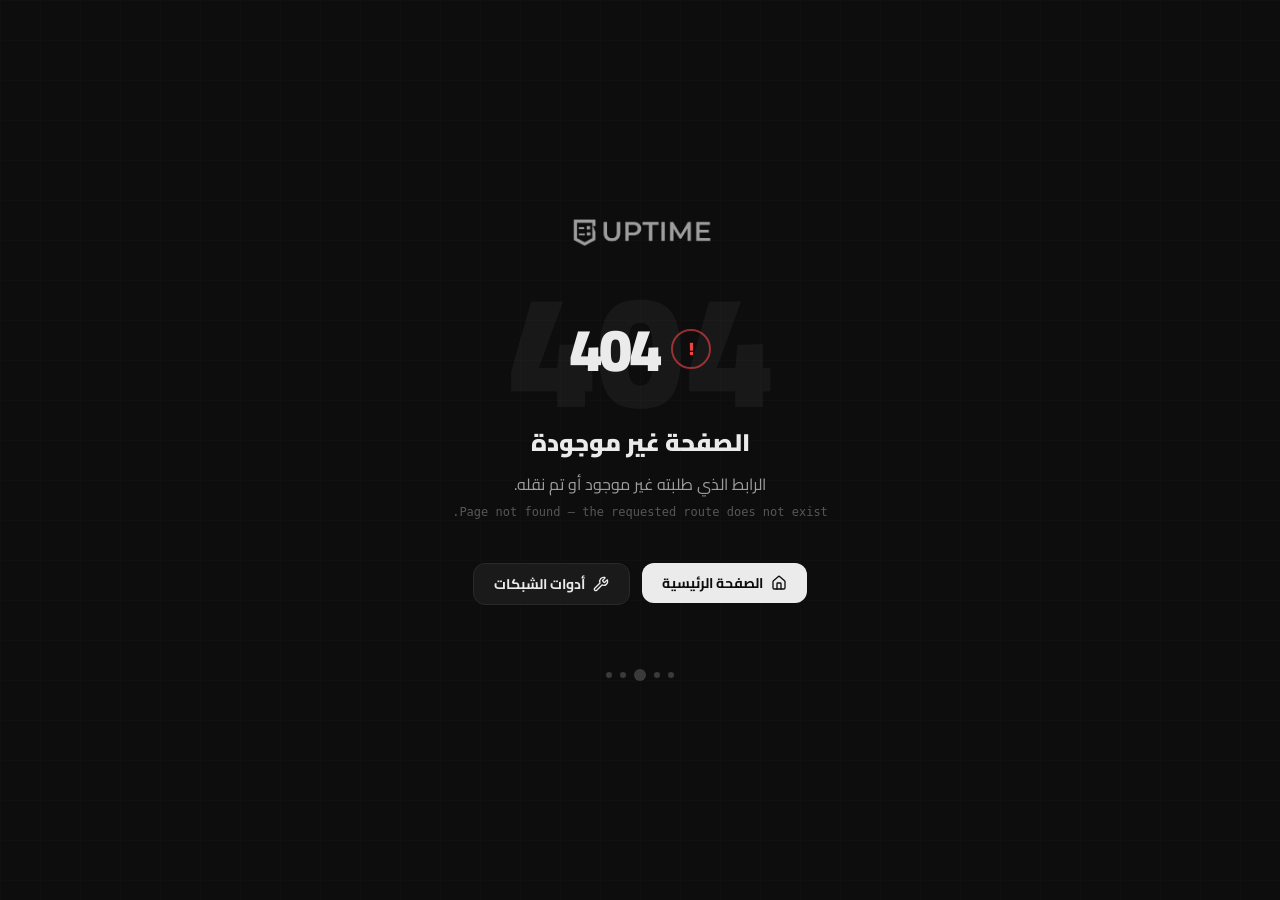
==== index.html @ 29bc4cac "deploy frontend" ====
<!DOCTYPE html>
<html lang="ar" dir="rtl" class="dark">
  <head>
    <meta charset="UTF-8" />
    <meta name="viewport" content="width=device-width, initial-scale=1.0, maximum-scale=1" />
    <title>UPTIME - منصة الوعي الأمني</title>
    <link rel="icon" type="image/png" href="/favicon.png" />
    <link rel="preconnect" href="https://fonts.googleapis.com">
    <link rel="preconnect" href="https://fonts.gstatic.com" crossorigin>
    <link href="https://fonts.googleapis.com/css2?family=Cairo:wght@400;500;600;700;800&display=swap" rel="stylesheet">
    <script type="module" crossorigin src="/assets/index-OGfJSnSc.js"></script>
    <link rel="stylesheet" crossorigin href="/assets/index-B_9f4sny.css">
  </head>
  <body>
    <div id="root"></div>
  </body>
</html>
---- assets/index-B_9f4sny.css ----
@import"https://fonts.googleapis.com/css2?family=Cairo:wght@400;500;600;700;800;900&display=swap";.leaflet-pane,.leaflet-tile,.leaflet-marker-icon,.leaflet-marker-shadow,.leaflet-tile-container,.leaflet-pane>svg,.leaflet-pane>canvas,.leaflet-zoom-box,.leaflet-image-layer,.leaflet-layer{position:absolute;left:0;top:0}.leaflet-container{overflow:hidden}.leaflet-tile,.leaflet-marker-icon,.leaflet-marker-shadow{-webkit-user-select:none;-moz-user-select:none;user-select:none;-webkit-user-drag:none}.leaflet-tile::selection{background:transparent}.leaflet-safari .leaflet-tile{image-rendering:-webkit-optimize-contrast}.leaflet-safari .leaflet-tile-container{width:1600px;height:1600px;-webkit-transform-origin:0 0}.leaflet-marker-icon,.leaflet-marker-shadow{display:block}.leaflet-container .leaflet-overlay-pane svg{max-width:none!important;max-height:none!important}.leaflet-container .leaflet-marker-pane img,.leaflet-container .leaflet-shadow-pane img,.leaflet-container .leaflet-tile-pane img,.leaflet-container img.leaflet-image-layer,.leaflet-container .leaflet-tile{max-width:none!important;max-height:none!important;width:auto;padding:0}.leaflet-container img.leaflet-tile{mix-blend-mode:plus-lighter}.leaflet-container.leaflet-touch-zoom{-ms-touch-action:pan-x pan-y;touch-action:pan-x pan-y}.leaflet-container.leaflet-touch-drag{-ms-touch-action:pinch-zoom;touch-action:none;touch-action:pinch-zoom}.leaflet-container.leaflet-touch-drag.leaflet-touch-zoom{-ms-touch-action:none;touch-action:none}.leaflet-container{-webkit-tap-highlight-color:transparent}.leaflet-container a{-webkit-tap-highlight-color:rgba(51,181,229,.4)}.leaflet-tile{filter:inherit;visibility:hidden}.leaflet-tile-loaded{visibility:inherit}.leaflet-zoom-box{width:0;height:0;-moz-box-sizing:border-box;box-sizing:border-box;z-index:800}.leaflet-overlay-pane svg{-moz-user-select:none}.leaflet-pane{z-index:400}.leaflet-tile-pane{z-index:200}.leaflet-overlay-pane{z-index:400}.leaflet-shadow-pane{z-index:500}.leaflet-marker-pane{z-index:600}.leaflet-tooltip-pane{z-index:650}.leaflet-popup-pane{z-index:700}.leaflet-map-pane canvas{z-index:100}.leaflet-map-pane svg{z-index:200}.leaflet-vml-shape{width:1px;height:1px}.lvml{behavior:url(#default#VML);display:inline-block;position:absolute}.leaflet-control{position:relative;z-index:800;pointer-events:visiblePainted;pointer-events:auto}.leaflet-top,.leaflet-bottom{position:absolute;z-index:1000;pointer-events:none}.leaflet-top{top:0}.leaflet-right{right:0}.leaflet-bottom{bottom:0}.leaflet-left{left:0}.leaflet-control{float:left;clear:both}.leaflet-right .leaflet-control{float:right}.leaflet-top .leaflet-control{margin-top:10px}.leaflet-bottom .leaflet-control{margin-bottom:10px}.leaflet-left .leaflet-control{margin-left:10px}.leaflet-right .leaflet-control{margin-right:10px}.leaflet-fade-anim .leaflet-popup{opacity:0;-webkit-transition:opacity .2s linear;-moz-transition:opacity .2s linear;transition:opacity .2s linear}.leaflet-fade-anim .leaflet-map-pane .leaflet-popup{opacity:1}.leaflet-zoom-animated{-webkit-transform-origin:0 0;-ms-transform-origin:0 0;transform-origin:0 0}svg.leaflet-zoom-animated{will-change:transform}.leaflet-zoom-anim .leaflet-zoom-animated{-webkit-transition:-webkit-transform .25s cubic-bezier(0,0,.25,1);-moz-transition:-moz-transform .25s cubic-bezier(0,0,.25,1);transition:transform .25s cubic-bezier(0,0,.25,1)}.leaflet-zoom-anim .leaflet-tile,.leaflet-pan-anim .leaflet-tile{-webkit-transition:none;-moz-transition:none;transition:none}.leaflet-zoom-anim .leaflet-zoom-hide{visibility:hidden}.leaflet-interactive{cursor:pointer}.leaflet-grab{cursor:-webkit-grab;cursor:-moz-grab;cursor:grab}.leaflet-crosshair,.leaflet-crosshair .leaflet-interactive{cursor:crosshair}.leaflet-popup-pane,.leaflet-control{cursor:auto}.leaflet-dragging .leaflet-grab,.leaflet-dragging .leaflet-grab .leaflet-interactive,.leaflet-dragging .leaflet-marker-draggable{cursor:move;cursor:-webkit-grabbing;cursor:-moz-grabbing;cursor:grabbing}.leaflet-marker-icon,.leaflet-marker-shadow,.leaflet-image-layer,.leaflet-pane>svg path,.leaflet-tile-container{pointer-events:none}.leaflet-marker-icon.leaflet-interactive,.leaflet-image-layer.leaflet-interactive,.leaflet-pane>svg path.leaflet-interactive,svg.leaflet-image-layer.leaflet-interactive path{pointer-events:visiblePainted;pointer-events:auto}.leaflet-container{background:#ddd;outline-offset:1px}.leaflet-container a{color:#0078a8}.leaflet-zoom-box{border:2px dotted #38f;background:#ffffff80}.leaflet-container{font-family:Helvetica Neue,Arial,Helvetica,sans-serif;font-size:12px;font-size:.75rem;line-height:1.5}.leaflet-bar{box-shadow:0 1px 5px #000000a6;border-radius:4px}.leaflet-bar a{background-color:#fff;border-bottom:1px solid #ccc;width:26px;height:26px;line-height:26px;display:block;text-align:center;text-decoration:none;color:#000}.leaflet-bar a,.leaflet-control-layers-toggle{background-position:50% 50%;background-repeat:no-repeat;display:block}.leaflet-bar a:hover,.leaflet-bar a:focus{background-color:#f4f4f4}.leaflet-bar a:first-child{border-top-left-radius:4px;border-top-right-radius:4px}.leaflet-bar a:last-child{border-bottom-left-radius:4px;border-bottom-right-radius:4px;border-bottom:none}.leaflet-bar a.leaflet-disabled{cursor:default;background-color:#f4f4f4;color:#bbb}.leaflet-touch .leaflet-bar a{width:30px;height:30px;line-height:30px}.leaflet-touch .leaflet-bar a:first-child{border-top-left-radius:2px;border-top-right-radius:2px}.leaflet-touch .leaflet-bar a:last-child{border-bottom-left-radius:2px;border-bottom-right-radius:2px}.leaflet-control-zoom-in,.leaflet-control-zoom-out{font:700 18px Lucida Console,Monaco,monospace;text-indent:1px}.leaflet-touch .leaflet-control-zoom-in,.leaflet-touch .leaflet-control-zoom-out{font-size:22px}.leaflet-control-layers{box-shadow:0 1px 5px #0006;background:#fff;border-radius:5px}.leaflet-control-layers-toggle{background-image:url([data-uri]);width:36px;height:36px}.leaflet-retina .leaflet-control-layers-toggle{background-image:url([data-uri]);background-size:26px 26px}.leaflet-touch .leaflet-control-layers-toggle{width:44px;height:44px}.leaflet-control-layers .leaflet-control-layers-list,.leaflet-control-layers-expanded .leaflet-control-layers-toggle{display:none}.leaflet-control-layers-expanded .leaflet-control-layers-list{display:block;position:relative}.leaflet-control-layers-expanded{padding:6px 10px 6px 6px;color:#333;background:#fff}.leaflet-control-layers-scrollbar{overflow-y:scroll;overflow-x:hidden;padding-right:5px}.leaflet-control-layers-selector{margin-top:2px;position:relative;top:1px}.leaflet-control-layers label{display:block;font-size:13px;font-size:1.08333em}.leaflet-control-layers-separator{height:0;border-top:1px solid #ddd;margin:5px -10px 5px -6px}.leaflet-default-icon-path{background-image:url([data-uri])}.leaflet-container .leaflet-control-attribution{background:#fff;background:#fffc;margin:0}.leaflet-control-attribution,.leaflet-control-scale-line{padding:0 5px;color:#333;line-height:1.4}.leaflet-control-attribution a{text-decoration:none}.leaflet-control-attribution a:hover,.leaflet-control-attribution a:focus{text-decoration:underline}.leaflet-attribution-flag{display:inline!important;vertical-align:baseline!important;width:1em;height:.6669em}.leaflet-left .leaflet-control-scale{margin-left:5px}.leaflet-bottom .leaflet-control-scale{margin-bottom:5px}.leaflet-control-scale-line{border:2px solid #777;border-top:none;line-height:1.1;padding:2px 5px 1px;white-space:nowrap;-moz-box-sizing:border-box;box-sizing:border-box;background:#fffc;text-shadow:1px 1px #fff}.leaflet-control-scale-line:not(:first-child){border-top:2px solid #777;border-bottom:none;margin-top:-2px}.leaflet-control-scale-line:not(:first-child):not(:last-child){border-bottom:2px solid #777}.leaflet-touch .leaflet-control-attribution,.leaflet-touch .leaflet-control-layers,.leaflet-touch .leaflet-bar{box-shadow:none}.leaflet-touch .leaflet-control-layers,.leaflet-touch .leaflet-bar{border:2px solid rgba(0,0,0,.2);background-clip:padding-box}.leaflet-popup{position:absolute;text-align:center;margin-bottom:20px}.leaflet-popup-content-wrapper{padding:1px;text-align:left;border-radius:12px}.leaflet-popup-content{margin:13px 24px 13px 20px;line-height:1.3;font-size:13px;font-size:1.08333em;min-height:1px}.leaflet-popup-content p{margin:1.3em 0}.leaflet-popup-tip-container{width:40px;height:20px;position:absolute;left:50%;margin-top:-1px;margin-left:-20px;overflow:hidden;pointer-events:none}.leaflet-popup-tip{width:17px;height:17px;padding:1px;margin:-10px auto 0;pointer-events:auto;-webkit-transform:rotate(45deg);-moz-transform:rotate(45deg);-ms-transform:rotate(45deg);transform:rotate(45deg)}.leaflet-popup-content-wrapper,.leaflet-popup-tip{background:#fff;color:#333;box-shadow:0 3px 14px #0006}.leaflet-container a.leaflet-popup-close-button{position:absolute;top:0;right:0;border:none;text-align:center;width:24px;height:24px;font:16px/24px Tahoma,Verdana,sans-serif;color:#757575;text-decoration:none;background:transparent}.leaflet-container a.leaflet-popup-close-button:hover,.leaflet-container a.leaflet-popup-close-button:focus{color:#585858}.leaflet-popup-scrolled{overflow:auto}.leaflet-oldie .leaflet-popup-content-wrapper{-ms-zoom:1}.leaflet-oldie .leaflet-popup-tip{width:24px;margin:0 auto;-ms-filter:"progid:DXImageTransform.Microsoft.Matrix(M11=0.70710678, M12=0.70710678, M21=-0.70710678, M22=0.70710678)";filter:progid:DXImageTransform.Microsoft.Matrix(M11=.70710678,M12=.70710678,M21=-.70710678,M22=.70710678)}.leaflet-oldie .leaflet-control-zoom,.leaflet-oldie .leaflet-control-layers,.leaflet-oldie .leaflet-popup-content-wrapper,.leaflet-oldie .leaflet-popup-tip{border:1px solid #999}.leaflet-div-icon{background:#fff;border:1px solid #666}.leaflet-tooltip{position:absolute;padding:6px;background-color:#fff;border:1px solid #fff;border-radius:3px;color:#222;white-space:nowrap;-webkit-user-select:none;-moz-user-select:none;-ms-user-select:none;user-select:none;pointer-events:none;box-shadow:0 1px 3px #0006}.leaflet-tooltip.leaflet-interactive{cursor:pointer;pointer-events:auto}.leaflet-tooltip-top:before,.leaflet-tooltip-bottom:before,.leaflet-tooltip-left:before,.leaflet-tooltip-right:before{position:absolute;pointer-events:none;border:6px solid transparent;background:transparent;content:""}.leaflet-tooltip-bottom{margin-top:6px}.leaflet-tooltip-top{margin-top:-6px}.leaflet-tooltip-bottom:before,.leaflet-tooltip-top:before{left:50%;margin-left:-6px}.leaflet-tooltip-top:before{bottom:0;margin-bottom:-12px;border-top-color:#fff}.leaflet-tooltip-bottom:before{top:0;margin-top:-12px;margin-left:-6px;border-bottom-color:#fff}.leaflet-tooltip-left{margin-left:-6px}.leaflet-tooltip-right{margin-left:6px}.leaflet-tooltip-left:before,.leaflet-tooltip-right:before{top:50%;margin-top:-6px}.leaflet-tooltip-left:before{right:0;margin-right:-12px;border-left-color:#fff}.leaflet-tooltip-right:before{left:0;margin-left:-12px;border-right-color:#fff}@media print{.leaflet-control{-webkit-print-color-adjust:exact;print-color-adjust:exact}}@layer components;@layer properties{@supports (((-webkit-hyphens:none)) and (not (margin-trim:inline))) or ((-moz-orient:inline) and (not (color:rgb(from red r g b)))){*,:before,:after,::backdrop{--tw-translate-x:0;--tw-translate-y:0;--tw-translate-z:0;--tw-scale-x:1;--tw-scale-y:1;--tw-scale-z:1;--tw-rotate-x:initial;--tw-rotate-y:initial;--tw-rotate-z:initial;--tw-skew-x:initial;--tw-skew-y:initial;--tw-space-y-reverse:0;--tw-space-x-reverse:0;--tw-divide-y-reverse:0;--tw-border-style:solid;--tw-gradient-position:initial;--tw-gradient-from:#0000;--tw-gradient-via:#0000;--tw-gradient-to:#0000;--tw-gradient-stops:initial;--tw-gradient-via-stops:initial;--tw-gradient-from-position:0%;--tw-gradient-via-position:50%;--tw-gradient-to-position:100%;--tw-leading:initial;--tw-font-weight:initial;--tw-tracking:initial;--tw-ordinal:initial;--tw-slashed-zero:initial;--tw-numeric-figure:initial;--tw-numeric-spacing:initial;--tw-numeric-fraction:initial;--tw-shadow:0 0 #0000;--tw-shadow-color:initial;--tw-shadow-alpha:100%;--tw-inset-shadow:0 0 #0000;--tw-inset-shadow-color:initial;--tw-inset-shadow-alpha:100%;--tw-ring-color:initial;--tw-ring-shadow:0 0 #0000;--tw-inset-ring-color:initial;--tw-inset-ring-shadow:0 0 #0000;--tw-ring-inset:initial;--tw-ring-offset-width:0px;--tw-ring-offset-color:#fff;--tw-ring-offset-shadow:0 0 #0000;--tw-outline-style:solid;--tw-blur:initial;--tw-brightness:initial;--tw-contrast:initial;--tw-grayscale:initial;--tw-hue-rotate:initial;--tw-invert:initial;--tw-opacity:initial;--tw-saturate:initial;--tw-sepia:initial;--tw-drop-shadow:initial;--tw-drop-shadow-color:initial;--tw-drop-shadow-alpha:100%;--tw-drop-shadow-size:initial;--tw-backdrop-blur:initial;--tw-backdrop-brightness:initial;--tw-backdrop-contrast:initial;--tw-backdrop-grayscale:initial;--tw-backdrop-hue-rotate:initial;--tw-backdrop-invert:initial;--tw-backdrop-opacity:initial;--tw-backdrop-saturate:initial;--tw-backdrop-sepia:initial;--tw-duration:initial;--tw-ease:initial;--tw-content:"";--tw-animation-delay:0s;--tw-animation-direction:normal;--tw-animation-duration:initial;--tw-animation-fill-mode:none;--tw-animation-iteration-count:1;--tw-enter-blur:0;--tw-enter-opacity:1;--tw-enter-rotate:0;--tw-enter-scale:1;--tw-enter-translate-x:0;--tw-enter-translate-y:0;--tw-exit-blur:0;--tw-exit-opacity:1;--tw-exit-rotate:0;--tw-exit-scale:1;--tw-exit-translate-x:0;--tw-exit-translate-y:0}}}@layer theme{:root,:host{--color-red-50:oklch(97.1% .013 17.38);--color-red-300:oklch(80.8% .114 19.571);--color-red-400:oklch(70.4% .191 22.216);--color-red-500:oklch(63.7% .237 25.331);--color-red-600:oklch(57.7% .245 27.325);--color-red-900:oklch(39.6% .141 25.723);--color-red-950:oklch(25.8% .092 26.042);--color-orange-300:oklch(83.7% .128 66.29);--color-orange-400:oklch(75% .183 55.934);--color-orange-500:oklch(70.5% .213 47.604);--color-amber-200:oklch(92.4% .12 95.746);--color-amber-300:oklch(87.9% .169 91.605);--color-amber-400:oklch(82.8% .189 84.429);--color-amber-500:oklch(76.9% .188 70.08);--color-amber-600:oklch(66.6% .179 58.318);--color-yellow-400:oklch(85.2% .199 91.936);--color-yellow-500:oklch(79.5% .184 86.047);--color-green-400:oklch(79.2% .209 151.711);--color-green-500:oklch(72.3% .219 149.579);--color-emerald-200:oklch(90.5% .093 164.15);--color-emerald-300:oklch(84.5% .143 164.978);--color-emerald-400:oklch(76.5% .177 163.223);--color-emerald-500:oklch(69.6% .17 162.48);--color-emerald-600:oklch(59.6% .145 163.225);--color-emerald-700:oklch(50.8% .118 165.612);--color-emerald-950:oklch(26.2% .051 172.552);--color-cyan-400:oklch(78.9% .154 211.53);--color-cyan-500:oklch(71.5% .143 215.221);--color-sky-300:oklch(82.8% .111 230.318);--color-sky-400:oklch(74.6% .16 232.661);--color-sky-500:oklch(68.5% .169 237.323);--color-sky-600:oklch(58.8% .158 241.966);--color-blue-300:oklch(80.9% .105 251.813);--color-blue-400:oklch(70.7% .165 254.624);--color-blue-500:oklch(62.3% .214 259.815);--color-blue-600:oklch(54.6% .245 262.881);--color-blue-700:oklch(48.8% .243 264.376);--color-blue-900:oklch(37.9% .146 265.522);--color-violet-300:oklch(81.1% .111 293.571);--color-violet-400:oklch(70.2% .183 293.541);--color-violet-500:oklch(60.6% .25 292.717);--color-purple-400:oklch(71.4% .203 305.504);--color-purple-500:oklch(62.7% .265 303.9);--color-purple-600:oklch(55.8% .288 302.321);--color-rose-200:oklch(89.2% .058 10.001);--color-rose-300:oklch(81% .117 11.638);--color-rose-400:oklch(71.2% .194 13.428);--color-rose-500:oklch(64.5% .246 16.439);--color-rose-600:oklch(58.6% .253 17.585);--color-rose-950:oklch(27.1% .105 12.094);--color-slate-100:oklch(96.8% .007 247.896);--color-slate-200:oklch(92.9% .013 255.508);--color-slate-300:oklch(86.9% .022 252.894);--color-slate-400:oklch(70.4% .04 256.788);--color-slate-500:oklch(55.4% .046 257.417);--color-slate-600:oklch(44.6% .043 257.281);--color-slate-700:oklch(37.2% .044 257.287);--color-slate-800:oklch(27.9% .041 260.031);--color-slate-900:oklch(20.8% .042 265.755);--color-gray-400:oklch(70.7% .022 261.325);--color-black:#000;--color-white:#fff;--spacing:.25rem;--container-xs:20rem;--container-sm:24rem;--container-md:28rem;--container-lg:32rem;--container-xl:36rem;--container-2xl:42rem;--container-4xl:56rem;--container-5xl:64rem;--text-xs:.75rem;--text-xs--line-height:calc(1 / .75);--text-sm:.875rem;--text-sm--line-height:calc(1.25 / .875);--text-base:1rem;--text-base--line-height: 1.5 ;--text-lg:1.125rem;--text-lg--line-height:calc(1.75 / 1.125);--text-xl:1.25rem;--text-xl--line-height:calc(1.75 / 1.25);--text-2xl:1.5rem;--text-2xl--line-height:calc(2 / 1.5);--text-3xl:1.875rem;--text-3xl--line-height: 1.2 ;--text-5xl:3rem;--text-5xl--line-height:1;--text-6xl:3.75rem;--text-6xl--line-height:1;--text-7xl:4.5rem;--text-7xl--line-height:1;--font-weight-normal:400;--font-weight-medium:500;--font-weight-semibold:600;--font-weight-bold:700;--font-weight-black:900;--tracking-tighter:-.05em;--tracking-tight:-.025em;--tracking-wider:.05em;--tracking-widest:.1em;--leading-tight:1.25;--leading-snug:1.375;--leading-normal:1.5;--leading-relaxed:1.625;--radius-2xl:1rem;--radius-3xl:1.5rem;--drop-shadow-lg:0 4px 4px #00000026;--ease-in-out:cubic-bezier(.4, 0, .2, 1);--animate-spin:spin 1s linear infinite;--animate-pulse:pulse 2s cubic-bezier(.4, 0, .6, 1) infinite;--animate-bounce:bounce 1s infinite;--blur-sm:8px;--aspect-video:16 / 9;--default-transition-duration:.15s;--default-transition-timing-function:cubic-bezier(.4, 0, .2, 1);--default-font-family:var(--app-font-sans);--default-mono-font-family:var(--app-font-mono);--color-border:hsl(var(--border))}}@layer base{*,:after,:before,::backdrop{box-sizing:border-box;border:0 solid;margin:0;padding:0}::file-selector-button{box-sizing:border-box;border:0 solid;margin:0;padding:0}html,:host{-webkit-text-size-adjust:100%;tab-size:4;line-height:1.5;font-family:var(--default-font-family,ui-sans-serif, system-ui, sans-serif, "Apple Color Emoji", "Segoe UI Emoji", "Segoe UI Symbol", "Noto Color Emoji");font-feature-settings:var(--default-font-feature-settings,normal);font-variation-settings:var(--default-font-variation-settings,normal);-webkit-tap-highlight-color:transparent}hr{height:0;color:inherit;border-top-width:1px}abbr:where([title]){-webkit-text-decoration:underline dotted;text-decoration:underline dotted}h1,h2,h3,h4,h5,h6{font-size:inherit;font-weight:inherit}a{color:inherit;-webkit-text-decoration:inherit;text-decoration:inherit}b,strong{font-weight:bolder}code,kbd,samp,pre{font-family:var(--default-mono-font-family,ui-monospace, SFMono-Regular, Menlo, Monaco, Consolas, "Liberation Mono", "Courier New", monospace);font-feature-settings:var(--default-mono-font-feature-settings,normal);font-variation-settings:var(--default-mono-font-variation-settings,normal);font-size:1em}small{font-size:80%}sub,sup{vertical-align:baseline;font-size:75%;line-height:0;position:relative}sub{bottom:-.25em}sup{top:-.5em}table{text-indent:0;border-color:inherit;border-collapse:collapse}:-moz-focusring{outline:auto}progress{vertical-align:baseline}summary{display:list-item}ol,ul,menu{list-style:none}img,svg,video,canvas,audio,iframe,embed,object{vertical-align:middle;display:block}img,video{max-width:100%;height:auto}button,input,select,optgroup,textarea{font:inherit;font-feature-settings:inherit;font-variation-settings:inherit;letter-spacing:inherit;color:inherit;opacity:1;background-color:#0000;border-radius:0}::file-selector-button{font:inherit;font-feature-settings:inherit;font-variation-settings:inherit;letter-spacing:inherit;color:inherit;opacity:1;background-color:#0000;border-radius:0}:where(select:is([multiple],[size])) optgroup{font-weight:bolder}:where(select:is([multiple],[size])) optgroup option{padding-inline-start:20px}::file-selector-button{margin-inline-end:4px}::placeholder{opacity:1}@supports (not ((-webkit-appearance:-apple-pay-button))) or (contain-intrinsic-size:1px){::placeholder{color:currentColor}@supports (color:color-mix(in lab,red,red)){::placeholder{color:color-mix(in oklab,currentcolor 50%,transparent)}}}textarea{resize:vertical}::-webkit-search-decoration{-webkit-appearance:none}::-webkit-date-and-time-value{min-height:1lh;text-align:inherit}::-webkit-datetime-edit{display:inline-flex}::-webkit-datetime-edit-fields-wrapper{padding:0}::-webkit-datetime-edit{padding-block:0}::-webkit-datetime-edit-year-field{padding-block:0}::-webkit-datetime-edit-month-field{padding-block:0}::-webkit-datetime-edit-day-field{padding-block:0}::-webkit-datetime-edit-hour-field{padding-block:0}::-webkit-datetime-edit-minute-field{padding-block:0}::-webkit-datetime-edit-second-field{padding-block:0}::-webkit-datetime-edit-millisecond-field{padding-block:0}::-webkit-datetime-edit-meridiem-field{padding-block:0}::-webkit-calendar-picker-indicator{line-height:1}:-moz-ui-invalid{box-shadow:none}button,input:where([type=button],[type=reset],[type=submit]){appearance:button}::file-selector-button{appearance:button}::-webkit-inner-spin-button{height:auto}::-webkit-outer-spin-button{height:auto}[hidden]:where(:not([hidden=until-found])){display:none!important}*{border-color:hsl(var(--border))}body{background-color:hsl(var(--background));font-family:var(--app-font-sans);color:hsl(var(--foreground));-webkit-font-smoothing:antialiased;-moz-osx-font-smoothing:grayscale}}@layer utilities{.\@container\/field-group{container:field-group/inline-size}.pointer-events-auto{pointer-events:auto}.pointer-events-none{pointer-events:none}.invisible{visibility:hidden}.sr-only{clip-path:inset(50%);white-space:nowrap;border-width:0;width:1px;height:1px;margin:-1px;padding:0;position:absolute;overflow:hidden}.absolute{position:absolute}.fixed{position:fixed}.relative{position:relative}.static{position:static}.sticky{position:sticky}.inset-0{inset:calc(var(--spacing) * 0)}.inset-x-0{inset-inline:calc(var(--spacing) * 0)}.inset-y-0{inset-block:calc(var(--spacing) * 0)}.start{inset-inline-start:var(--spacing)}.end-0{inset-inline-end:calc(var(--spacing) * 0)}.-top-12{top:calc(var(--spacing) * -12)}.top-0{top:calc(var(--spacing) * 0)}.top-1\.5{top:calc(var(--spacing) * 1.5)}.top-1\/2{top:50%}.top-2{top:calc(var(--spacing) * 2)}.top-3\.5{top:calc(var(--spacing) * 3.5)}.top-4{top:calc(var(--spacing) * 4)}.top-\[1px\]{top:1px}.top-\[50\%\]{top:50%}.top-\[60\%\]{top:60%}.top-full{top:100%}.-right-12{right:calc(var(--spacing) * -12)}.right-0{right:calc(var(--spacing) * 0)}.right-1{right:calc(var(--spacing) * 1)}.right-2{right:calc(var(--spacing) * 2)}.right-3{right:calc(var(--spacing) * 3)}.right-4{right:calc(var(--spacing) * 4)}.-bottom-12{bottom:calc(var(--spacing) * -12)}.bottom-0{bottom:calc(var(--spacing) * 0)}.-left-12{left:calc(var(--spacing) * -12)}.left-0{left:calc(var(--spacing) * 0)}.left-1\/2{left:50%}.left-2{left:calc(var(--spacing) * 2)}.left-3{left:calc(var(--spacing) * 3)}.left-\[50\%\]{left:50%}.z-10{z-index:10}.z-20{z-index:20}.z-40{z-index:40}.z-50{z-index:50}.z-\[1\]{z-index:1}.z-\[100\]{z-index:100}.order-first{order:-9999}.order-last{order:9999}.container{width:100%}@media(min-width:40rem){.container{max-width:40rem}}@media(min-width:48rem){.container{max-width:48rem}}@media(min-width:64rem){.container{max-width:64rem}}@media(min-width:80rem){.container{max-width:80rem}}@media(min-width:96rem){.container{max-width:96rem}}.\!m-0{margin:calc(var(--spacing) * 0)!important}.m-auto{margin:auto}.-mx-1{margin-inline:calc(var(--spacing) * -1)}.mx-1{margin-inline:calc(var(--spacing) * 1)}.mx-2{margin-inline:calc(var(--spacing) * 2)}.mx-3\.5{margin-inline:calc(var(--spacing) * 3.5)}.mx-auto{margin-inline:auto}.-my-2{margin-block:calc(var(--spacing) * -2)}.my-0{margin-block:calc(var(--spacing) * 0)}.my-0\.5{margin-block:calc(var(--spacing) * .5)}.my-1{margin-block:calc(var(--spacing) * 1)}.my-4{margin-block:calc(var(--spacing) * 4)}.my-10{margin-block:calc(var(--spacing) * 10)}.ms-1{margin-inline-start:calc(var(--spacing) * 1)}.ms-2{margin-inline-start:calc(var(--spacing) * 2)}.ms-auto{margin-inline-start:auto}.me-1{margin-inline-end:calc(var(--spacing) * 1)}.me-2{margin-inline-end:calc(var(--spacing) * 2)}.-mt-4{margin-top:calc(var(--spacing) * -4)}.mt-0\.5{margin-top:calc(var(--spacing) * .5)}.mt-1{margin-top:calc(var(--spacing) * 1)}.mt-1\.5{margin-top:calc(var(--spacing) * 1.5)}.mt-2{margin-top:calc(var(--spacing) * 2)}.mt-4{margin-top:calc(var(--spacing) * 4)}.mt-5{margin-top:calc(var(--spacing) * 5)}.mt-6{margin-top:calc(var(--spacing) * 6)}.mt-16{margin-top:calc(var(--spacing) * 16)}.mt-24{margin-top:calc(var(--spacing) * 24)}.mt-auto{margin-top:auto}.mr-1{margin-right:calc(var(--spacing) * 1)}.mr-2{margin-right:calc(var(--spacing) * 2)}.mr-auto{margin-right:auto}.mb-0\.5{margin-bottom:calc(var(--spacing) * .5)}.mb-1{margin-bottom:calc(var(--spacing) * 1)}.mb-1\.5{margin-bottom:calc(var(--spacing) * 1.5)}.mb-2{margin-bottom:calc(var(--spacing) * 2)}.mb-3{margin-bottom:calc(var(--spacing) * 3)}.mb-4{margin-bottom:calc(var(--spacing) * 4)}.mb-5{margin-bottom:calc(var(--spacing) * 5)}.mb-6{margin-bottom:calc(var(--spacing) * 6)}.mb-10{margin-bottom:calc(var(--spacing) * 10)}.mb-12{margin-bottom:calc(var(--spacing) * 12)}.-ml-4{margin-left:calc(var(--spacing) * -4)}.ml-1{margin-left:calc(var(--spacing) * 1)}.ml-4{margin-left:calc(var(--spacing) * 4)}.ml-auto{margin-left:auto}.line-clamp-2{-webkit-line-clamp:2;-webkit-box-orient:vertical;display:-webkit-box;overflow:hidden}.line-clamp-3{-webkit-line-clamp:3;-webkit-box-orient:vertical;display:-webkit-box;overflow:hidden}.block{display:block}.flex{display:flex}.grid{display:grid}.hidden{display:none}.inline{display:inline}.inline-block{display:inline-block}.inline-flex{display:inline-flex}.table{display:table}.aspect-square{aspect-ratio:1}.aspect-video{aspect-ratio:var(--aspect-video)}.size-4{width:calc(var(--spacing) * 4);height:calc(var(--spacing) * 4)}.size-6{width:calc(var(--spacing) * 6);height:calc(var(--spacing) * 6)}.size-8{width:calc(var(--spacing) * 8);height:calc(var(--spacing) * 8)}.size-10{width:calc(var(--spacing) * 10);height:calc(var(--spacing) * 10)}.size-\[--cell-size\]{width:--cell-size;height:--cell-size}.h-1{height:calc(var(--spacing) * 1)}.h-1\.5{height:calc(var(--spacing) * 1.5)}.h-2{height:calc(var(--spacing) * 2)}.h-2\.5{height:calc(var(--spacing) * 2.5)}.h-3{height:calc(var(--spacing) * 3)}.h-3\.5{height:calc(var(--spacing) * 3.5)}.h-4{height:calc(var(--spacing) * 4)}.h-5{height:calc(var(--spacing) * 5)}.h-6{height:calc(var(--spacing) * 6)}.h-7{height:calc(var(--spacing) * 7)}.h-8{height:calc(var(--spacing) * 8)}.h-9{height:calc(var(--spacing) * 9)}.h-10{height:calc(var(--spacing) * 10)}.h-12{height:calc(var(--spacing) * 12)}.h-14{height:calc(var(--spacing) * 14)}.h-16{height:calc(var(--spacing) * 16)}.h-20{height:calc(var(--spacing) * 20)}.h-28{height:calc(var(--spacing) * 28)}.h-44{height:calc(var(--spacing) * 44)}.h-64{height:calc(var(--spacing) * 64)}.h-\[--cell-size\]{height:--cell-size}.h-\[1px\]{height:1px}.h-\[300px\]{height:300px}.h-\[390px\]{height:390px}.h-\[580px\]{height:580px}.h-\[var\(--radix-navigation-menu-viewport-height\)\]{height:var(--radix-navigation-menu-viewport-height)}.h-\[var\(--radix-select-trigger-height\)\]{height:var(--radix-select-trigger-height)}.h-auto{height:auto}.h-full{height:100%}.h-px{height:1px}.h-svh{height:100svh}.max-h-\[--radix-context-menu-content-available-height\]{max-height:--radix-context-menu-content-available-height}.max-h-\[--radix-select-content-available-height\]{max-height:--radix-select-content-available-height}.max-h-\[300px\]{max-height:300px}.max-h-\[var\(--radix-dropdown-menu-content-available-height\)\]{max-height:var(--radix-dropdown-menu-content-available-height)}.max-h-screen{max-height:100vh}.min-h-0{min-height:calc(var(--spacing) * 0)}.min-h-8{min-height:calc(var(--spacing) * 8)}.min-h-9{min-height:calc(var(--spacing) * 9)}.min-h-10{min-height:calc(var(--spacing) * 10)}.min-h-\[60px\]{min-height:60px}.min-h-\[160px\]{min-height:160px}.min-h-\[200px\]{min-height:200px}.min-h-\[220px\]{min-height:220px}.min-h-\[240px\]{min-height:240px}.min-h-\[300px\]{min-height:300px}.min-h-\[310px\]{min-height:310px}.min-h-screen{min-height:100vh}.min-h-svh{min-height:100svh}.w-0{width:calc(var(--spacing) * 0)}.w-1{width:calc(var(--spacing) * 1)}.w-1\.5{width:calc(var(--spacing) * 1.5)}.w-2{width:calc(var(--spacing) * 2)}.w-2\.5{width:calc(var(--spacing) * 2.5)}.w-3{width:calc(var(--spacing) * 3)}.w-3\.5{width:calc(var(--spacing) * 3.5)}.w-3\/4{width:75%}.w-4{width:calc(var(--spacing) * 4)}.w-4\/5{width:80%}.w-5{width:calc(var(--spacing) * 5)}.w-5\/6{width:83.3333%}.w-6{width:calc(var(--spacing) * 6)}.w-7{width:calc(var(--spacing) * 7)}.w-8{width:calc(var(--spacing) * 8)}.w-9{width:calc(var(--spacing) * 9)}.w-10{width:calc(var(--spacing) * 10)}.w-12{width:calc(var(--spacing) * 12)}.w-14{width:calc(var(--spacing) * 14)}.w-16{width:calc(var(--spacing) * 16)}.w-20{width:calc(var(--spacing) * 20)}.w-24{width:calc(var(--spacing) * 24)}.w-28{width:calc(var(--spacing) * 28)}.w-36{width:calc(var(--spacing) * 36)}.w-64{width:calc(var(--spacing) * 64)}.w-72{width:calc(var(--spacing) * 72)}.w-80{width:calc(var(--spacing) * 80)}.w-\[--cell-size\]{width:--cell-size}.w-\[1px\]{width:1px}.w-\[3px\]{width:3px}.w-\[100px\]{width:100px}.w-\[var\(--sidebar-width\)\]{width:var(--sidebar-width)}.w-auto{width:auto}.w-fit{width:fit-content}.w-full{width:100%}.w-max{width:max-content}.w-px{width:1px}.max-w-2xl{max-width:var(--container-2xl)}.max-w-4xl{max-width:var(--container-4xl)}.max-w-5xl{max-width:var(--container-5xl)}.max-w-\[75\%\]{max-width:75%}.max-w-\[80\%\]{max-width:80%}.max-w-\[85\%\]{max-width:85%}.max-w-\[90\%\]{max-width:90%}.max-w-\[260px\]{max-width:260px}.max-w-\[var\(--skeleton-width\)\]{max-width:var(--skeleton-width)}.max-w-lg{max-width:var(--container-lg)}.max-w-max{max-width:max-content}.max-w-md{max-width:var(--container-md)}.max-w-sm{max-width:var(--container-sm)}.max-w-xl{max-width:var(--container-xl)}.max-w-xs{max-width:var(--container-xs)}.min-w-0{min-width:calc(var(--spacing) * 0)}.min-w-5{min-width:calc(var(--spacing) * 5)}.min-w-8{min-width:calc(var(--spacing) * 8)}.min-w-9{min-width:calc(var(--spacing) * 9)}.min-w-10{min-width:calc(var(--spacing) * 10)}.min-w-\[--cell-size\]{min-width:--cell-size}.min-w-\[8rem\]{min-width:8rem}.min-w-\[12rem\]{min-width:12rem}.min-w-\[80px\]{min-width:80px}.min-w-\[90px\]{min-width:90px}.min-w-\[140px\]{min-width:140px}.min-w-\[720px\]{min-width:720px}.min-w-\[var\(--radix-select-trigger-width\)\]{min-width:var(--radix-select-trigger-width)}.flex-1{flex:1}.flex-shrink-0,.shrink-0{flex-shrink:0}.grow{flex-grow:1}.grow-0{flex-grow:0}.basis-full{flex-basis:100%}.table-fixed{table-layout:fixed}.caption-bottom{caption-side:bottom}.border-collapse{border-collapse:collapse}.origin-\[--radix-context-menu-content-transform-origin\]{transform-origin:--radix-context-menu-content-transform-origin}.origin-\[--radix-dropdown-menu-content-transform-origin\]{transform-origin:--radix-dropdown-menu-content-transform-origin}.origin-\[--radix-hover-card-content-transform-origin\]{transform-origin:--radix-hover-card-content-transform-origin}.origin-\[--radix-menubar-content-transform-origin\]{transform-origin:--radix-menubar-content-transform-origin}.origin-\[--radix-popover-content-transform-origin\]{transform-origin:--radix-popover-content-transform-origin}.origin-\[--radix-select-content-transform-origin\]{transform-origin:--radix-select-content-transform-origin}.origin-\[--radix-tooltip-content-transform-origin\]{transform-origin:--radix-tooltip-content-transform-origin}.-translate-x-1\/2{--tw-translate-x: -50% ;translate:var(--tw-translate-x) var(--tw-translate-y)}.-translate-x-px{--tw-translate-x:-1px;translate:var(--tw-translate-x) var(--tw-translate-y)}.translate-x-\[-50\%\]{--tw-translate-x:-50%;translate:var(--tw-translate-x) var(--tw-translate-y)}.translate-x-px{--tw-translate-x:1px;translate:var(--tw-translate-x) var(--tw-translate-y)}.-translate-y-1\/2{--tw-translate-y: -50% ;translate:var(--tw-translate-x) var(--tw-translate-y)}.translate-y-\[-50\%\]{--tw-translate-y:-50%;translate:var(--tw-translate-x) var(--tw-translate-y)}.scale-100{--tw-scale-x:100%;--tw-scale-y:100%;--tw-scale-z:100%;scale:var(--tw-scale-x) var(--tw-scale-y)}.scale-105{--tw-scale-x:105%;--tw-scale-y:105%;--tw-scale-z:105%;scale:var(--tw-scale-x) var(--tw-scale-y)}.scale-110{--tw-scale-x:110%;--tw-scale-y:110%;--tw-scale-z:110%;scale:var(--tw-scale-x) var(--tw-scale-y)}.scale-\[1\.01\]{scale:1.01}.rotate-45{rotate:45deg}.rotate-90{rotate:90deg}.transform{transform:var(--tw-rotate-x,) var(--tw-rotate-y,) var(--tw-rotate-z,) var(--tw-skew-x,) var(--tw-skew-y,)}.animate-\[shake_0\.5s_ease-in-out\]{animation:.5s ease-in-out shake}.animate-bounce{animation:var(--animate-bounce)}.animate-caret-blink{animation:1.25s ease-out infinite caret-blink}.animate-in{animation:enter var(--tw-animation-duration,var(--tw-duration,.15s))var(--tw-ease,ease)var(--tw-animation-delay,0s)var(--tw-animation-iteration-count,1)var(--tw-animation-direction,normal)var(--tw-animation-fill-mode,none)}.animate-pulse{animation:var(--animate-pulse)}.animate-spin{animation:var(--animate-spin)}.cursor-default{cursor:default}.cursor-help{cursor:help}.cursor-pointer{cursor:pointer}.cursor-text{cursor:text}.touch-none{touch-action:none}.resize-none{resize:none}.list-inside{list-style-position:inside}.list-disc{list-style-type:disc}.list-none{list-style-type:none}.grid-cols-1{grid-template-columns:repeat(1,minmax(0,1fr))}.grid-cols-2{grid-template-columns:repeat(2,minmax(0,1fr))}.grid-cols-3{grid-template-columns:repeat(3,minmax(0,1fr))}.grid-cols-4{grid-template-columns:repeat(4,minmax(0,1fr))}.flex-col{flex-direction:column}.flex-col-reverse{flex-direction:column-reverse}.flex-row{flex-direction:row}.flex-row-reverse{flex-direction:row-reverse}.flex-wrap{flex-wrap:wrap}.place-content-center{place-content:center}.items-center{align-items:center}.items-end{align-items:flex-end}.items-start{align-items:flex-start}.items-stretch{align-items:stretch}.justify-between{justify-content:space-between}.justify-center{justify-content:center}.justify-end{justify-content:flex-end}.justify-start{justify-content:flex-start}.gap-0\.5{gap:calc(var(--spacing) * .5)}.gap-1{gap:calc(var(--spacing) * 1)}.gap-1\.5{gap:calc(var(--spacing) * 1.5)}.gap-2{gap:calc(var(--spacing) * 2)}.gap-2\.5{gap:calc(var(--spacing) * 2.5)}.gap-3{gap:calc(var(--spacing) * 3)}.gap-4{gap:calc(var(--spacing) * 4)}.gap-5{gap:calc(var(--spacing) * 5)}.gap-6{gap:calc(var(--spacing) * 6)}.gap-7{gap:calc(var(--spacing) * 7)}.gap-8{gap:calc(var(--spacing) * 8)}.gap-\[3px\]{gap:3px}.gap-px{gap:1px}:where(.space-y-0\.5>:not(:last-child)){--tw-space-y-reverse:0;margin-block-start:calc(calc(var(--spacing) * .5) * var(--tw-space-y-reverse));margin-block-end:calc(calc(var(--spacing) * .5) * calc(1 - var(--tw-space-y-reverse)))}:where(.space-y-1>:not(:last-child)){--tw-space-y-reverse:0;margin-block-start:calc(calc(var(--spacing) * 1) * var(--tw-space-y-reverse));margin-block-end:calc(calc(var(--spacing) * 1) * calc(1 - var(--tw-space-y-reverse)))}:where(.space-y-1\.5>:not(:last-child)){--tw-space-y-reverse:0;margin-block-start:calc(calc(var(--spacing) * 1.5) * var(--tw-space-y-reverse));margin-block-end:calc(calc(var(--spacing) * 1.5) * calc(1 - var(--tw-space-y-reverse)))}:where(.space-y-2>:not(:last-child)){--tw-space-y-reverse:0;margin-block-start:calc(calc(var(--spacing) * 2) * var(--tw-space-y-reverse));margin-block-end:calc(calc(var(--spacing) * 2) * calc(1 - var(--tw-space-y-reverse)))}:where(.space-y-3>:not(:last-child)){--tw-space-y-reverse:0;margin-block-start:calc(calc(var(--spacing) * 3) * var(--tw-space-y-reverse));margin-block-end:calc(calc(var(--spacing) * 3) * calc(1 - var(--tw-space-y-reverse)))}:where(.space-y-4>:not(:last-child)){--tw-space-y-reverse:0;margin-block-start:calc(calc(var(--spacing) * 4) * var(--tw-space-y-reverse));margin-block-end:calc(calc(var(--spacing) * 4) * calc(1 - var(--tw-space-y-reverse)))}:where(.space-y-5>:not(:last-child)){--tw-space-y-reverse:0;margin-block-start:calc(calc(var(--spacing) * 5) * var(--tw-space-y-reverse));margin-block-end:calc(calc(var(--spacing) * 5) * calc(1 - var(--tw-space-y-reverse)))}:where(.space-y-6>:not(:last-child)){--tw-space-y-reverse:0;margin-block-start:calc(calc(var(--spacing) * 6) * var(--tw-space-y-reverse));margin-block-end:calc(calc(var(--spacing) * 6) * calc(1 - var(--tw-space-y-reverse)))}.gap-x-4{column-gap:calc(var(--spacing) * 4)}:where(.space-x-1>:not(:last-child)){--tw-space-x-reverse:0;margin-inline-start:calc(calc(var(--spacing) * 1) * var(--tw-space-x-reverse));margin-inline-end:calc(calc(var(--spacing) * 1) * calc(1 - var(--tw-space-x-reverse)))}:where(.space-x-4>:not(:last-child)){--tw-space-x-reverse:0;margin-inline-start:calc(calc(var(--spacing) * 4) * var(--tw-space-x-reverse));margin-inline-end:calc(calc(var(--spacing) * 4) * calc(1 - var(--tw-space-x-reverse)))}.gap-y-1{row-gap:calc(var(--spacing) * 1)}:where(.divide-y>:not(:last-child)){--tw-divide-y-reverse:0;border-bottom-style:var(--tw-border-style);border-top-style:var(--tw-border-style);border-top-width:calc(1px * var(--tw-divide-y-reverse));border-bottom-width:calc(1px * calc(1 - var(--tw-divide-y-reverse)))}:where(.divide-slate-800\/50>:not(:last-child)){border-color:#1d293d80}@supports (color:color-mix(in lab,red,red)){:where(.divide-slate-800\/50>:not(:last-child)){border-color:color-mix(in oklab,var(--color-slate-800) 50%,transparent)}}.self-center{align-self:center}.self-start{align-self:flex-start}.self-stretch{align-self:stretch}.truncate{text-overflow:ellipsis;white-space:nowrap;overflow:hidden}.overflow-auto{overflow:auto}.overflow-hidden{overflow:hidden}.overflow-x-auto{overflow-x:auto}.overflow-x-hidden{overflow-x:hidden}.overflow-y-auto{overflow-y:auto}.rounded{border-radius:.25rem}.rounded-2xl{border-radius:var(--radius-2xl)}.rounded-3xl{border-radius:var(--radius-3xl)}.rounded-\[2\.2rem\]{border-radius:2.2rem}.rounded-\[2\.8rem\]{border-radius:2.8rem}.rounded-\[2px\]{border-radius:2px}.rounded-\[calc\(var\(--radius\)-5px\)\]{border-radius:calc(var(--radius) - 5px)}.rounded-\[inherit\]{border-radius:inherit}.rounded-full{border-radius:3.40282e38px}.rounded-lg{border-radius:var(--radius)}.rounded-md{border-radius:calc(var(--radius) - 2px)}.rounded-none{border-radius:0}.rounded-sm{border-radius:calc(var(--radius) - 4px)}.rounded-xl{border-radius:calc(var(--radius) + 4px)}.rounded-t-\[10px\]{border-top-left-radius:10px;border-top-right-radius:10px}.rounded-t-md{border-top-left-radius:calc(var(--radius) - 2px);border-top-right-radius:calc(var(--radius) - 2px)}.rounded-t-xl{border-top-left-radius:calc(var(--radius) + 4px);border-top-right-radius:calc(var(--radius) + 4px)}.rounded-l-md{border-top-left-radius:calc(var(--radius) - 2px);border-bottom-left-radius:calc(var(--radius) - 2px)}.rounded-tl-sm{border-top-left-radius:calc(var(--radius) - 4px)}.rounded-r-md{border-top-right-radius:calc(var(--radius) - 2px);border-bottom-right-radius:calc(var(--radius) - 2px)}.rounded-tr-sm{border-top-right-radius:calc(var(--radius) - 4px)}.rounded-b-xl{border-bottom-right-radius:calc(var(--radius) + 4px);border-bottom-left-radius:calc(var(--radius) + 4px)}.rounded-br-sm{border-bottom-right-radius:calc(var(--radius) - 4px)}.rounded-bl-sm{border-bottom-left-radius:calc(var(--radius) - 4px)}.border{border-style:var(--tw-border-style);border-width:1px}.border-0{border-style:var(--tw-border-style);border-width:0}.border-2{border-style:var(--tw-border-style);border-width:2px}.border-4{border-style:var(--tw-border-style);border-width:4px}.border-\[1\.5px\]{border-style:var(--tw-border-style);border-width:1.5px}.border-\[5px\]{border-style:var(--tw-border-style);border-width:5px}.border-\[6px\]{border-style:var(--tw-border-style);border-width:6px}.border-x{border-inline-style:var(--tw-border-style);border-inline-width:1px}.border-y{border-block-style:var(--tw-border-style);border-block-width:1px}.border-s-\[3px\]{border-inline-start-style:var(--tw-border-style);border-inline-start-width:3px}.border-t{border-top-style:var(--tw-border-style);border-top-width:1px}.border-r{border-right-style:var(--tw-border-style);border-right-width:1px}.border-b{border-bottom-style:var(--tw-border-style);border-bottom-width:1px}.border-l{border-left-style:var(--tw-border-style);border-left-width:1px}.border-l-2{border-left-style:var(--tw-border-style);border-left-width:2px}.border-dashed{--tw-border-style:dashed;border-style:dashed}.\[border-color\:var\(--badge-outline\)\]{border-color:var(--badge-outline)}.\[border-color\:var\(--button-outline\)\]{border-color:var(--button-outline)}.border-\[\#1e2029\]{border-color:#1e2029}.border-\[\#3a3a3a\]{border-color:#3a3a3a}.border-\[\#4a4a4a\]{border-color:#4a4a4a}.border-\[\#3478f6\]\/20{border-color:#3478f633}.border-\[\#3478f6\]\/30{border-color:#3478f64d}.border-\[\#3478f6\]\/40{border-color:#3478f666}.border-\[\#16181f\]{border-color:#16181f}.border-\[\#38434f\]{border-color:#38434f}.border-\[\#334155\]{border-color:#334155}.border-\[--color-border\]{border-color:--color-border}.border-amber-500\/20{border-color:#f99c0033}@supports (color:color-mix(in lab,red,red)){.border-amber-500\/20{border-color:color-mix(in oklab,var(--color-amber-500) 20%,transparent)}}.border-amber-500\/25{border-color:#f99c0040}@supports (color:color-mix(in lab,red,red)){.border-amber-500\/25{border-color:color-mix(in oklab,var(--color-amber-500) 25%,transparent)}}.border-amber-500\/30{border-color:#f99c004d}@supports (color:color-mix(in lab,red,red)){.border-amber-500\/30{border-color:color-mix(in oklab,var(--color-amber-500) 30%,transparent)}}.border-amber-500\/40{border-color:#f99c0066}@supports (color:color-mix(in lab,red,red)){.border-amber-500\/40{border-color:color-mix(in oklab,var(--color-amber-500) 40%,transparent)}}.border-amber-600\/30{border-color:#dd74004d}@supports (color:color-mix(in lab,red,red)){.border-amber-600\/30{border-color:color-mix(in oklab,var(--color-amber-600) 30%,transparent)}}.border-blue-500\/20{border-color:#3080ff33}@supports (color:color-mix(in lab,red,red)){.border-blue-500\/20{border-color:color-mix(in oklab,var(--color-blue-500) 20%,transparent)}}.border-border,.border-border\/40{border-color:hsl(var(--border))}@supports (color:color-mix(in lab,red,red)){.border-border\/40{border-color:color-mix(in oklab,hsl(var(--border)) 40%,transparent)}}.border-border\/50{border-color:hsl(var(--border))}@supports (color:color-mix(in lab,red,red)){.border-border\/50{border-color:color-mix(in oklab,hsl(var(--border)) 50%,transparent)}}.border-cyan-500\/20{border-color:#00b7d733}@supports (color:color-mix(in lab,red,red)){.border-cyan-500\/20{border-color:color-mix(in oklab,var(--color-cyan-500) 20%,transparent)}}.border-destructive,.border-destructive\/20{border-color:hsl(var(--destructive))}@supports (color:color-mix(in lab,red,red)){.border-destructive\/20{border-color:color-mix(in oklab,hsl(var(--destructive)) 20%,transparent)}}.border-destructive\/30{border-color:hsl(var(--destructive))}@supports (color:color-mix(in lab,red,red)){.border-destructive\/30{border-color:color-mix(in oklab,hsl(var(--destructive)) 30%,transparent)}}.border-destructive\/50{border-color:hsl(var(--destructive))}@supports (color:color-mix(in lab,red,red)){.border-destructive\/50{border-color:color-mix(in oklab,hsl(var(--destructive)) 50%,transparent)}}.border-destructive\/60{border-color:hsl(var(--destructive))}@supports (color:color-mix(in lab,red,red)){.border-destructive\/60{border-color:color-mix(in oklab,hsl(var(--destructive)) 60%,transparent)}}.border-emerald-500\/20{border-color:#00bb7f33}@supports (color:color-mix(in lab,red,red)){.border-emerald-500\/20{border-color:color-mix(in oklab,var(--color-emerald-500) 20%,transparent)}}.border-emerald-500\/25{border-color:#00bb7f40}@supports (color:color-mix(in lab,red,red)){.border-emerald-500\/25{border-color:color-mix(in oklab,var(--color-emerald-500) 25%,transparent)}}.border-emerald-500\/30{border-color:#00bb7f4d}@supports (color:color-mix(in lab,red,red)){.border-emerald-500\/30{border-color:color-mix(in oklab,var(--color-emerald-500) 30%,transparent)}}.border-emerald-500\/40{border-color:#00bb7f66}@supports (color:color-mix(in lab,red,red)){.border-emerald-500\/40{border-color:color-mix(in oklab,var(--color-emerald-500) 40%,transparent)}}.border-emerald-500\/80{border-color:#00bb7fcc}@supports (color:color-mix(in lab,red,red)){.border-emerald-500\/80{border-color:color-mix(in oklab,var(--color-emerald-500) 80%,transparent)}}.border-emerald-600\/30{border-color:#0097674d}@supports (color:color-mix(in lab,red,red)){.border-emerald-600\/30{border-color:color-mix(in oklab,var(--color-emerald-600) 30%,transparent)}}.border-emerald-600\/40{border-color:#00976766}@supports (color:color-mix(in lab,red,red)){.border-emerald-600\/40{border-color:color-mix(in oklab,var(--color-emerald-600) 40%,transparent)}}.border-foreground\/15{border-color:hsl(var(--foreground))}@supports (color:color-mix(in lab,red,red)){.border-foreground\/15{border-color:color-mix(in oklab,hsl(var(--foreground)) 15%,transparent)}}.border-green-500\/20{border-color:#00c75833}@supports (color:color-mix(in lab,red,red)){.border-green-500\/20{border-color:color-mix(in oklab,var(--color-green-500) 20%,transparent)}}.border-green-500\/30{border-color:#00c7584d}@supports (color:color-mix(in lab,red,red)){.border-green-500\/30{border-color:color-mix(in oklab,var(--color-green-500) 30%,transparent)}}.border-input{border-color:hsl(var(--input))}.border-orange-500\/30{border-color:#fe6e004d}@supports (color:color-mix(in lab,red,red)){.border-orange-500\/30{border-color:color-mix(in oklab,var(--color-orange-500) 30%,transparent)}}.border-primary,.border-primary\/20{border-color:hsl(var(--primary))}@supports (color:color-mix(in lab,red,red)){.border-primary\/20{border-color:color-mix(in oklab,hsl(var(--primary)) 20%,transparent)}}.border-primary\/50{border-color:hsl(var(--primary))}@supports (color:color-mix(in lab,red,red)){.border-primary\/50{border-color:color-mix(in oklab,hsl(var(--primary)) 50%,transparent)}}.border-purple-500\/20{border-color:#ac4bff33}@supports (color:color-mix(in lab,red,red)){.border-purple-500\/20{border-color:color-mix(in oklab,var(--color-purple-500) 20%,transparent)}}.border-red-500\/20{border-color:#fb2c3633}@supports (color:color-mix(in lab,red,red)){.border-red-500\/20{border-color:color-mix(in oklab,var(--color-red-500) 20%,transparent)}}.border-red-500\/30{border-color:#fb2c364d}@supports (color:color-mix(in lab,red,red)){.border-red-500\/30{border-color:color-mix(in oklab,var(--color-red-500) 30%,transparent)}}.border-red-500\/40{border-color:#fb2c3666}@supports (color:color-mix(in lab,red,red)){.border-red-500\/40{border-color:color-mix(in oklab,var(--color-red-500) 40%,transparent)}}.border-red-500\/50{border-color:#fb2c3680}@supports (color:color-mix(in lab,red,red)){.border-red-500\/50{border-color:color-mix(in oklab,var(--color-red-500) 50%,transparent)}}.border-rose-500{border-color:var(--color-rose-500)}.border-rose-500\/30{border-color:#ff23574d}@supports (color:color-mix(in lab,red,red)){.border-rose-500\/30{border-color:color-mix(in oklab,var(--color-rose-500) 30%,transparent)}}.border-rose-500\/40{border-color:#ff235766}@supports (color:color-mix(in lab,red,red)){.border-rose-500\/40{border-color:color-mix(in oklab,var(--color-rose-500) 40%,transparent)}}.border-rose-500\/60{border-color:#ff235799}@supports (color:color-mix(in lab,red,red)){.border-rose-500\/60{border-color:color-mix(in oklab,var(--color-rose-500) 60%,transparent)}}.border-rose-600\/30{border-color:#e700444d}@supports (color:color-mix(in lab,red,red)){.border-rose-600\/30{border-color:color-mix(in oklab,var(--color-rose-600) 30%,transparent)}}.border-sky-500\/20{border-color:#00a5ef33}@supports (color:color-mix(in lab,red,red)){.border-sky-500\/20{border-color:color-mix(in oklab,var(--color-sky-500) 20%,transparent)}}.border-sky-500\/30{border-color:#00a5ef4d}@supports (color:color-mix(in lab,red,red)){.border-sky-500\/30{border-color:color-mix(in oklab,var(--color-sky-500) 30%,transparent)}}.border-sky-500\/40{border-color:#00a5ef66}@supports (color:color-mix(in lab,red,red)){.border-sky-500\/40{border-color:color-mix(in oklab,var(--color-sky-500) 40%,transparent)}}.border-slate-500\/30{border-color:#62748e4d}@supports (color:color-mix(in lab,red,red)){.border-slate-500\/30{border-color:color-mix(in oklab,var(--color-slate-500) 30%,transparent)}}.border-slate-700\/50{border-color:#31415880}@supports (color:color-mix(in lab,red,red)){.border-slate-700\/50{border-color:color-mix(in oklab,var(--color-slate-700) 50%,transparent)}}.border-transparent{border-color:#0000}.border-violet-500\/30{border-color:#8d54ff4d}@supports (color:color-mix(in lab,red,red)){.border-violet-500\/30{border-color:color-mix(in oklab,var(--color-violet-500) 30%,transparent)}}.border-white\/5{border-color:#ffffff0d}@supports (color:color-mix(in lab,red,red)){.border-white\/5{border-color:color-mix(in oklab,var(--color-white) 5%,transparent)}}.border-white\/8{border-color:#ffffff14}@supports (color:color-mix(in lab,red,red)){.border-white\/8{border-color:color-mix(in oklab,var(--color-white) 8%,transparent)}}.border-white\/10{border-color:#ffffff1a}@supports (color:color-mix(in lab,red,red)){.border-white\/10{border-color:color-mix(in oklab,var(--color-white) 10%,transparent)}}.border-yellow-500\/20{border-color:#edb20033}@supports (color:color-mix(in lab,red,red)){.border-yellow-500\/20{border-color:color-mix(in oklab,var(--color-yellow-500) 20%,transparent)}}.border-yellow-500\/30{border-color:#edb2004d}@supports (color:color-mix(in lab,red,red)){.border-yellow-500\/30{border-color:color-mix(in oklab,var(--color-yellow-500) 30%,transparent)}}.border-yellow-500\/50{border-color:#edb20080}@supports (color:color-mix(in lab,red,red)){.border-yellow-500\/50{border-color:color-mix(in oklab,var(--color-yellow-500) 50%,transparent)}}.border-s-blue-500{border-inline-start-color:var(--color-blue-500)}.border-s-cyan-500{border-inline-start-color:var(--color-cyan-500)}.border-s-purple-500{border-inline-start-color:var(--color-purple-500)}.border-s-red-500{border-inline-start-color:var(--color-red-500)}.border-t-primary{border-top-color:hsl(var(--primary))}.border-t-transparent{border-top-color:#0000}.border-l-emerald-400{border-left-color:var(--color-emerald-400)}.border-l-rose-400{border-left-color:var(--color-rose-400)}.border-l-transparent{border-left-color:#0000}.bg-\[\#0a66c2\]{background-color:#0a66c2}.bg-\[\#0a66c2\]\/20{background-color:#0a66c233}.bg-\[\#0b1015\]{background-color:#0b1015}.bg-\[\#0d0d1a\]{background-color:#0d0d1a}.bg-\[\#0f0f1e\]{background-color:#0f0f1e}.bg-\[\#00a884\]{background-color:#00a884}.bg-\[\#1a1a1a\]{background-color:#1a1a1a}.bg-\[\#1a1c23\]{background-color:#1a1c23}.bg-\[\#1a73e8\]\/80{background-color:#1a73e8cc}.bg-\[\#1b1f23\]{background-color:#1b1f23}.bg-\[\#1c1c1e\]{background-color:#1c1c1e}.bg-\[\#1e1e1e\]{background-color:#1e1e1e}.bg-\[\#1e293b\]{background-color:#1e293b}.bg-\[\#1e2029\]{background-color:#1e2029}.bg-\[\#1e2730\]{background-color:#1e2730}.bg-\[\#1f2c34\]{background-color:#1f2c34}.bg-\[\#2a2d35\]{background-color:#2a2d35}.bg-\[\#2a3942\]{background-color:#2a3942}.bg-\[\#2c2c2e\]{background-color:#2c2c2e}.bg-\[\#2d2d2d\]{background-color:#2d2d2d}.bg-\[\#2d3b45\]{background-color:#2d3b45}.bg-\[\#3a3a3a\]{background-color:#3a3a3a}.bg-\[\#3a3a3c\]{background-color:#3a3a3c}.bg-\[\#28c840\]{background-color:#28c840}.bg-\[\#075e54\]{background-color:#075e54}.bg-\[\#0078d4\]{background-color:#0078d4}.bg-\[\#111\]{background-color:#111}.bg-\[\#128C7E\]{background-color:#128c7e}.bg-\[\#16181f\]{background-color:#16181f}.bg-\[\#111122\]{background-color:#112}.bg-\[\#141428\]{background-color:#141428}.bg-\[\#252525\]{background-color:#252525}.bg-\[\#283540\]{background-color:#283540}.bg-\[\#292929\]{background-color:#292929}.bg-\[\#cc2200\]{background-color:#c20}.bg-\[\#febc2e\]{background-color:#febc2e}.bg-\[\#ff3b30\]{background-color:#ff3b30}.bg-\[\#ff5f57\]{background-color:#ff5f57}.bg-\[--color-bg\]{background-color:--color-bg}.bg-accent{background-color:hsl(var(--accent))}.bg-amber-400\/10{background-color:#fcbb001a}@supports (color:color-mix(in lab,red,red)){.bg-amber-400\/10{background-color:color-mix(in oklab,var(--color-amber-400) 10%,transparent)}}.bg-amber-500{background-color:var(--color-amber-500)}.bg-amber-500\/8{background-color:#f99c0014}@supports (color:color-mix(in lab,red,red)){.bg-amber-500\/8{background-color:color-mix(in oklab,var(--color-amber-500) 8%,transparent)}}.bg-amber-500\/10{background-color:#f99c001a}@supports (color:color-mix(in lab,red,red)){.bg-amber-500\/10{background-color:color-mix(in oklab,var(--color-amber-500) 10%,transparent)}}.bg-amber-500\/15{background-color:#f99c0026}@supports (color:color-mix(in lab,red,red)){.bg-amber-500\/15{background-color:color-mix(in oklab,var(--color-amber-500) 15%,transparent)}}.bg-amber-500\/60{background-color:#f99c0099}@supports (color:color-mix(in lab,red,red)){.bg-amber-500\/60{background-color:color-mix(in oklab,var(--color-amber-500) 60%,transparent)}}.bg-background,.bg-background\/10{background-color:hsl(var(--background))}@supports (color:color-mix(in lab,red,red)){.bg-background\/10{background-color:color-mix(in oklab,hsl(var(--background)) 10%,transparent)}}.bg-background\/50{background-color:hsl(var(--background))}@supports (color:color-mix(in lab,red,red)){.bg-background\/50{background-color:color-mix(in oklab,hsl(var(--background)) 50%,transparent)}}.bg-background\/80{background-color:hsl(var(--background))}@supports (color:color-mix(in lab,red,red)){.bg-background\/80{background-color:color-mix(in oklab,hsl(var(--background)) 80%,transparent)}}.bg-background\/95{background-color:hsl(var(--background))}@supports (color:color-mix(in lab,red,red)){.bg-background\/95{background-color:color-mix(in oklab,hsl(var(--background)) 95%,transparent)}}.bg-black\/80{background-color:#000c}@supports (color:color-mix(in lab,red,red)){.bg-black\/80{background-color:color-mix(in oklab,var(--color-black) 80%,transparent)}}.bg-blue-500{background-color:var(--color-blue-500)}.bg-blue-500\/10{background-color:#3080ff1a}@supports (color:color-mix(in lab,red,red)){.bg-blue-500\/10{background-color:color-mix(in oklab,var(--color-blue-500) 10%,transparent)}}.bg-blue-500\/15{background-color:#3080ff26}@supports (color:color-mix(in lab,red,red)){.bg-blue-500\/15{background-color:color-mix(in oklab,var(--color-blue-500) 15%,transparent)}}.bg-blue-500\/20{background-color:#3080ff33}@supports (color:color-mix(in lab,red,red)){.bg-blue-500\/20{background-color:color-mix(in oklab,var(--color-blue-500) 20%,transparent)}}.bg-blue-600{background-color:var(--color-blue-600)}.bg-border,.bg-border\/30{background-color:hsl(var(--border))}@supports (color:color-mix(in lab,red,red)){.bg-border\/30{background-color:color-mix(in oklab,hsl(var(--border)) 30%,transparent)}}.bg-border\/60{background-color:hsl(var(--border))}@supports (color:color-mix(in lab,red,red)){.bg-border\/60{background-color:color-mix(in oklab,hsl(var(--border)) 60%,transparent)}}.bg-card{background-color:hsl(var(--card))}.bg-cyan-400{background-color:var(--color-cyan-400)}.bg-cyan-500\/10{background-color:#00b7d71a}@supports (color:color-mix(in lab,red,red)){.bg-cyan-500\/10{background-color:color-mix(in oklab,var(--color-cyan-500) 10%,transparent)}}.bg-destructive,.bg-destructive\/5{background-color:hsl(var(--destructive))}@supports (color:color-mix(in lab,red,red)){.bg-destructive\/5{background-color:color-mix(in oklab,hsl(var(--destructive)) 5%,transparent)}}.bg-destructive\/10{background-color:hsl(var(--destructive))}@supports (color:color-mix(in lab,red,red)){.bg-destructive\/10{background-color:color-mix(in oklab,hsl(var(--destructive)) 10%,transparent)}}.bg-emerald-400{background-color:var(--color-emerald-400)}.bg-emerald-400\/10{background-color:#00d2941a}@supports (color:color-mix(in lab,red,red)){.bg-emerald-400\/10{background-color:color-mix(in oklab,var(--color-emerald-400) 10%,transparent)}}.bg-emerald-500{background-color:var(--color-emerald-500)}.bg-emerald-500\/5{background-color:#00bb7f0d}@supports (color:color-mix(in lab,red,red)){.bg-emerald-500\/5{background-color:color-mix(in oklab,var(--color-emerald-500) 5%,transparent)}}.bg-emerald-500\/10{background-color:#00bb7f1a}@supports (color:color-mix(in lab,red,red)){.bg-emerald-500\/10{background-color:color-mix(in oklab,var(--color-emerald-500) 10%,transparent)}}.bg-emerald-500\/15{background-color:#00bb7f26}@supports (color:color-mix(in lab,red,red)){.bg-emerald-500\/15{background-color:color-mix(in oklab,var(--color-emerald-500) 15%,transparent)}}.bg-emerald-500\/20{background-color:#00bb7f33}@supports (color:color-mix(in lab,red,red)){.bg-emerald-500\/20{background-color:color-mix(in oklab,var(--color-emerald-500) 20%,transparent)}}.bg-emerald-500\/60{background-color:#00bb7f99}@supports (color:color-mix(in lab,red,red)){.bg-emerald-500\/60{background-color:color-mix(in oklab,var(--color-emerald-500) 60%,transparent)}}.bg-emerald-600{background-color:var(--color-emerald-600)}.bg-emerald-600\/20{background-color:#00976733}@supports (color:color-mix(in lab,red,red)){.bg-emerald-600\/20{background-color:color-mix(in oklab,var(--color-emerald-600) 20%,transparent)}}.bg-emerald-700{background-color:var(--color-emerald-700)}.bg-emerald-950\/60{background-color:#002c2299}@supports (color:color-mix(in lab,red,red)){.bg-emerald-950\/60{background-color:color-mix(in oklab,var(--color-emerald-950) 60%,transparent)}}.bg-foreground,.bg-foreground\/10{background-color:hsl(var(--foreground))}@supports (color:color-mix(in lab,red,red)){.bg-foreground\/10{background-color:color-mix(in oklab,hsl(var(--foreground)) 10%,transparent)}}.bg-foreground\/15{background-color:hsl(var(--foreground))}@supports (color:color-mix(in lab,red,red)){.bg-foreground\/15{background-color:color-mix(in oklab,hsl(var(--foreground)) 15%,transparent)}}.bg-foreground\/20{background-color:hsl(var(--foreground))}@supports (color:color-mix(in lab,red,red)){.bg-foreground\/20{background-color:color-mix(in oklab,hsl(var(--foreground)) 20%,transparent)}}.bg-green-400{background-color:var(--color-green-400)}.bg-green-500{background-color:var(--color-green-500)}.bg-green-500\/10{background-color:#00c7581a}@supports (color:color-mix(in lab,red,red)){.bg-green-500\/10{background-color:color-mix(in oklab,var(--color-green-500) 10%,transparent)}}.bg-green-500\/15{background-color:#00c75826}@supports (color:color-mix(in lab,red,red)){.bg-green-500\/15{background-color:color-mix(in oklab,var(--color-green-500) 15%,transparent)}}.bg-input{background-color:hsl(var(--input))}.bg-muted,.bg-muted\/10{background-color:hsl(var(--muted))}@supports (color:color-mix(in lab,red,red)){.bg-muted\/10{background-color:color-mix(in oklab,hsl(var(--muted)) 10%,transparent)}}.bg-muted\/20{background-color:hsl(var(--muted))}@supports (color:color-mix(in lab,red,red)){.bg-muted\/20{background-color:color-mix(in oklab,hsl(var(--muted)) 20%,transparent)}}.bg-muted\/30{background-color:hsl(var(--muted))}@supports (color:color-mix(in lab,red,red)){.bg-muted\/30{background-color:color-mix(in oklab,hsl(var(--muted)) 30%,transparent)}}.bg-muted\/40{background-color:hsl(var(--muted))}@supports (color:color-mix(in lab,red,red)){.bg-muted\/40{background-color:color-mix(in oklab,hsl(var(--muted)) 40%,transparent)}}.bg-muted\/50{background-color:hsl(var(--muted))}@supports (color:color-mix(in lab,red,red)){.bg-muted\/50{background-color:color-mix(in oklab,hsl(var(--muted)) 50%,transparent)}}.bg-muted\/60{background-color:hsl(var(--muted))}@supports (color:color-mix(in lab,red,red)){.bg-muted\/60{background-color:color-mix(in oklab,hsl(var(--muted)) 60%,transparent)}}.bg-orange-400{background-color:var(--color-orange-400)}.bg-orange-400\/10{background-color:#ff8b1a1a}@supports (color:color-mix(in lab,red,red)){.bg-orange-400\/10{background-color:color-mix(in oklab,var(--color-orange-400) 10%,transparent)}}.bg-orange-500{background-color:var(--color-orange-500)}.bg-popover{background-color:hsl(var(--popover))}.bg-primary,.bg-primary\/5{background-color:hsl(var(--primary))}@supports (color:color-mix(in lab,red,red)){.bg-primary\/5{background-color:color-mix(in oklab,hsl(var(--primary)) 5%,transparent)}}.bg-primary\/8{background-color:hsl(var(--primary))}@supports (color:color-mix(in lab,red,red)){.bg-primary\/8{background-color:color-mix(in oklab,hsl(var(--primary)) 8%,transparent)}}.bg-primary\/10{background-color:hsl(var(--primary))}@supports (color:color-mix(in lab,red,red)){.bg-primary\/10{background-color:color-mix(in oklab,hsl(var(--primary)) 10%,transparent)}}.bg-primary\/20{background-color:hsl(var(--primary))}@supports (color:color-mix(in lab,red,red)){.bg-primary\/20{background-color:color-mix(in oklab,hsl(var(--primary)) 20%,transparent)}}.bg-primary\/60{background-color:hsl(var(--primary))}@supports (color:color-mix(in lab,red,red)){.bg-primary\/60{background-color:color-mix(in oklab,hsl(var(--primary)) 60%,transparent)}}.bg-primary\/80{background-color:hsl(var(--primary))}@supports (color:color-mix(in lab,red,red)){.bg-primary\/80{background-color:color-mix(in oklab,hsl(var(--primary)) 80%,transparent)}}.bg-purple-400{background-color:var(--color-purple-400)}.bg-purple-500\/10{background-color:#ac4bff1a}@supports (color:color-mix(in lab,red,red)){.bg-purple-500\/10{background-color:color-mix(in oklab,var(--color-purple-500) 10%,transparent)}}.bg-purple-600{background-color:var(--color-purple-600)}.bg-red-400{background-color:var(--color-red-400)}.bg-red-500{background-color:var(--color-red-500)}.bg-red-500\/10{background-color:#fb2c361a}@supports (color:color-mix(in lab,red,red)){.bg-red-500\/10{background-color:color-mix(in oklab,var(--color-red-500) 10%,transparent)}}.bg-red-500\/15{background-color:#fb2c3626}@supports (color:color-mix(in lab,red,red)){.bg-red-500\/15{background-color:color-mix(in oklab,var(--color-red-500) 15%,transparent)}}.bg-red-500\/20{background-color:#fb2c3633}@supports (color:color-mix(in lab,red,red)){.bg-red-500\/20{background-color:color-mix(in oklab,var(--color-red-500) 20%,transparent)}}.bg-red-950\/90{background-color:#460809e6}@supports (color:color-mix(in lab,red,red)){.bg-red-950\/90{background-color:color-mix(in oklab,var(--color-red-950) 90%,transparent)}}.bg-rose-400\/10{background-color:#ff667f1a}@supports (color:color-mix(in lab,red,red)){.bg-rose-400\/10{background-color:color-mix(in oklab,var(--color-rose-400) 10%,transparent)}}.bg-rose-500{background-color:var(--color-rose-500)}.bg-rose-500\/10{background-color:#ff23571a}@supports (color:color-mix(in lab,red,red)){.bg-rose-500\/10{background-color:color-mix(in oklab,var(--color-rose-500) 10%,transparent)}}.bg-rose-500\/15{background-color:#ff235726}@supports (color:color-mix(in lab,red,red)){.bg-rose-500\/15{background-color:color-mix(in oklab,var(--color-rose-500) 15%,transparent)}}.bg-rose-500\/20{background-color:#ff235733}@supports (color:color-mix(in lab,red,red)){.bg-rose-500\/20{background-color:color-mix(in oklab,var(--color-rose-500) 20%,transparent)}}.bg-rose-500\/60{background-color:#ff235799}@supports (color:color-mix(in lab,red,red)){.bg-rose-500\/60{background-color:color-mix(in oklab,var(--color-rose-500) 60%,transparent)}}.bg-rose-500\/80{background-color:#ff2357cc}@supports (color:color-mix(in lab,red,red)){.bg-rose-500\/80{background-color:color-mix(in oklab,var(--color-rose-500) 80%,transparent)}}.bg-rose-600{background-color:var(--color-rose-600)}.bg-rose-600\/25{background-color:#e7004440}@supports (color:color-mix(in lab,red,red)){.bg-rose-600\/25{background-color:color-mix(in oklab,var(--color-rose-600) 25%,transparent)}}.bg-rose-950{background-color:var(--color-rose-950)}.bg-rose-950\/60{background-color:#4d021899}@supports (color:color-mix(in lab,red,red)){.bg-rose-950\/60{background-color:color-mix(in oklab,var(--color-rose-950) 60%,transparent)}}.bg-secondary{background-color:hsl(var(--secondary))}.bg-sky-400{background-color:var(--color-sky-400)}.bg-sky-400\/10{background-color:#00bcfe1a}@supports (color:color-mix(in lab,red,red)){.bg-sky-400\/10{background-color:color-mix(in oklab,var(--color-sky-400) 10%,transparent)}}.bg-sky-500\/10{background-color:#00a5ef1a}@supports (color:color-mix(in lab,red,red)){.bg-sky-500\/10{background-color:color-mix(in oklab,var(--color-sky-500) 10%,transparent)}}.bg-sky-500\/15{background-color:#00a5ef26}@supports (color:color-mix(in lab,red,red)){.bg-sky-500\/15{background-color:color-mix(in oklab,var(--color-sky-500) 15%,transparent)}}.bg-sky-500\/20{background-color:#00a5ef33}@supports (color:color-mix(in lab,red,red)){.bg-sky-500\/20{background-color:color-mix(in oklab,var(--color-sky-500) 20%,transparent)}}.bg-sky-600\/80{background-color:#0084cccc}@supports (color:color-mix(in lab,red,red)){.bg-sky-600\/80{background-color:color-mix(in oklab,var(--color-sky-600) 80%,transparent)}}.bg-slate-400{background-color:var(--color-slate-400)}.bg-slate-400\/10{background-color:#90a1b91a}@supports (color:color-mix(in lab,red,red)){.bg-slate-400\/10{background-color:color-mix(in oklab,var(--color-slate-400) 10%,transparent)}}.bg-slate-600{background-color:var(--color-slate-600)}.bg-slate-800{background-color:var(--color-slate-800)}.bg-transparent{background-color:#0000}.bg-violet-400\/10{background-color:#a685ff1a}@supports (color:color-mix(in lab,red,red)){.bg-violet-400\/10{background-color:color-mix(in oklab,var(--color-violet-400) 10%,transparent)}}.bg-violet-500\/10{background-color:#8d54ff1a}@supports (color:color-mix(in lab,red,red)){.bg-violet-500\/10{background-color:color-mix(in oklab,var(--color-violet-500) 10%,transparent)}}.bg-white\/5{background-color:#ffffff0d}@supports (color:color-mix(in lab,red,red)){.bg-white\/5{background-color:color-mix(in oklab,var(--color-white) 5%,transparent)}}.bg-white\/10{background-color:#ffffff1a}@supports (color:color-mix(in lab,red,red)){.bg-white\/10{background-color:color-mix(in oklab,var(--color-white) 10%,transparent)}}.bg-white\/20{background-color:#fff3}@supports (color:color-mix(in lab,red,red)){.bg-white\/20{background-color:color-mix(in oklab,var(--color-white) 20%,transparent)}}.bg-yellow-400{background-color:var(--color-yellow-400)}.bg-yellow-500{background-color:var(--color-yellow-500)}.bg-yellow-500\/10{background-color:#edb2001a}@supports (color:color-mix(in lab,red,red)){.bg-yellow-500\/10{background-color:color-mix(in oklab,var(--color-yellow-500) 10%,transparent)}}.bg-yellow-500\/15{background-color:#edb20026}@supports (color:color-mix(in lab,red,red)){.bg-yellow-500\/15{background-color:color-mix(in oklab,var(--color-yellow-500) 15%,transparent)}}.bg-gradient-to-b{--tw-gradient-position:to bottom in oklab;background-image:linear-gradient(var(--tw-gradient-stops))}.bg-gradient-to-br{--tw-gradient-position:to bottom right in oklab;background-image:linear-gradient(var(--tw-gradient-stops))}.bg-gradient-to-l{--tw-gradient-position:to left in oklab;background-image:linear-gradient(var(--tw-gradient-stops))}.bg-gradient-to-r{--tw-gradient-position:to right in oklab;background-image:linear-gradient(var(--tw-gradient-stops))}.from-\[\#1a2035\]{--tw-gradient-from:#1a2035;--tw-gradient-stops:var(--tw-gradient-via-stops,var(--tw-gradient-position), var(--tw-gradient-from) var(--tw-gradient-from-position), var(--tw-gradient-to) var(--tw-gradient-to-position))}.from-slate-900{--tw-gradient-from:var(--color-slate-900);--tw-gradient-stops:var(--tw-gradient-via-stops,var(--tw-gradient-position), var(--tw-gradient-from) var(--tw-gradient-from-position), var(--tw-gradient-to) var(--tw-gradient-to-position))}.from-transparent{--tw-gradient-from:transparent;--tw-gradient-stops:var(--tw-gradient-via-stops,var(--tw-gradient-position), var(--tw-gradient-from) var(--tw-gradient-from-position), var(--tw-gradient-to) var(--tw-gradient-to-position))}.via-border{--tw-gradient-via:hsl(var(--border));--tw-gradient-via-stops:var(--tw-gradient-position), var(--tw-gradient-from) var(--tw-gradient-from-position), var(--tw-gradient-via) var(--tw-gradient-via-position), var(--tw-gradient-to) var(--tw-gradient-to-position);--tw-gradient-stops:var(--tw-gradient-via-stops)}.to-\[\#0d0d0d\]{--tw-gradient-to:#0d0d0d;--tw-gradient-stops:var(--tw-gradient-via-stops,var(--tw-gradient-position), var(--tw-gradient-from) var(--tw-gradient-from-position), var(--tw-gradient-to) var(--tw-gradient-to-position))}.to-slate-800{--tw-gradient-to:var(--color-slate-800);--tw-gradient-stops:var(--tw-gradient-via-stops,var(--tw-gradient-position), var(--tw-gradient-from) var(--tw-gradient-from-position), var(--tw-gradient-to) var(--tw-gradient-to-position))}.to-transparent{--tw-gradient-to:transparent;--tw-gradient-stops:var(--tw-gradient-via-stops,var(--tw-gradient-position), var(--tw-gradient-from) var(--tw-gradient-from-position), var(--tw-gradient-to) var(--tw-gradient-to-position))}.fill-current{fill:currentColor}.fill-emerald-400{fill:var(--color-emerald-400)}.fill-primary{fill:hsl(var(--primary))}.p-0{padding:calc(var(--spacing) * 0)}.p-1{padding:calc(var(--spacing) * 1)}.p-2{padding:calc(var(--spacing) * 2)}.p-2\.5{padding:calc(var(--spacing) * 2.5)}.p-3{padding:calc(var(--spacing) * 3)}.p-3\.5{padding:calc(var(--spacing) * 3.5)}.p-4{padding:calc(var(--spacing) * 4)}.p-5{padding:calc(var(--spacing) * 5)}.p-6{padding:calc(var(--spacing) * 6)}.p-8{padding:calc(var(--spacing) * 8)}.p-\[1px\]{padding:1px}.px-0{padding-inline:calc(var(--spacing) * 0)}.px-1{padding-inline:calc(var(--spacing) * 1)}.px-1\.5{padding-inline:calc(var(--spacing) * 1.5)}.px-2{padding-inline:calc(var(--spacing) * 2)}.px-2\.5{padding-inline:calc(var(--spacing) * 2.5)}.px-3{padding-inline:calc(var(--spacing) * 3)}.px-4{padding-inline:calc(var(--spacing) * 4)}.px-5{padding-inline:calc(var(--spacing) * 5)}.px-6{padding-inline:calc(var(--spacing) * 6)}.px-7{padding-inline:calc(var(--spacing) * 7)}.px-8{padding-inline:calc(var(--spacing) * 8)}.px-\[--cell-size\]{padding-inline:--cell-size}.py-0{padding-block:calc(var(--spacing) * 0)}.py-0\.5{padding-block:calc(var(--spacing) * .5)}.py-1{padding-block:calc(var(--spacing) * 1)}.py-1\.5{padding-block:calc(var(--spacing) * 1.5)}.py-2{padding-block:calc(var(--spacing) * 2)}.py-2\.5{padding-block:calc(var(--spacing) * 2.5)}.py-3{padding-block:calc(var(--spacing) * 3)}.py-3\.5{padding-block:calc(var(--spacing) * 3.5)}.py-4{padding-block:calc(var(--spacing) * 4)}.py-5{padding-block:calc(var(--spacing) * 5)}.py-6{padding-block:calc(var(--spacing) * 6)}.py-8{padding-block:calc(var(--spacing) * 8)}.py-10{padding-block:calc(var(--spacing) * 10)}.py-12{padding-block:calc(var(--spacing) * 12)}.py-14{padding-block:calc(var(--spacing) * 14)}.py-16{padding-block:calc(var(--spacing) * 16)}.py-px{padding-block:1px}.ps-4{padding-inline-start:calc(var(--spacing) * 4)}.pt-0{padding-top:calc(var(--spacing) * 0)}.pt-1{padding-top:calc(var(--spacing) * 1)}.pt-2{padding-top:calc(var(--spacing) * 2)}.pt-3{padding-top:calc(var(--spacing) * 3)}.pt-4{padding-top:calc(var(--spacing) * 4)}.pt-5{padding-top:calc(var(--spacing) * 5)}.pr-1{padding-right:calc(var(--spacing) * 1)}.pr-2{padding-right:calc(var(--spacing) * 2)}.pr-2\.5{padding-right:calc(var(--spacing) * 2.5)}.pr-3{padding-right:calc(var(--spacing) * 3)}.pr-4{padding-right:calc(var(--spacing) * 4)}.pr-8{padding-right:calc(var(--spacing) * 8)}.pr-10{padding-right:calc(var(--spacing) * 10)}.pb-0{padding-bottom:calc(var(--spacing) * 0)}.pb-1{padding-bottom:calc(var(--spacing) * 1)}.pb-2{padding-bottom:calc(var(--spacing) * 2)}.pb-3{padding-bottom:calc(var(--spacing) * 3)}.pb-4{padding-bottom:calc(var(--spacing) * 4)}.pb-5{padding-bottom:calc(var(--spacing) * 5)}.pb-8{padding-bottom:calc(var(--spacing) * 8)}.pl-2{padding-left:calc(var(--spacing) * 2)}.pl-2\.5{padding-left:calc(var(--spacing) * 2.5)}.pl-3{padding-left:calc(var(--spacing) * 3)}.pl-4{padding-left:calc(var(--spacing) * 4)}.pl-8{padding-left:calc(var(--spacing) * 8)}.text-center{text-align:center}.text-left{text-align:left}.text-right{text-align:right}.text-start{text-align:start}.align-middle{vertical-align:middle}.font-mono{font-family:var(--app-font-mono)}.font-sans{font-family:var(--app-font-sans)}.text-2xl{font-size:var(--text-2xl);line-height:var(--tw-leading,var(--text-2xl--line-height))}.text-3xl{font-size:var(--text-3xl);line-height:var(--tw-leading,var(--text-3xl--line-height))}.text-5xl{font-size:var(--text-5xl);line-height:var(--tw-leading,var(--text-5xl--line-height))}.text-6xl{font-size:var(--text-6xl);line-height:var(--tw-leading,var(--text-6xl--line-height))}.text-7xl{font-size:var(--text-7xl);line-height:var(--tw-leading,var(--text-7xl--line-height))}.text-base{font-size:var(--text-base);line-height:var(--tw-leading,var(--text-base--line-height))}.text-lg{font-size:var(--text-lg);line-height:var(--tw-leading,var(--text-lg--line-height))}.text-sm{font-size:var(--text-sm);line-height:var(--tw-leading,var(--text-sm--line-height))}.text-sm\/relaxed{font-size:var(--text-sm);line-height:var(--leading-relaxed)}.text-xl{font-size:var(--text-xl);line-height:var(--tw-leading,var(--text-xl--line-height))}.text-xs{font-size:var(--text-xs);line-height:var(--tw-leading,var(--text-xs--line-height))}.text-\[0\.8rem\]{font-size:.8rem}.text-\[9px\]{font-size:9px}.text-\[10px\]{font-size:10px}.text-\[10rem\]{font-size:10rem}.text-\[11px\]{font-size:11px}.text-\[12px\]{font-size:12px}.leading-none{--tw-leading:1;line-height:1}.leading-normal{--tw-leading:var(--leading-normal);line-height:var(--leading-normal)}.leading-relaxed{--tw-leading:var(--leading-relaxed);line-height:var(--leading-relaxed)}.leading-snug{--tw-leading:var(--leading-snug);line-height:var(--leading-snug)}.leading-tight{--tw-leading:var(--leading-tight);line-height:var(--leading-tight)}.font-black{--tw-font-weight:var(--font-weight-black);font-weight:var(--font-weight-black)}.font-bold{--tw-font-weight:var(--font-weight-bold);font-weight:var(--font-weight-bold)}.font-medium{--tw-font-weight:var(--font-weight-medium);font-weight:var(--font-weight-medium)}.font-normal{--tw-font-weight:var(--font-weight-normal);font-weight:var(--font-weight-normal)}.font-semibold{--tw-font-weight:var(--font-weight-semibold);font-weight:var(--font-weight-semibold)}.tracking-tight{--tw-tracking:var(--tracking-tight);letter-spacing:var(--tracking-tight)}.tracking-tighter{--tw-tracking:var(--tracking-tighter);letter-spacing:var(--tracking-tighter)}.tracking-wider{--tw-tracking:var(--tracking-wider);letter-spacing:var(--tracking-wider)}.tracking-widest{--tw-tracking:var(--tracking-widest);letter-spacing:var(--tracking-widest)}.text-balance{text-wrap:balance}.break-words{overflow-wrap:break-word}.break-all{word-break:break-all}.whitespace-nowrap{white-space:nowrap}.whitespace-pre-line{white-space:pre-line}.text-\[\#0a66c2\]{color:#0a66c2}.text-\[\#4a9eff\]{color:#4a9eff}.text-\[\#3478f6\]{color:#3478f6}.text-accent-foreground{color:hsl(var(--accent-foreground))}.text-amber-200\/80{color:#fee685cc}@supports (color:color-mix(in lab,red,red)){.text-amber-200\/80{color:color-mix(in oklab,var(--color-amber-200) 80%,transparent)}}.text-amber-300{color:var(--color-amber-300)}.text-amber-400{color:var(--color-amber-400)}.text-amber-400\/50{color:#fcbb0080}@supports (color:color-mix(in lab,red,red)){.text-amber-400\/50{color:color-mix(in oklab,var(--color-amber-400) 50%,transparent)}}.text-background{color:hsl(var(--background))}.text-blue-400{color:var(--color-blue-400)}.text-blue-500{color:var(--color-blue-500)}.text-card-foreground{color:hsl(var(--card-foreground))}.text-current{color:currentColor}.text-cyan-400{color:var(--color-cyan-400)}.text-destructive{color:hsl(var(--destructive))}.text-destructive-foreground{color:hsl(var(--destructive-foreground))}.text-emerald-200{color:var(--color-emerald-200)}.text-emerald-200\/75{color:#a4f4cfbf}@supports (color:color-mix(in lab,red,red)){.text-emerald-200\/75{color:color-mix(in oklab,var(--color-emerald-200) 75%,transparent)}}.text-emerald-300{color:var(--color-emerald-300)}.text-emerald-400{color:var(--color-emerald-400)}.text-foreground,.text-foreground\/5{color:hsl(var(--foreground))}@supports (color:color-mix(in lab,red,red)){.text-foreground\/5{color:color-mix(in oklab,hsl(var(--foreground)) 5%,transparent)}}.text-foreground\/50{color:hsl(var(--foreground))}@supports (color:color-mix(in lab,red,red)){.text-foreground\/50{color:color-mix(in oklab,hsl(var(--foreground)) 50%,transparent)}}.text-foreground\/60{color:hsl(var(--foreground))}@supports (color:color-mix(in lab,red,red)){.text-foreground\/60{color:color-mix(in oklab,hsl(var(--foreground)) 60%,transparent)}}.text-foreground\/80{color:hsl(var(--foreground))}@supports (color:color-mix(in lab,red,red)){.text-foreground\/80{color:color-mix(in oklab,hsl(var(--foreground)) 80%,transparent)}}.text-gray-400{color:var(--color-gray-400)}.text-green-400{color:var(--color-green-400)}.text-green-500{color:var(--color-green-500)}.text-muted-foreground,.text-muted-foreground\/40{color:hsl(var(--muted-foreground))}@supports (color:color-mix(in lab,red,red)){.text-muted-foreground\/40{color:color-mix(in oklab,hsl(var(--muted-foreground)) 40%,transparent)}}.text-muted-foreground\/50{color:hsl(var(--muted-foreground))}@supports (color:color-mix(in lab,red,red)){.text-muted-foreground\/50{color:color-mix(in oklab,hsl(var(--muted-foreground)) 50%,transparent)}}.text-muted-foreground\/60{color:hsl(var(--muted-foreground))}@supports (color:color-mix(in lab,red,red)){.text-muted-foreground\/60{color:color-mix(in oklab,hsl(var(--muted-foreground)) 60%,transparent)}}.text-muted-foreground\/70{color:hsl(var(--muted-foreground))}@supports (color:color-mix(in lab,red,red)){.text-muted-foreground\/70{color:color-mix(in oklab,hsl(var(--muted-foreground)) 70%,transparent)}}.text-orange-300{color:var(--color-orange-300)}.text-orange-400{color:var(--color-orange-400)}.text-popover-foreground{color:hsl(var(--popover-foreground))}.text-primary{color:hsl(var(--primary))}.text-primary-foreground{color:hsl(var(--primary-foreground))}.text-purple-400{color:var(--color-purple-400)}.text-red-300{color:var(--color-red-300)}.text-red-300\/80{color:#ffa3a3cc}@supports (color:color-mix(in lab,red,red)){.text-red-300\/80{color:color-mix(in oklab,var(--color-red-300) 80%,transparent)}}.text-red-400{color:var(--color-red-400)}.text-rose-200{color:var(--color-rose-200)}.text-rose-200\/65{color:#ffccd3a6}@supports (color:color-mix(in lab,red,red)){.text-rose-200\/65{color:color-mix(in oklab,var(--color-rose-200) 65%,transparent)}}.text-rose-300{color:var(--color-rose-300)}.text-rose-300\/60{color:#ffa2ae99}@supports (color:color-mix(in lab,red,red)){.text-rose-300\/60{color:color-mix(in oklab,var(--color-rose-300) 60%,transparent)}}.text-rose-400{color:var(--color-rose-400)}.text-rose-400\/50{color:#ff667f80}@supports (color:color-mix(in lab,red,red)){.text-rose-400\/50{color:color-mix(in oklab,var(--color-rose-400) 50%,transparent)}}.text-secondary-foreground{color:hsl(var(--secondary-foreground))}.text-sky-300{color:var(--color-sky-300)}.text-sky-400{color:var(--color-sky-400)}.text-slate-100{color:var(--color-slate-100)}.text-slate-200{color:var(--color-slate-200)}.text-slate-300{color:var(--color-slate-300)}.text-slate-400{color:var(--color-slate-400)}.text-slate-500{color:var(--color-slate-500)}.text-slate-600{color:var(--color-slate-600)}.text-violet-300{color:var(--color-violet-300)}.text-violet-400{color:var(--color-violet-400)}.text-white{color:var(--color-white)}.text-white\/20{color:#fff3}@supports (color:color-mix(in lab,red,red)){.text-white\/20{color:color-mix(in oklab,var(--color-white) 20%,transparent)}}.text-white\/30{color:#ffffff4d}@supports (color:color-mix(in lab,red,red)){.text-white\/30{color:color-mix(in oklab,var(--color-white) 30%,transparent)}}.text-white\/40{color:#fff6}@supports (color:color-mix(in lab,red,red)){.text-white\/40{color:color-mix(in oklab,var(--color-white) 40%,transparent)}}.text-white\/50{color:#ffffff80}@supports (color:color-mix(in lab,red,red)){.text-white\/50{color:color-mix(in oklab,var(--color-white) 50%,transparent)}}.text-white\/60{color:#fff9}@supports (color:color-mix(in lab,red,red)){.text-white\/60{color:color-mix(in oklab,var(--color-white) 60%,transparent)}}.text-white\/70{color:#ffffffb3}@supports (color:color-mix(in lab,red,red)){.text-white\/70{color:color-mix(in oklab,var(--color-white) 70%,transparent)}}.text-white\/80{color:#fffc}@supports (color:color-mix(in lab,red,red)){.text-white\/80{color:color-mix(in oklab,var(--color-white) 80%,transparent)}}.text-yellow-400{color:var(--color-yellow-400)}.text-yellow-400\/80{color:#fac800cc}@supports (color:color-mix(in lab,red,red)){.text-yellow-400\/80{color:color-mix(in oklab,var(--color-yellow-400) 80%,transparent)}}.text-yellow-400\/90{color:#fac800e6}@supports (color:color-mix(in lab,red,red)){.text-yellow-400\/90{color:color-mix(in oklab,var(--color-yellow-400) 90%,transparent)}}.text-yellow-500{color:var(--color-yellow-500)}.uppercase{text-transform:uppercase}.italic{font-style:italic}.tabular-nums{--tw-numeric-spacing:tabular-nums;font-variant-numeric:var(--tw-ordinal,) var(--tw-slashed-zero,) var(--tw-numeric-figure,) var(--tw-numeric-spacing,) var(--tw-numeric-fraction,)}.underline{text-decoration-line:underline}.underline-offset-4{text-underline-offset:4px}.antialiased{-webkit-font-smoothing:antialiased;-moz-osx-font-smoothing:grayscale}.opacity-0{opacity:0}.opacity-10{opacity:.1}.opacity-20{opacity:.2}.opacity-30{opacity:.3}.opacity-40{opacity:.4}.opacity-50{opacity:.5}.opacity-60{opacity:.6}.opacity-70{opacity:.7}.opacity-75{opacity:.75}.opacity-80{opacity:.8}.opacity-90{opacity:.9}.opacity-\[0\.03\]{opacity:.03}.shadow{--tw-shadow:0 1px 3px 0 var(--tw-shadow-color,#0000001a), 0 1px 2px -1px var(--tw-shadow-color,#0000001a);box-shadow:var(--tw-inset-shadow),var(--tw-inset-ring-shadow),var(--tw-ring-offset-shadow),var(--tw-ring-shadow),var(--tw-shadow)}.shadow-2xl{--tw-shadow:0 25px 50px -12px var(--tw-shadow-color,#00000040);box-shadow:var(--tw-inset-shadow),var(--tw-inset-ring-shadow),var(--tw-ring-offset-shadow),var(--tw-ring-shadow),var(--tw-shadow)}.shadow-\[0_0_0_1px_hsl\(var\(--sidebar-border\)\)\]{--tw-shadow:0 0 0 1px var(--tw-shadow-color,hsl(var(--sidebar-border)));box-shadow:var(--tw-inset-shadow),var(--tw-inset-ring-shadow),var(--tw-ring-offset-shadow),var(--tw-ring-shadow),var(--tw-shadow)}.shadow-lg{--tw-shadow:0 10px 15px -3px var(--tw-shadow-color,#0000001a), 0 4px 6px -4px var(--tw-shadow-color,#0000001a);box-shadow:var(--tw-inset-shadow),var(--tw-inset-ring-shadow),var(--tw-ring-offset-shadow),var(--tw-ring-shadow),var(--tw-shadow)}.shadow-md{--tw-shadow:0 4px 6px -1px var(--tw-shadow-color,#0000001a), 0 2px 4px -2px var(--tw-shadow-color,#0000001a);box-shadow:var(--tw-inset-shadow),var(--tw-inset-ring-shadow),var(--tw-ring-offset-shadow),var(--tw-ring-shadow),var(--tw-shadow)}.shadow-none{--tw-shadow:0 0 #0000;box-shadow:var(--tw-inset-shadow),var(--tw-inset-ring-shadow),var(--tw-ring-offset-shadow),var(--tw-ring-shadow),var(--tw-shadow)}.shadow-sm{--tw-shadow:0 1px 3px 0 var(--tw-shadow-color,#0000001a), 0 1px 2px -1px var(--tw-shadow-color,#0000001a);box-shadow:var(--tw-inset-shadow),var(--tw-inset-ring-shadow),var(--tw-ring-offset-shadow),var(--tw-ring-shadow),var(--tw-shadow)}.shadow-xl{--tw-shadow:0 20px 25px -5px var(--tw-shadow-color,#0000001a), 0 8px 10px -6px var(--tw-shadow-color,#0000001a);box-shadow:var(--tw-inset-shadow),var(--tw-inset-ring-shadow),var(--tw-ring-offset-shadow),var(--tw-ring-shadow),var(--tw-shadow)}.shadow-xs{--tw-shadow:0 1px 2px 0 var(--tw-shadow-color,#0000000d);box-shadow:var(--tw-inset-shadow),var(--tw-inset-ring-shadow),var(--tw-ring-offset-shadow),var(--tw-ring-shadow),var(--tw-shadow)}.ring{--tw-ring-shadow:var(--tw-ring-inset,) 0 0 0 calc(1px + var(--tw-ring-offset-width)) var(--tw-ring-color,currentcolor);box-shadow:var(--tw-inset-shadow),var(--tw-inset-ring-shadow),var(--tw-ring-offset-shadow),var(--tw-ring-shadow),var(--tw-shadow)}.ring-0{--tw-ring-shadow:var(--tw-ring-inset,) 0 0 0 calc(0px + var(--tw-ring-offset-width)) var(--tw-ring-color,currentcolor);box-shadow:var(--tw-inset-shadow),var(--tw-inset-ring-shadow),var(--tw-ring-offset-shadow),var(--tw-ring-shadow),var(--tw-shadow)}.ring-1{--tw-ring-shadow:var(--tw-ring-inset,) 0 0 0 calc(1px + var(--tw-ring-offset-width)) var(--tw-ring-color,currentcolor);box-shadow:var(--tw-inset-shadow),var(--tw-inset-ring-shadow),var(--tw-ring-offset-shadow),var(--tw-ring-shadow),var(--tw-shadow)}.ring-2{--tw-ring-shadow:var(--tw-ring-inset,) 0 0 0 calc(2px + var(--tw-ring-offset-width)) var(--tw-ring-color,currentcolor);box-shadow:var(--tw-inset-shadow),var(--tw-inset-ring-shadow),var(--tw-ring-offset-shadow),var(--tw-ring-shadow),var(--tw-shadow)}.shadow-black\/60{--tw-shadow-color:#0009}@supports (color:color-mix(in lab,red,red)){.shadow-black\/60{--tw-shadow-color:color-mix(in oklab, color-mix(in oklab, var(--color-black) 60%, transparent) var(--tw-shadow-alpha), transparent)}}.shadow-blue-500\/20{--tw-shadow-color:#3080ff33}@supports (color:color-mix(in lab,red,red)){.shadow-blue-500\/20{--tw-shadow-color:color-mix(in oklab, color-mix(in oklab, var(--color-blue-500) 20%, transparent) var(--tw-shadow-alpha), transparent)}}.shadow-blue-900\/40{--tw-shadow-color:#1c398e66}@supports (color:color-mix(in lab,red,red)){.shadow-blue-900\/40{--tw-shadow-color:color-mix(in oklab, color-mix(in oklab, var(--color-blue-900) 40%, transparent) var(--tw-shadow-alpha), transparent)}}.shadow-cyan-500\/20{--tw-shadow-color:#00b7d733}@supports (color:color-mix(in lab,red,red)){.shadow-cyan-500\/20{--tw-shadow-color:color-mix(in oklab, color-mix(in oklab, var(--color-cyan-500) 20%, transparent) var(--tw-shadow-alpha), transparent)}}.shadow-emerald-500\/20{--tw-shadow-color:#00bb7f33}@supports (color:color-mix(in lab,red,red)){.shadow-emerald-500\/20{--tw-shadow-color:color-mix(in oklab, color-mix(in oklab, var(--color-emerald-500) 20%, transparent) var(--tw-shadow-alpha), transparent)}}.shadow-purple-500\/20{--tw-shadow-color:#ac4bff33}@supports (color:color-mix(in lab,red,red)){.shadow-purple-500\/20{--tw-shadow-color:color-mix(in oklab, color-mix(in oklab, var(--color-purple-500) 20%, transparent) var(--tw-shadow-alpha), transparent)}}.shadow-red-500\/20{--tw-shadow-color:#fb2c3633}@supports (color:color-mix(in lab,red,red)){.shadow-red-500\/20{--tw-shadow-color:color-mix(in oklab, color-mix(in oklab, var(--color-red-500) 20%, transparent) var(--tw-shadow-alpha), transparent)}}.shadow-red-900\/50{--tw-shadow-color:#82181a80}@supports (color:color-mix(in lab,red,red)){.shadow-red-900\/50{--tw-shadow-color:color-mix(in oklab, color-mix(in oklab, var(--color-red-900) 50%, transparent) var(--tw-shadow-alpha), transparent)}}.shadow-rose-500\/30{--tw-shadow-color:#ff23574d}@supports (color:color-mix(in lab,red,red)){.shadow-rose-500\/30{--tw-shadow-color:color-mix(in oklab, color-mix(in oklab, var(--color-rose-500) 30%, transparent) var(--tw-shadow-alpha), transparent)}}.ring-ring{--tw-ring-color:hsl(var(--ring))}.ring-transparent{--tw-ring-color:transparent}.ring-offset-background{--tw-ring-offset-color:hsl(var(--background))}.outline-hidden{--tw-outline-style:none;outline-style:none}@media(forced-colors:active){.outline-hidden{outline-offset:2px;outline:2px solid #0000}}.outline{outline-style:var(--tw-outline-style);outline-width:1px}.outline-2{outline-style:var(--tw-outline-style);outline-width:2px}.outline-offset-2{outline-offset:2px}.outline-transparent{outline-color:#0000}.blur-sm{--tw-blur:blur(var(--blur-sm));filter:var(--tw-blur,) var(--tw-brightness,) var(--tw-contrast,) var(--tw-grayscale,) var(--tw-hue-rotate,) var(--tw-invert,) var(--tw-saturate,) var(--tw-sepia,) var(--tw-drop-shadow,)}.drop-shadow-lg{--tw-drop-shadow-size:drop-shadow(0 4px 4px var(--tw-drop-shadow-color,#00000026));--tw-drop-shadow:drop-shadow(var(--drop-shadow-lg));filter:var(--tw-blur,) var(--tw-brightness,) var(--tw-contrast,) var(--tw-grayscale,) var(--tw-hue-rotate,) var(--tw-invert,) var(--tw-saturate,) var(--tw-sepia,) var(--tw-drop-shadow,)}.invert{--tw-invert:invert(100%);filter:var(--tw-blur,) var(--tw-brightness,) var(--tw-contrast,) var(--tw-grayscale,) var(--tw-hue-rotate,) var(--tw-invert,) var(--tw-saturate,) var(--tw-sepia,) var(--tw-drop-shadow,)}.filter{filter:var(--tw-blur,) var(--tw-brightness,) var(--tw-contrast,) var(--tw-grayscale,) var(--tw-hue-rotate,) var(--tw-invert,) var(--tw-saturate,) var(--tw-sepia,) var(--tw-drop-shadow,)}.backdrop-blur{--tw-backdrop-blur:blur(8px);-webkit-backdrop-filter:var(--tw-backdrop-blur,) var(--tw-backdrop-brightness,) var(--tw-backdrop-contrast,) var(--tw-backdrop-grayscale,) var(--tw-backdrop-hue-rotate,) var(--tw-backdrop-invert,) var(--tw-backdrop-opacity,) var(--tw-backdrop-saturate,) var(--tw-backdrop-sepia,);backdrop-filter:var(--tw-backdrop-blur,) var(--tw-backdrop-brightness,) var(--tw-backdrop-contrast,) var(--tw-backdrop-grayscale,) var(--tw-backdrop-hue-rotate,) var(--tw-backdrop-invert,) var(--tw-backdrop-opacity,) var(--tw-backdrop-saturate,) var(--tw-backdrop-sepia,)}.backdrop-blur-sm{--tw-backdrop-blur:blur(var(--blur-sm));-webkit-backdrop-filter:var(--tw-backdrop-blur,) var(--tw-backdrop-brightness,) var(--tw-backdrop-contrast,) var(--tw-backdrop-grayscale,) var(--tw-backdrop-hue-rotate,) var(--tw-backdrop-invert,) var(--tw-backdrop-opacity,) var(--tw-backdrop-saturate,) var(--tw-backdrop-sepia,);backdrop-filter:var(--tw-backdrop-blur,) var(--tw-backdrop-brightness,) var(--tw-backdrop-contrast,) var(--tw-backdrop-grayscale,) var(--tw-backdrop-hue-rotate,) var(--tw-backdrop-invert,) var(--tw-backdrop-opacity,) var(--tw-backdrop-saturate,) var(--tw-backdrop-sepia,)}.transition{transition-property:color,background-color,border-color,outline-color,text-decoration-color,fill,stroke,--tw-gradient-from,--tw-gradient-via,--tw-gradient-to,opacity,box-shadow,transform,translate,scale,rotate,filter,-webkit-backdrop-filter,backdrop-filter,display,content-visibility,overlay,pointer-events;transition-timing-function:var(--tw-ease,var(--default-transition-timing-function));transition-duration:var(--tw-duration,var(--default-transition-duration))}.transition-\[color\,box-shadow\]{transition-property:color,box-shadow;transition-timing-function:var(--tw-ease,var(--default-transition-timing-function));transition-duration:var(--tw-duration,var(--default-transition-duration))}.transition-\[left\,right\,width\]{transition-property:left,right,width;transition-timing-function:var(--tw-ease,var(--default-transition-timing-function));transition-duration:var(--tw-duration,var(--default-transition-duration))}.transition-\[margin\,opacity\]{transition-property:margin,opacity;transition-timing-function:var(--tw-ease,var(--default-transition-timing-function));transition-duration:var(--tw-duration,var(--default-transition-duration))}.transition-\[width\,height\,padding\]{transition-property:width,height,padding;transition-timing-function:var(--tw-ease,var(--default-transition-timing-function));transition-duration:var(--tw-duration,var(--default-transition-duration))}.transition-\[width\]{transition-property:width;transition-timing-function:var(--tw-ease,var(--default-transition-timing-function));transition-duration:var(--tw-duration,var(--default-transition-duration))}.transition-all{transition-property:all;transition-timing-function:var(--tw-ease,var(--default-transition-timing-function));transition-duration:var(--tw-duration,var(--default-transition-duration))}.transition-colors{transition-property:color,background-color,border-color,outline-color,text-decoration-color,fill,stroke,--tw-gradient-from,--tw-gradient-via,--tw-gradient-to;transition-timing-function:var(--tw-ease,var(--default-transition-timing-function));transition-duration:var(--tw-duration,var(--default-transition-duration))}.transition-opacity{transition-property:opacity;transition-timing-function:var(--tw-ease,var(--default-transition-timing-function));transition-duration:var(--tw-duration,var(--default-transition-duration))}.transition-transform{transition-property:transform,translate,scale,rotate;transition-timing-function:var(--tw-ease,var(--default-transition-timing-function));transition-duration:var(--tw-duration,var(--default-transition-duration))}.duration-100{--tw-duration:.1s;transition-duration:.1s}.duration-150{--tw-duration:.15s;transition-duration:.15s}.duration-200{--tw-duration:.2s;transition-duration:.2s}.duration-300{--tw-duration:.3s;transition-duration:.3s}.duration-500{--tw-duration:.5s;transition-duration:.5s}.duration-1000{--tw-duration:1s;transition-duration:1s}.ease-in-out{--tw-ease:var(--ease-in-out);transition-timing-function:var(--ease-in-out)}.ease-linear{--tw-ease:linear;transition-timing-function:linear}.fade-in-0{--tw-enter-opacity:0}.outline-none{--tw-outline-style:none;outline-style:none}.select-none{-webkit-user-select:none;user-select:none}.zoom-in-95{--tw-enter-scale:.95}.\[--cell-size\:2rem\]{--cell-size:2rem}.\[animation-delay\:0ms\]{animation-delay:0s}.\[animation-delay\:150ms\]{animation-delay:.15s}.\[animation-delay\:300ms\]{animation-delay:.3s}.fade-in{--tw-enter-opacity:0}.slide-in-from-bottom-1{--tw-enter-translate-y:calc(1*var(--spacing))}.slide-in-from-bottom-4{--tw-enter-translate-y:calc(4*var(--spacing))}.slide-in-from-top-1{--tw-enter-translate-y:calc(1*var(--spacing)*-1)}.group-focus-within\/menu-item\:opacity-100:is(:where(.group\/menu-item):focus-within *){opacity:1}@media(hover:hover){.group-hover\:-translate-x-0\.5:is(:where(.group):hover *){--tw-translate-x:calc(var(--spacing) * -.5);translate:var(--tw-translate-x) var(--tw-translate-y)}.group-hover\:bg-amber-500\/20:is(:where(.group):hover *){background-color:#f99c0033}@supports (color:color-mix(in lab,red,red)){.group-hover\:bg-amber-500\/20:is(:where(.group):hover *){background-color:color-mix(in oklab,var(--color-amber-500) 20%,transparent)}}.group-hover\:bg-background\/20:is(:where(.group):hover *){background-color:hsl(var(--background))}@supports (color:color-mix(in lab,red,red)){.group-hover\:bg-background\/20:is(:where(.group):hover *){background-color:color-mix(in oklab,hsl(var(--background)) 20%,transparent)}}.group-hover\:bg-emerald-500\/20:is(:where(.group):hover *){background-color:#00bb7f33}@supports (color:color-mix(in lab,red,red)){.group-hover\:bg-emerald-500\/20:is(:where(.group):hover *){background-color:color-mix(in oklab,var(--color-emerald-500) 20%,transparent)}}.group-hover\:bg-primary\/10:is(:where(.group):hover *){background-color:hsl(var(--primary))}@supports (color:color-mix(in lab,red,red)){.group-hover\:bg-primary\/10:is(:where(.group):hover *){background-color:color-mix(in oklab,hsl(var(--primary)) 10%,transparent)}}.group-hover\:bg-violet-500\/20:is(:where(.group):hover *){background-color:#8d54ff33}@supports (color:color-mix(in lab,red,red)){.group-hover\:bg-violet-500\/20:is(:where(.group):hover *){background-color:color-mix(in oklab,var(--color-violet-500) 20%,transparent)}}.group-hover\:text-blue-300:is(:where(.group):hover *){color:var(--color-blue-300)}.group-hover\:text-primary:is(:where(.group):hover *){color:hsl(var(--primary))}.group-hover\:opacity-100:is(:where(.group):hover *),.group-hover\/menu-item\:opacity-100:is(:where(.group\/menu-item):hover *){opacity:1}}.group-has-data-\[sidebar\=menu-action\]\/menu-item\:pr-8:is(:where(.group\/menu-item):has([data-sidebar=menu-action]) *){padding-right:calc(var(--spacing) * 8)}.group-has-\[\[data-orientation\=horizontal\]\]\/field\:text-balance:is(:where(.group\/field):has([data-orientation=horizontal]) *){text-wrap:balance}.group-has-\[\[data-slot\=item-description\]\]\/item\:translate-y-0\.5:is(:where(.group\/item):has([data-slot=item-description]) *){--tw-translate-y:calc(var(--spacing) * .5);translate:var(--tw-translate-x) var(--tw-translate-y)}.group-has-\[\[data-slot\=item-description\]\]\/item\:self-start:is(:where(.group\/item):has([data-slot=item-description]) *){align-self:flex-start}.group-has-\[\>input\]\/input-group\:pt-2\.5:is(:where(.group\/input-group):has(>input) *){padding-top:calc(var(--spacing) * 2.5)}.group-has-\[\>input\]\/input-group\:pb-2\.5:is(:where(.group\/input-group):has(>input) *){padding-bottom:calc(var(--spacing) * 2.5)}.group-data-\[collapsible\=icon\]\:-mt-8:is(:where(.group)[data-collapsible=icon] *){margin-top:calc(var(--spacing) * -8)}.group-data-\[collapsible\=icon\]\:hidden:is(:where(.group)[data-collapsible=icon] *){display:none}.group-data-\[collapsible\=icon\]\:h-8\!:is(:where(.group)[data-collapsible=icon] *){height:calc(var(--spacing) * 8)!important}.group-data-\[collapsible\=icon\]\:w-8\!:is(:where(.group)[data-collapsible=icon] *){width:calc(var(--spacing) * 8)!important}.group-data-\[collapsible\=icon\]\:w-\[calc\(var\(--sidebar-width-icon\)\+var\(--spacing-4\)\)\]:is(:where(.group)[data-collapsible=icon] *){width:calc(var(--sidebar-width-icon) + var(--spacing-4))}.group-data-\[collapsible\=icon\]\:w-\[calc\(var\(--sidebar-width-icon\)\+var\(--spacing-4\)\+2px\)\]:is(:where(.group)[data-collapsible=icon] *){width:calc(var(--sidebar-width-icon) + var(--spacing-4) + 2px)}.group-data-\[collapsible\=icon\]\:w-\[var\(--sidebar-width-icon\)\]:is(:where(.group)[data-collapsible=icon] *){width:var(--sidebar-width-icon)}.group-data-\[collapsible\=icon\]\:overflow-hidden:is(:where(.group)[data-collapsible=icon] *){overflow:hidden}.group-data-\[collapsible\=icon\]\:p-0\!:is(:where(.group)[data-collapsible=icon] *){padding:calc(var(--spacing) * 0)!important}.group-data-\[collapsible\=icon\]\:p-2\!:is(:where(.group)[data-collapsible=icon] *){padding:calc(var(--spacing) * 2)!important}.group-data-\[collapsible\=icon\]\:opacity-0:is(:where(.group)[data-collapsible=icon] *){opacity:0}.group-data-\[collapsible\=offcanvas\]\:right-\[calc\(var\(--sidebar-width\)\*-1\)\]:is(:where(.group)[data-collapsible=offcanvas] *){right:calc(var(--sidebar-width) * -1)}.group-data-\[collapsible\=offcanvas\]\:left-\[calc\(var\(--sidebar-width\)\*-1\)\]:is(:where(.group)[data-collapsible=offcanvas] *){left:calc(var(--sidebar-width) * -1)}.group-data-\[collapsible\=offcanvas\]\:w-0:is(:where(.group)[data-collapsible=offcanvas] *){width:calc(var(--spacing) * 0)}.group-data-\[collapsible\=offcanvas\]\:translate-x-0:is(:where(.group)[data-collapsible=offcanvas] *){--tw-translate-x:calc(var(--spacing) * 0);translate:var(--tw-translate-x) var(--tw-translate-y)}.group-data-\[disabled\=true\]\/field\:opacity-50:is(:where(.group\/field)[data-disabled=true] *),.group-data-\[disabled\=true\]\/input-group\:opacity-50:is(:where(.group\/input-group)[data-disabled=true] *){opacity:.5}.group-data-\[focused\=true\]\/day\:relative:is(:where(.group\/day)[data-focused=true] *){position:relative}.group-data-\[focused\=true\]\/day\:z-10:is(:where(.group\/day)[data-focused=true] *){z-index:10}.group-data-\[focused\=true\]\/day\:border-ring:is(:where(.group\/day)[data-focused=true] *){border-color:hsl(var(--ring))}.group-data-\[focused\=true\]\/day\:ring-\[3px\]:is(:where(.group\/day)[data-focused=true] *){--tw-ring-shadow:var(--tw-ring-inset,) 0 0 0 calc(3px + var(--tw-ring-offset-width)) var(--tw-ring-color,currentcolor);box-shadow:var(--tw-inset-shadow),var(--tw-inset-ring-shadow),var(--tw-ring-offset-shadow),var(--tw-ring-shadow),var(--tw-shadow)}.group-data-\[focused\=true\]\/day\:ring-ring\/50:is(:where(.group\/day)[data-focused=true] *){--tw-ring-color:hsl(var(--ring))}@supports (color:color-mix(in lab,red,red)){.group-data-\[focused\=true\]\/day\:ring-ring\/50:is(:where(.group\/day)[data-focused=true] *){--tw-ring-color:color-mix(in oklab, hsl(var(--ring)) 50%, transparent)}}.group-data-\[side\=left\]\:-right-4:is(:where(.group)[data-side=left] *){right:calc(var(--spacing) * -4)}.group-data-\[side\=left\]\:border-r:is(:where(.group)[data-side=left] *){border-right-style:var(--tw-border-style);border-right-width:1px}.group-data-\[side\=right\]\:left-0:is(:where(.group)[data-side=right] *){left:calc(var(--spacing) * 0)}.group-data-\[side\=right\]\:rotate-180:is(:where(.group)[data-side=right] *){rotate:180deg}.group-data-\[side\=right\]\:border-l:is(:where(.group)[data-side=right] *){border-left-style:var(--tw-border-style);border-left-width:1px}.group-data-\[state\=open\]\:rotate-180:is(:where(.group)[data-state=open] *){rotate:180deg}.group-data-\[variant\=floating\]\:rounded-lg:is(:where(.group)[data-variant=floating] *){border-radius:var(--radius)}.group-data-\[variant\=floating\]\:border:is(:where(.group)[data-variant=floating] *){border-style:var(--tw-border-style);border-width:1px}.group-data-\[variant\=floating\]\:shadow-sm:is(:where(.group)[data-variant=floating] *){--tw-shadow:0 1px 3px 0 var(--tw-shadow-color,#0000001a), 0 1px 2px -1px var(--tw-shadow-color,#0000001a);box-shadow:var(--tw-inset-shadow),var(--tw-inset-ring-shadow),var(--tw-ring-offset-shadow),var(--tw-ring-shadow),var(--tw-shadow)}.group-data-\[variant\=outline\]\/field-group\:-mb-2:is(:where(.group\/field-group)[data-variant=outline] *){margin-bottom:calc(var(--spacing) * -2)}.group-\[\.destructive\]\:border-muted\/40:is(:where(.group).destructive *){border-color:hsl(var(--muted))}@supports (color:color-mix(in lab,red,red)){.group-\[\.destructive\]\:border-muted\/40:is(:where(.group).destructive *){border-color:color-mix(in oklab,hsl(var(--muted)) 40%,transparent)}}.group-\[\.destructive\]\:text-red-300:is(:where(.group).destructive *){color:var(--color-red-300)}.group-\[\.toast\]\:bg-muted:is(:where(.group).toast *){background-color:hsl(var(--muted))}.group-\[\.toast\]\:bg-primary:is(:where(.group).toast *){background-color:hsl(var(--primary))}.group-\[\.toast\]\:text-muted-foreground:is(:where(.group).toast *){color:hsl(var(--muted-foreground))}.group-\[\.toast\]\:text-primary-foreground:is(:where(.group).toast *){color:hsl(var(--primary-foreground))}.group-\[\.toaster\]\:border-border:is(:where(.group).toaster *){border-color:hsl(var(--border))}.group-\[\.toaster\]\:bg-background:is(:where(.group).toaster *){background-color:hsl(var(--background))}.group-\[\.toaster\]\:text-foreground:is(:where(.group).toaster *){color:hsl(var(--foreground))}.group-\[\.toaster\]\:shadow-lg:is(:where(.group).toaster *){--tw-shadow:0 10px 15px -3px var(--tw-shadow-color,#0000001a), 0 4px 6px -4px var(--tw-shadow-color,#0000001a);box-shadow:var(--tw-inset-shadow),var(--tw-inset-ring-shadow),var(--tw-ring-offset-shadow),var(--tw-ring-shadow),var(--tw-shadow)}.peer-disabled\:cursor-not-allowed:is(:where(.peer):disabled~*){cursor:not-allowed}.peer-disabled\:opacity-70:is(:where(.peer):disabled~*){opacity:.7}.peer-data-\[size\=default\]\/menu-button\:top-1\.5:is(:where(.peer\/menu-button)[data-size=default]~*){top:calc(var(--spacing) * 1.5)}.peer-data-\[size\=lg\]\/menu-button\:top-2\.5:is(:where(.peer\/menu-button)[data-size=lg]~*){top:calc(var(--spacing) * 2.5)}.peer-data-\[size\=sm\]\/menu-button\:top-1:is(:where(.peer\/menu-button)[data-size=sm]~*){top:calc(var(--spacing) * 1)}.file\:border-0::file-selector-button{border-style:var(--tw-border-style);border-width:0}.file\:bg-transparent::file-selector-button{background-color:#0000}.file\:text-sm::file-selector-button{font-size:var(--text-sm);line-height:var(--tw-leading,var(--text-sm--line-height))}.file\:font-medium::file-selector-button{--tw-font-weight:var(--font-weight-medium);font-weight:var(--font-weight-medium)}.file\:text-foreground::file-selector-button{color:hsl(var(--foreground))}.placeholder\:text-muted-foreground::placeholder{color:hsl(var(--muted-foreground))}.after\:absolute:after{content:var(--tw-content);position:absolute}.after\:-inset-2:after{content:var(--tw-content);inset:calc(var(--spacing) * -2)}.after\:inset-y-0:after{content:var(--tw-content);inset-block:calc(var(--spacing) * 0)}.after\:left-1\/2:after{content:var(--tw-content);left:50%}.after\:w-1:after{content:var(--tw-content);width:calc(var(--spacing) * 1)}.after\:w-\[2px\]:after{content:var(--tw-content);width:2px}.after\:-translate-x-1\/2:after{content:var(--tw-content);--tw-translate-x: -50% ;translate:var(--tw-translate-x) var(--tw-translate-y)}.group-data-\[collapsible\=offcanvas\]\:after\:left-full:is(:where(.group)[data-collapsible=offcanvas] *):after{content:var(--tw-content);left:100%}.first\:rounded-l-md:first-child{border-top-left-radius:calc(var(--radius) - 2px);border-bottom-left-radius:calc(var(--radius) - 2px)}.first\:border-l:first-child{border-left-style:var(--tw-border-style);border-left-width:1px}.last\:mt-0:last-child{margin-top:calc(var(--spacing) * 0)}.last\:rounded-r-md:last-child{border-top-right-radius:calc(var(--radius) - 2px);border-bottom-right-radius:calc(var(--radius) - 2px)}@media(hover:hover){.hover\:-translate-y-0\.5:hover{--tw-translate-y:calc(var(--spacing) * -.5);translate:var(--tw-translate-x) var(--tw-translate-y)}.hover\:scale-\[1\.02\]:hover{scale:1.02}.hover\:border-amber-400\/60:hover{border-color:#fcbb0099}@supports (color:color-mix(in lab,red,red)){.hover\:border-amber-400\/60:hover{border-color:color-mix(in oklab,var(--color-amber-400) 60%,transparent)}}.hover\:border-amber-500\/40:hover{border-color:#f99c0066}@supports (color:color-mix(in lab,red,red)){.hover\:border-amber-500\/40:hover{border-color:color-mix(in oklab,var(--color-amber-500) 40%,transparent)}}.hover\:border-amber-500\/50:hover{border-color:#f99c0080}@supports (color:color-mix(in lab,red,red)){.hover\:border-amber-500\/50:hover{border-color:color-mix(in oklab,var(--color-amber-500) 50%,transparent)}}.hover\:border-emerald-400\/60:hover{border-color:#00d29499}@supports (color:color-mix(in lab,red,red)){.hover\:border-emerald-400\/60:hover{border-color:color-mix(in oklab,var(--color-emerald-400) 60%,transparent)}}.hover\:border-emerald-500\/60:hover{border-color:#00bb7f99}@supports (color:color-mix(in lab,red,red)){.hover\:border-emerald-500\/60:hover{border-color:color-mix(in oklab,var(--color-emerald-500) 60%,transparent)}}.hover\:border-foreground\/30:hover{border-color:hsl(var(--foreground))}@supports (color:color-mix(in lab,red,red)){.hover\:border-foreground\/30:hover{border-color:color-mix(in oklab,hsl(var(--foreground)) 30%,transparent)}}.hover\:border-foreground\/40:hover{border-color:hsl(var(--foreground))}@supports (color:color-mix(in lab,red,red)){.hover\:border-foreground\/40:hover{border-color:color-mix(in oklab,hsl(var(--foreground)) 40%,transparent)}}.hover\:border-primary\/40:hover{border-color:hsl(var(--primary))}@supports (color:color-mix(in lab,red,red)){.hover\:border-primary\/40:hover{border-color:color-mix(in oklab,hsl(var(--primary)) 40%,transparent)}}.hover\:border-primary\/50:hover{border-color:hsl(var(--primary))}@supports (color:color-mix(in lab,red,red)){.hover\:border-primary\/50:hover{border-color:color-mix(in oklab,hsl(var(--primary)) 50%,transparent)}}.hover\:border-rose-500\/50:hover{border-color:#ff235780}@supports (color:color-mix(in lab,red,red)){.hover\:border-rose-500\/50:hover{border-color:color-mix(in oklab,var(--color-rose-500) 50%,transparent)}}.hover\:border-violet-400\/60:hover{border-color:#a685ff99}@supports (color:color-mix(in lab,red,red)){.hover\:border-violet-400\/60:hover{border-color:color-mix(in oklab,var(--color-violet-400) 60%,transparent)}}.hover\:border-white\/15:hover{border-color:#ffffff26}@supports (color:color-mix(in lab,red,red)){.hover\:border-white\/15:hover{border-color:color-mix(in oklab,var(--color-white) 15%,transparent)}}.hover\:bg-\[\#243347\]:hover{background-color:#243347}.hover\:bg-accent:hover{background-color:hsl(var(--accent))}.hover\:bg-amber-500\/10:hover{background-color:#f99c001a}@supports (color:color-mix(in lab,red,red)){.hover\:bg-amber-500\/10:hover{background-color:color-mix(in oklab,var(--color-amber-500) 10%,transparent)}}.hover\:bg-blue-500:hover{background-color:var(--color-blue-500)}.hover\:bg-blue-700:hover{background-color:var(--color-blue-700)}.hover\:bg-emerald-400:hover{background-color:var(--color-emerald-400)}.hover\:bg-emerald-500\/10:hover{background-color:#00bb7f1a}@supports (color:color-mix(in lab,red,red)){.hover\:bg-emerald-500\/10:hover{background-color:color-mix(in oklab,var(--color-emerald-500) 10%,transparent)}}.hover\:bg-emerald-500\/20:hover{background-color:#00bb7f33}@supports (color:color-mix(in lab,red,red)){.hover\:bg-emerald-500\/20:hover{background-color:color-mix(in oklab,var(--color-emerald-500) 20%,transparent)}}.hover\:bg-foreground\/90:hover{background-color:hsl(var(--foreground))}@supports (color:color-mix(in lab,red,red)){.hover\:bg-foreground\/90:hover{background-color:color-mix(in oklab,hsl(var(--foreground)) 90%,transparent)}}.hover\:bg-green-500\/20:hover{background-color:#00c75833}@supports (color:color-mix(in lab,red,red)){.hover\:bg-green-500\/20:hover{background-color:color-mix(in oklab,var(--color-green-500) 20%,transparent)}}.hover\:bg-muted:hover,.hover\:bg-muted\/20:hover{background-color:hsl(var(--muted))}@supports (color:color-mix(in lab,red,red)){.hover\:bg-muted\/20:hover{background-color:color-mix(in oklab,hsl(var(--muted)) 20%,transparent)}}.hover\:bg-muted\/40:hover{background-color:hsl(var(--muted))}@supports (color:color-mix(in lab,red,red)){.hover\:bg-muted\/40:hover{background-color:color-mix(in oklab,hsl(var(--muted)) 40%,transparent)}}.hover\:bg-muted\/50:hover{background-color:hsl(var(--muted))}@supports (color:color-mix(in lab,red,red)){.hover\:bg-muted\/50:hover{background-color:color-mix(in oklab,hsl(var(--muted)) 50%,transparent)}}.hover\:bg-primary\/90:hover{background-color:hsl(var(--primary))}@supports (color:color-mix(in lab,red,red)){.hover\:bg-primary\/90:hover{background-color:color-mix(in oklab,hsl(var(--primary)) 90%,transparent)}}.hover\:bg-red-500\/20:hover{background-color:#fb2c3633}@supports (color:color-mix(in lab,red,red)){.hover\:bg-red-500\/20:hover{background-color:color-mix(in oklab,var(--color-red-500) 20%,transparent)}}.hover\:bg-red-500\/30:hover{background-color:#fb2c364d}@supports (color:color-mix(in lab,red,red)){.hover\:bg-red-500\/30:hover{background-color:color-mix(in oklab,var(--color-red-500) 30%,transparent)}}.hover\:bg-rose-400:hover{background-color:var(--color-rose-400)}.hover\:bg-rose-500\/10:hover{background-color:#ff23571a}@supports (color:color-mix(in lab,red,red)){.hover\:bg-rose-500\/10:hover{background-color:color-mix(in oklab,var(--color-rose-500) 10%,transparent)}}.hover\:bg-rose-500\/60:hover{background-color:#ff235799}@supports (color:color-mix(in lab,red,red)){.hover\:bg-rose-500\/60:hover{background-color:color-mix(in oklab,var(--color-rose-500) 60%,transparent)}}.hover\:bg-secondary:hover{background-color:hsl(var(--secondary))}.hover\:bg-white\/5:hover{background-color:#ffffff0d}@supports (color:color-mix(in lab,red,red)){.hover\:bg-white\/5:hover{background-color:color-mix(in oklab,var(--color-white) 5%,transparent)}}.hover\:text-accent-foreground:hover{color:hsl(var(--accent-foreground))}.hover\:text-amber-400:hover{color:var(--color-amber-400)}.hover\:text-foreground:hover{color:hsl(var(--foreground))}.hover\:text-muted-foreground:hover{color:hsl(var(--muted-foreground))}.hover\:text-primary:hover{color:hsl(var(--primary))}.hover\:text-rose-400:hover{color:var(--color-rose-400)}.hover\:no-underline:hover{text-decoration-line:none}.hover\:underline:hover{text-decoration-line:underline}.hover\:opacity-90:hover{opacity:.9}.hover\:opacity-100:hover{opacity:1}.hover\:shadow-\[0_0_0_1px_hsl\(var\(--sidebar-accent\)\)\]:hover{--tw-shadow:0 0 0 1px var(--tw-shadow-color,hsl(var(--sidebar-accent)));box-shadow:var(--tw-inset-shadow),var(--tw-inset-ring-shadow),var(--tw-ring-offset-shadow),var(--tw-ring-shadow),var(--tw-shadow)}.hover\:shadow-lg:hover{--tw-shadow:0 10px 15px -3px var(--tw-shadow-color,#0000001a), 0 4px 6px -4px var(--tw-shadow-color,#0000001a);box-shadow:var(--tw-inset-shadow),var(--tw-inset-ring-shadow),var(--tw-ring-offset-shadow),var(--tw-ring-shadow),var(--tw-shadow)}.hover\:shadow-md:hover{--tw-shadow:0 4px 6px -1px var(--tw-shadow-color,#0000001a), 0 2px 4px -2px var(--tw-shadow-color,#0000001a);box-shadow:var(--tw-inset-shadow),var(--tw-inset-ring-shadow),var(--tw-ring-offset-shadow),var(--tw-ring-shadow),var(--tw-shadow)}.hover\:ring-sky-400\/60:hover{--tw-ring-color:#00bcfe99}@supports (color:color-mix(in lab,red,red)){.hover\:ring-sky-400\/60:hover{--tw-ring-color:color-mix(in oklab, var(--color-sky-400) 60%, transparent)}}.hover\:brightness-110:hover{--tw-brightness:brightness(110%);filter:var(--tw-blur,) var(--tw-brightness,) var(--tw-contrast,) var(--tw-grayscale,) var(--tw-hue-rotate,) var(--tw-invert,) var(--tw-saturate,) var(--tw-sepia,) var(--tw-drop-shadow,)}.hover\:brightness-125:hover{--tw-brightness:brightness(125%);filter:var(--tw-blur,) var(--tw-brightness,) var(--tw-contrast,) var(--tw-grayscale,) var(--tw-hue-rotate,) var(--tw-invert,) var(--tw-saturate,) var(--tw-sepia,) var(--tw-drop-shadow,)}.group-\[\.destructive\]\:hover\:border-destructive\/30:is(:where(.group).destructive *):hover{border-color:hsl(var(--destructive))}@supports (color:color-mix(in lab,red,red)){.group-\[\.destructive\]\:hover\:border-destructive\/30:is(:where(.group).destructive *):hover{border-color:color-mix(in oklab,hsl(var(--destructive)) 30%,transparent)}}.group-\[\.destructive\]\:hover\:bg-destructive:is(:where(.group).destructive *):hover{background-color:hsl(var(--destructive))}.group-\[\.destructive\]\:hover\:text-destructive-foreground:is(:where(.group).destructive *):hover{color:hsl(var(--destructive-foreground))}.group-\[\.destructive\]\:hover\:text-red-50:is(:where(.group).destructive *):hover{color:var(--color-red-50)}}.focus\:bg-accent:focus{background-color:hsl(var(--accent))}.focus\:text-accent-foreground:focus{color:hsl(var(--accent-foreground))}.focus\:opacity-100:focus{opacity:1}.focus\:ring-1:focus{--tw-ring-shadow:var(--tw-ring-inset,) 0 0 0 calc(1px + var(--tw-ring-offset-width)) var(--tw-ring-color,currentcolor);box-shadow:var(--tw-inset-shadow),var(--tw-inset-ring-shadow),var(--tw-ring-offset-shadow),var(--tw-ring-shadow),var(--tw-shadow)}.focus\:ring-2:focus{--tw-ring-shadow:var(--tw-ring-inset,) 0 0 0 calc(2px + var(--tw-ring-offset-width)) var(--tw-ring-color,currentcolor);box-shadow:var(--tw-inset-shadow),var(--tw-inset-ring-shadow),var(--tw-ring-offset-shadow),var(--tw-ring-shadow),var(--tw-shadow)}.focus\:ring-ring:focus{--tw-ring-color:hsl(var(--ring))}.focus\:ring-sky-400:focus{--tw-ring-color:var(--color-sky-400)}.focus\:ring-offset-2:focus{--tw-ring-offset-width:2px;--tw-ring-offset-shadow:var(--tw-ring-inset,) 0 0 0 var(--tw-ring-offset-width) var(--tw-ring-offset-color)}.focus\:outline-none:focus{--tw-outline-style:none;outline-style:none}.group-\[\.destructive\]\:focus\:ring-destructive:is(:where(.group).destructive *):focus{--tw-ring-color:hsl(var(--destructive))}.group-\[\.destructive\]\:focus\:ring-red-400:is(:where(.group).destructive *):focus{--tw-ring-color:var(--color-red-400)}.group-\[\.destructive\]\:focus\:ring-offset-red-600:is(:where(.group).destructive *):focus{--tw-ring-offset-color:var(--color-red-600)}.focus-visible\:border-ring:focus-visible{border-color:hsl(var(--ring))}.focus-visible\:ring-0:focus-visible{--tw-ring-shadow:var(--tw-ring-inset,) 0 0 0 calc(0px + var(--tw-ring-offset-width)) var(--tw-ring-color,currentcolor);box-shadow:var(--tw-inset-shadow),var(--tw-inset-ring-shadow),var(--tw-ring-offset-shadow),var(--tw-ring-shadow),var(--tw-shadow)}.focus-visible\:ring-1:focus-visible{--tw-ring-shadow:var(--tw-ring-inset,) 0 0 0 calc(1px + var(--tw-ring-offset-width)) var(--tw-ring-color,currentcolor);box-shadow:var(--tw-inset-shadow),var(--tw-inset-ring-shadow),var(--tw-ring-offset-shadow),var(--tw-ring-shadow),var(--tw-shadow)}.focus-visible\:ring-2:focus-visible{--tw-ring-shadow:var(--tw-ring-inset,) 0 0 0 calc(2px + var(--tw-ring-offset-width)) var(--tw-ring-color,currentcolor);box-shadow:var(--tw-inset-shadow),var(--tw-inset-ring-shadow),var(--tw-ring-offset-shadow),var(--tw-ring-shadow),var(--tw-shadow)}.focus-visible\:ring-\[3px\]:focus-visible{--tw-ring-shadow:var(--tw-ring-inset,) 0 0 0 calc(3px + var(--tw-ring-offset-width)) var(--tw-ring-color,currentcolor);box-shadow:var(--tw-inset-shadow),var(--tw-inset-ring-shadow),var(--tw-ring-offset-shadow),var(--tw-ring-shadow),var(--tw-shadow)}.focus-visible\:ring-destructive:focus-visible{--tw-ring-color:hsl(var(--destructive))}.focus-visible\:ring-ring:focus-visible,.focus-visible\:ring-ring\/50:focus-visible{--tw-ring-color:hsl(var(--ring))}@supports (color:color-mix(in lab,red,red)){.focus-visible\:ring-ring\/50:focus-visible{--tw-ring-color:color-mix(in oklab, hsl(var(--ring)) 50%, transparent)}}.focus-visible\:ring-offset-1:focus-visible{--tw-ring-offset-width:1px;--tw-ring-offset-shadow:var(--tw-ring-inset,) 0 0 0 var(--tw-ring-offset-width) var(--tw-ring-offset-color)}.focus-visible\:ring-offset-2:focus-visible{--tw-ring-offset-width:2px;--tw-ring-offset-shadow:var(--tw-ring-inset,) 0 0 0 var(--tw-ring-offset-width) var(--tw-ring-offset-color)}.focus-visible\:ring-offset-background:focus-visible{--tw-ring-offset-color:hsl(var(--background))}.focus-visible\:outline-none:focus-visible{--tw-outline-style:none;outline-style:none}.active\:scale-95:active{--tw-scale-x:95%;--tw-scale-y:95%;--tw-scale-z:95%;scale:var(--tw-scale-x) var(--tw-scale-y)}.active\:shadow-none:active{--tw-shadow:0 0 #0000;box-shadow:var(--tw-inset-shadow),var(--tw-inset-ring-shadow),var(--tw-ring-offset-shadow),var(--tw-ring-shadow),var(--tw-shadow)}.disabled\:pointer-events-none:disabled{pointer-events:none}.disabled\:cursor-not-allowed:disabled{cursor:not-allowed}.disabled\:opacity-50:disabled{opacity:.5}:where([data-side=left]) .in-data-\[side\=left\]\:cursor-w-resize{cursor:w-resize}:where([data-side=right]) .in-data-\[side\=right\]\:cursor-e-resize{cursor:e-resize}.has-focus\:border-ring:has(:focus){border-color:hsl(var(--ring))}.has-focus\:ring-\[3px\]:has(:focus){--tw-ring-shadow:var(--tw-ring-inset,) 0 0 0 calc(3px + var(--tw-ring-offset-width)) var(--tw-ring-color,currentcolor);box-shadow:var(--tw-inset-shadow),var(--tw-inset-ring-shadow),var(--tw-ring-offset-shadow),var(--tw-ring-shadow),var(--tw-shadow)}.has-focus\:ring-ring\/50:has(:focus){--tw-ring-color:hsl(var(--ring))}@supports (color:color-mix(in lab,red,red)){.has-focus\:ring-ring\/50:has(:focus){--tw-ring-color:color-mix(in oklab, hsl(var(--ring)) 50%, transparent)}}.has-data-\[state\=checked\]\:border-primary:has([data-state=checked]){border-color:hsl(var(--primary))}.has-data-\[state\=checked\]\:bg-primary\/5:has([data-state=checked]){background-color:hsl(var(--primary))}@supports (color:color-mix(in lab,red,red)){.has-data-\[state\=checked\]\:bg-primary\/5:has([data-state=checked]){background-color:color-mix(in oklab,hsl(var(--primary)) 5%,transparent)}}.has-\[\:disabled\]\:opacity-50:has(:disabled){opacity:.5}.has-\[\[data-slot\=input-group-control\]\:focus-visible\]\:ring-1:has([data-slot=input-group-control]:focus-visible){--tw-ring-shadow:var(--tw-ring-inset,) 0 0 0 calc(1px + var(--tw-ring-offset-width)) var(--tw-ring-color,currentcolor);box-shadow:var(--tw-inset-shadow),var(--tw-inset-ring-shadow),var(--tw-ring-offset-shadow),var(--tw-ring-shadow),var(--tw-shadow)}.has-\[\[data-slot\=input-group-control\]\:focus-visible\]\:ring-ring:has([data-slot=input-group-control]:focus-visible){--tw-ring-color:hsl(var(--ring))}.has-\[\[data-slot\]\[aria-invalid\=true\]\]\:border-destructive:has([data-slot][aria-invalid=true]){border-color:hsl(var(--destructive))}.has-\[\[data-slot\]\[aria-invalid\=true\]\]\:ring-destructive\/20:has([data-slot][aria-invalid=true]){--tw-ring-color:hsl(var(--destructive))}@supports (color:color-mix(in lab,red,red)){.has-\[\[data-slot\]\[aria-invalid\=true\]\]\:ring-destructive\/20:has([data-slot][aria-invalid=true]){--tw-ring-color:color-mix(in oklab, hsl(var(--destructive)) 20%, transparent)}}.has-\[\>\[data-align\=block-end\]\]\:h-auto:has(>[data-align=block-end]){height:auto}.has-\[\>\[data-align\=block-end\]\]\:flex-col:has(>[data-align=block-end]){flex-direction:column}.has-\[\>\[data-align\=block-start\]\]\:h-auto:has(>[data-align=block-start]){height:auto}.has-\[\>\[data-align\=block-start\]\]\:flex-col:has(>[data-align=block-start]){flex-direction:column}.has-\[\>\[data-slot\=button-group\]\]\:gap-2:has(>[data-slot=button-group]){gap:calc(var(--spacing) * 2)}.has-\[\>\[data-slot\=checkbox-group\]\]\:gap-3:has(>[data-slot=checkbox-group]){gap:calc(var(--spacing) * 3)}.has-\[\>\[data-slot\=field-content\]\]\:items-start:has(>[data-slot=field-content]){align-items:flex-start}.has-\[\>\[data-slot\=field\]\]\:w-full:has(>[data-slot=field]){width:100%}.has-\[\>\[data-slot\=field\]\]\:flex-col:has(>[data-slot=field]){flex-direction:column}.has-\[\>\[data-slot\=field\]\]\:rounded-md:has(>[data-slot=field]){border-radius:calc(var(--radius) - 2px)}.has-\[\>\[data-slot\=field\]\]\:border:has(>[data-slot=field]){border-style:var(--tw-border-style);border-width:1px}.has-\[\>\[data-slot\=radio-group\]\]\:gap-3:has(>[data-slot=radio-group]){gap:calc(var(--spacing) * 3)}.has-\[\>button\]\:mr-\[-0\.4rem\]:has(>button){margin-right:-.4rem}.has-\[\>button\]\:ml-\[-0\.45rem\]:has(>button){margin-left:-.45rem}.has-\[\>kbd\]\:mr-\[-0\.35rem\]:has(>kbd){margin-right:-.35rem}.has-\[\>kbd\]\:ml-\[-0\.35rem\]:has(>kbd){margin-left:-.35rem}.has-\[\>svg\]\:p-0:has(>svg){padding:calc(var(--spacing) * 0)}.has-\[\>svg\]\:px-2:has(>svg){padding-inline:calc(var(--spacing) * 2)}.has-\[\>svg\]\:px-2\.5:has(>svg){padding-inline:calc(var(--spacing) * 2.5)}.has-\[\>textarea\]\:h-auto:has(>textarea){height:auto}.aria-disabled\:pointer-events-none[aria-disabled=true]{pointer-events:none}.aria-disabled\:opacity-50[aria-disabled=true]{opacity:.5}.aria-selected\:text-muted-foreground[aria-selected=true]{color:hsl(var(--muted-foreground))}.data-\[active\=true\]\:font-medium[data-active=true]{--tw-font-weight:var(--font-weight-medium);font-weight:var(--font-weight-medium)}.data-\[disabled\]\:pointer-events-none[data-disabled]{pointer-events:none}.data-\[disabled\]\:opacity-50[data-disabled]{opacity:.5}.data-\[disabled\=true\]\:pointer-events-none[data-disabled=true]{pointer-events:none}.data-\[disabled\=true\]\:opacity-50[data-disabled=true]{opacity:.5}.data-\[invalid\=true\]\:text-destructive[data-invalid=true]{color:hsl(var(--destructive))}.data-\[motion\=from-end\]\:slide-in-from-right-52[data-motion=from-end]{--tw-enter-translate-x:calc(52*var(--spacing))}.data-\[motion\=from-start\]\:slide-in-from-left-52[data-motion=from-start]{--tw-enter-translate-x:calc(52*var(--spacing)*-1)}.data-\[motion\=to-end\]\:slide-out-to-right-52[data-motion=to-end]{--tw-exit-translate-x:calc(52*var(--spacing))}.data-\[motion\=to-start\]\:slide-out-to-left-52[data-motion=to-start]{--tw-exit-translate-x:calc(52*var(--spacing)*-1)}.data-\[motion\^\=from-\]\:animate-in[data-motion^=from-]{animation:enter var(--tw-animation-duration,var(--tw-duration,.15s))var(--tw-ease,ease)var(--tw-animation-delay,0s)var(--tw-animation-iteration-count,1)var(--tw-animation-direction,normal)var(--tw-animation-fill-mode,none)}.data-\[motion\^\=from-\]\:fade-in[data-motion^=from-]{--tw-enter-opacity:0}.data-\[motion\^\=to-\]\:animate-out[data-motion^=to-]{animation:exit var(--tw-animation-duration,var(--tw-duration,.15s))var(--tw-ease,ease)var(--tw-animation-delay,0s)var(--tw-animation-iteration-count,1)var(--tw-animation-direction,normal)var(--tw-animation-fill-mode,none)}.data-\[motion\^\=to-\]\:fade-out[data-motion^=to-]{--tw-exit-opacity:0}.data-\[orientation\=vertical\]\:h-auto[data-orientation=vertical]{height:auto}.data-\[panel-group-direction\=vertical\]\:h-px[data-panel-group-direction=vertical]{height:1px}.data-\[panel-group-direction\=vertical\]\:w-full[data-panel-group-direction=vertical]{width:100%}.data-\[panel-group-direction\=vertical\]\:flex-col[data-panel-group-direction=vertical]{flex-direction:column}.data-\[panel-group-direction\=vertical\]\:after\:left-0[data-panel-group-direction=vertical]:after{content:var(--tw-content);left:calc(var(--spacing) * 0)}.data-\[panel-group-direction\=vertical\]\:after\:h-1[data-panel-group-direction=vertical]:after{content:var(--tw-content);height:calc(var(--spacing) * 1)}.data-\[panel-group-direction\=vertical\]\:after\:w-full[data-panel-group-direction=vertical]:after{content:var(--tw-content);width:100%}.data-\[panel-group-direction\=vertical\]\:after\:translate-x-0[data-panel-group-direction=vertical]:after{content:var(--tw-content);--tw-translate-x:calc(var(--spacing) * 0);translate:var(--tw-translate-x) var(--tw-translate-y)}.data-\[panel-group-direction\=vertical\]\:after\:-translate-y-1\/2[data-panel-group-direction=vertical]:after{content:var(--tw-content);--tw-translate-y: -50% ;translate:var(--tw-translate-x) var(--tw-translate-y)}.data-\[placeholder\]\:text-muted-foreground[data-placeholder]{color:hsl(var(--muted-foreground))}.data-\[range-end\=true\]\:rounded-md[data-range-end=true]{border-radius:calc(var(--radius) - 2px)}.data-\[range-end\=true\]\:bg-primary[data-range-end=true]{background-color:hsl(var(--primary))}.data-\[range-end\=true\]\:text-primary-foreground[data-range-end=true]{color:hsl(var(--primary-foreground))}.data-\[range-middle\=true\]\:rounded-none[data-range-middle=true]{border-radius:0}.data-\[range-middle\=true\]\:bg-accent[data-range-middle=true]{background-color:hsl(var(--accent))}.data-\[range-middle\=true\]\:text-accent-foreground[data-range-middle=true]{color:hsl(var(--accent-foreground))}.data-\[range-start\=true\]\:rounded-md[data-range-start=true]{border-radius:calc(var(--radius) - 2px)}.data-\[range-start\=true\]\:bg-primary[data-range-start=true]{background-color:hsl(var(--primary))}.data-\[range-start\=true\]\:text-primary-foreground[data-range-start=true]{color:hsl(var(--primary-foreground))}.data-\[selected-single\=true\]\:bg-primary[data-selected-single=true]{background-color:hsl(var(--primary))}.data-\[selected-single\=true\]\:text-primary-foreground[data-selected-single=true]{color:hsl(var(--primary-foreground))}.data-\[selected\=true\]\:rounded-none[data-selected=true]{border-radius:0}.data-\[selected\=true\]\:bg-accent[data-selected=true]{background-color:hsl(var(--accent))}.data-\[selected\=true\]\:text-accent-foreground[data-selected=true]{color:hsl(var(--accent-foreground))}.data-\[side\=bottom\]\:translate-y-1[data-side=bottom]{--tw-translate-y:calc(var(--spacing) * 1);translate:var(--tw-translate-x) var(--tw-translate-y)}.data-\[side\=bottom\]\:slide-in-from-top-2[data-side=bottom]{--tw-enter-translate-y:calc(2*var(--spacing)*-1)}.data-\[side\=left\]\:-translate-x-1[data-side=left]{--tw-translate-x:calc(var(--spacing) * -1);translate:var(--tw-translate-x) var(--tw-translate-y)}.data-\[side\=left\]\:slide-in-from-right-2[data-side=left]{--tw-enter-translate-x:calc(2*var(--spacing))}.data-\[side\=right\]\:translate-x-1[data-side=right]{--tw-translate-x:calc(var(--spacing) * 1);translate:var(--tw-translate-x) var(--tw-translate-y)}.data-\[side\=right\]\:slide-in-from-left-2[data-side=right]{--tw-enter-translate-x:calc(2*var(--spacing)*-1)}.data-\[side\=top\]\:-translate-y-1[data-side=top]{--tw-translate-y:calc(var(--spacing) * -1);translate:var(--tw-translate-x) var(--tw-translate-y)}.data-\[side\=top\]\:slide-in-from-bottom-2[data-side=top]{--tw-enter-translate-y:calc(2*var(--spacing))}.data-\[slot\=checkbox-group\]\:gap-3[data-slot=checkbox-group]{gap:calc(var(--spacing) * 3)}.data-\[state\=active\]\:bg-background[data-state=active]{background-color:hsl(var(--background))}.data-\[state\=active\]\:text-foreground[data-state=active]{color:hsl(var(--foreground))}.data-\[state\=active\]\:shadow[data-state=active]{--tw-shadow:0 1px 3px 0 var(--tw-shadow-color,#0000001a), 0 1px 2px -1px var(--tw-shadow-color,#0000001a);box-shadow:var(--tw-inset-shadow),var(--tw-inset-ring-shadow),var(--tw-ring-offset-shadow),var(--tw-ring-shadow),var(--tw-shadow)}.data-\[state\=checked\]\:translate-x-4[data-state=checked]{--tw-translate-x:calc(var(--spacing) * 4);translate:var(--tw-translate-x) var(--tw-translate-y)}.data-\[state\=checked\]\:bg-primary[data-state=checked]{background-color:hsl(var(--primary))}.data-\[state\=checked\]\:text-primary-foreground[data-state=checked]{color:hsl(var(--primary-foreground))}.data-\[state\=closed\]\:animate-accordion-up[data-state=closed]{animation:accordion-up var(--tw-animation-duration,var(--tw-duration,.2s))var(--tw-ease,ease-out)var(--tw-animation-delay,0s)var(--tw-animation-iteration-count,1)var(--tw-animation-direction,normal)var(--tw-animation-fill-mode,none)}.data-\[state\=closed\]\:animate-out[data-state=closed]{animation:exit var(--tw-animation-duration,var(--tw-duration,.15s))var(--tw-ease,ease)var(--tw-animation-delay,0s)var(--tw-animation-iteration-count,1)var(--tw-animation-direction,normal)var(--tw-animation-fill-mode,none)}.data-\[state\=closed\]\:duration-300[data-state=closed]{--tw-duration:.3s;transition-duration:.3s}.data-\[state\=closed\]\:fade-out-0[data-state=closed]{--tw-exit-opacity:0}.data-\[state\=closed\]\:fade-out-80[data-state=closed]{--tw-exit-opacity:.8}.data-\[state\=closed\]\:zoom-out-95[data-state=closed]{--tw-exit-scale:.95}.data-\[state\=closed\]\:slide-out-to-bottom[data-state=closed]{--tw-exit-translate-y:100%}.data-\[state\=closed\]\:slide-out-to-left[data-state=closed]{--tw-exit-translate-x:-100%}.data-\[state\=closed\]\:slide-out-to-left-1\/2[data-state=closed]{--tw-exit-translate-x: -50% }.data-\[state\=closed\]\:slide-out-to-right[data-state=closed]{--tw-exit-translate-x:100%}.data-\[state\=closed\]\:slide-out-to-right-full[data-state=closed]{--tw-exit-translate-x: 100% }.data-\[state\=closed\]\:slide-out-to-top[data-state=closed]{--tw-exit-translate-y:-100%}.data-\[state\=closed\]\:slide-out-to-top-\[48\%\][data-state=closed]{--tw-exit-translate-y: -48% }.data-\[state\=hidden\]\:animate-out[data-state=hidden]{animation:exit var(--tw-animation-duration,var(--tw-duration,.15s))var(--tw-ease,ease)var(--tw-animation-delay,0s)var(--tw-animation-iteration-count,1)var(--tw-animation-direction,normal)var(--tw-animation-fill-mode,none)}.data-\[state\=hidden\]\:fade-out[data-state=hidden]{--tw-exit-opacity:0}.data-\[state\=on\]\:bg-accent[data-state=on]{background-color:hsl(var(--accent))}.data-\[state\=on\]\:text-accent-foreground[data-state=on]{color:hsl(var(--accent-foreground))}.data-\[state\=open\]\:animate-accordion-down[data-state=open]{animation:accordion-down var(--tw-animation-duration,var(--tw-duration,.2s))var(--tw-ease,ease-out)var(--tw-animation-delay,0s)var(--tw-animation-iteration-count,1)var(--tw-animation-direction,normal)var(--tw-animation-fill-mode,none)}.data-\[state\=open\]\:animate-in[data-state=open]{animation:enter var(--tw-animation-duration,var(--tw-duration,.15s))var(--tw-ease,ease)var(--tw-animation-delay,0s)var(--tw-animation-iteration-count,1)var(--tw-animation-direction,normal)var(--tw-animation-fill-mode,none)}.data-\[state\=open\]\:border-foreground\/30[data-state=open]{border-color:hsl(var(--foreground))}@supports (color:color-mix(in lab,red,red)){.data-\[state\=open\]\:border-foreground\/30[data-state=open]{border-color:color-mix(in oklab,hsl(var(--foreground)) 30%,transparent)}}.data-\[state\=open\]\:bg-accent[data-state=open],.data-\[state\=open\]\:bg-accent\/50[data-state=open]{background-color:hsl(var(--accent))}@supports (color:color-mix(in lab,red,red)){.data-\[state\=open\]\:bg-accent\/50[data-state=open]{background-color:color-mix(in oklab,hsl(var(--accent)) 50%,transparent)}}.data-\[state\=open\]\:bg-secondary[data-state=open]{background-color:hsl(var(--secondary))}.data-\[state\=open\]\:text-accent-foreground[data-state=open]{color:hsl(var(--accent-foreground))}.data-\[state\=open\]\:text-muted-foreground[data-state=open]{color:hsl(var(--muted-foreground))}.data-\[state\=open\]\:opacity-100[data-state=open]{opacity:1}.data-\[state\=open\]\:duration-500[data-state=open]{--tw-duration:.5s;transition-duration:.5s}.data-\[state\=open\]\:fade-in-0[data-state=open]{--tw-enter-opacity:0}.data-\[state\=open\]\:zoom-in-90[data-state=open]{--tw-enter-scale:.9}.data-\[state\=open\]\:zoom-in-95[data-state=open]{--tw-enter-scale:.95}.data-\[state\=open\]\:slide-in-from-bottom[data-state=open]{--tw-enter-translate-y:100%}.data-\[state\=open\]\:slide-in-from-left[data-state=open]{--tw-enter-translate-x:-100%}.data-\[state\=open\]\:slide-in-from-left-1\/2[data-state=open]{--tw-enter-translate-x: -50% }.data-\[state\=open\]\:slide-in-from-right[data-state=open]{--tw-enter-translate-x:100%}.data-\[state\=open\]\:slide-in-from-top[data-state=open]{--tw-enter-translate-y:-100%}.data-\[state\=open\]\:slide-in-from-top-\[48\%\][data-state=open]{--tw-enter-translate-y: -48% }.data-\[state\=open\]\:slide-in-from-top-full[data-state=open]{--tw-enter-translate-y: -100% }@media(hover:hover){.data-\[state\=open\]\:hover\:bg-accent[data-state=open]:hover{background-color:hsl(var(--accent))}}.data-\[state\=open\]\:focus\:bg-accent[data-state=open]:focus{background-color:hsl(var(--accent))}.data-\[state\=selected\]\:bg-muted[data-state=selected]{background-color:hsl(var(--muted))}.data-\[state\=unchecked\]\:translate-x-0[data-state=unchecked]{--tw-translate-x:calc(var(--spacing) * 0);translate:var(--tw-translate-x) var(--tw-translate-y)}.data-\[state\=unchecked\]\:bg-input[data-state=unchecked]{background-color:hsl(var(--input))}.data-\[state\=visible\]\:animate-in[data-state=visible]{animation:enter var(--tw-animation-duration,var(--tw-duration,.15s))var(--tw-ease,ease)var(--tw-animation-delay,0s)var(--tw-animation-iteration-count,1)var(--tw-animation-direction,normal)var(--tw-animation-fill-mode,none)}.data-\[state\=visible\]\:fade-in[data-state=visible]{--tw-enter-opacity:0}.data-\[swipe\=cancel\]\:translate-x-0[data-swipe=cancel]{--tw-translate-x:calc(var(--spacing) * 0);translate:var(--tw-translate-x) var(--tw-translate-y)}.data-\[swipe\=end\]\:translate-x-\[var\(--radix-toast-swipe-end-x\)\][data-swipe=end]{--tw-translate-x:var(--radix-toast-swipe-end-x);translate:var(--tw-translate-x) var(--tw-translate-y)}.data-\[swipe\=end\]\:animate-out[data-swipe=end]{animation:exit var(--tw-animation-duration,var(--tw-duration,.15s))var(--tw-ease,ease)var(--tw-animation-delay,0s)var(--tw-animation-iteration-count,1)var(--tw-animation-direction,normal)var(--tw-animation-fill-mode,none)}.data-\[swipe\=move\]\:translate-x-\[var\(--radix-toast-swipe-move-x\)\][data-swipe=move]{--tw-translate-x:var(--radix-toast-swipe-move-x);translate:var(--tw-translate-x) var(--tw-translate-y)}.data-\[swipe\=move\]\:transition-none[data-swipe=move]{transition-property:none}.data-\[variant\=label\]\:text-sm[data-variant=label]{font-size:var(--text-sm);line-height:var(--tw-leading,var(--text-sm--line-height))}.data-\[variant\=legend\]\:text-base[data-variant=legend]{font-size:var(--text-base);line-height:var(--tw-leading,var(--text-base--line-height))}.nth-last-2\:-mt-1:nth-last-child(2){margin-top:calc(var(--spacing) * -1)}@supports ((-webkit-backdrop-filter:var(--tw)) or (backdrop-filter:var(--tw))){.supports-\[backdrop-filter\]\:bg-background\/80{background-color:hsl(var(--background))}@supports (color:color-mix(in lab,red,red)){.supports-\[backdrop-filter\]\:bg-background\/80{background-color:color-mix(in oklab,hsl(var(--background)) 80%,transparent)}}}@media(min-width:40rem){.sm\:top-auto{top:auto}.sm\:right-0{right:calc(var(--spacing) * 0)}.sm\:bottom-0{bottom:calc(var(--spacing) * 0)}.sm\:col-span-2{grid-column:span 2/span 2}.sm\:mt-0{margin-top:calc(var(--spacing) * 0)}.sm\:block{display:block}.sm\:flex{display:flex}.sm\:hidden{display:none}.sm\:inline{display:inline}.sm\:max-w-sm{max-width:var(--container-sm)}.sm\:grid-cols-2{grid-template-columns:repeat(2,minmax(0,1fr))}.sm\:grid-cols-3{grid-template-columns:repeat(3,minmax(0,1fr))}.sm\:grid-cols-4{grid-template-columns:repeat(4,minmax(0,1fr))}.sm\:flex-col{flex-direction:column}.sm\:flex-row{flex-direction:row}.sm\:items-center{align-items:center}.sm\:justify-end{justify-content:flex-end}.sm\:gap-2\.5{gap:calc(var(--spacing) * 2.5)}:where(.sm\:space-x-2>:not(:last-child)){--tw-space-x-reverse:0;margin-inline-start:calc(calc(var(--spacing) * 2) * var(--tw-space-x-reverse));margin-inline-end:calc(calc(var(--spacing) * 2) * calc(1 - var(--tw-space-x-reverse)))}.sm\:rounded-lg{border-radius:var(--radius)}.sm\:text-left{text-align:left}.sm\:text-base{font-size:var(--text-base);line-height:var(--tw-leading,var(--text-base--line-height))}.sm\:text-lg{font-size:var(--text-lg);line-height:var(--tw-leading,var(--text-lg--line-height))}.sm\:text-xl{font-size:var(--text-xl);line-height:var(--tw-leading,var(--text-xl--line-height))}.data-\[state\=open\]\:sm\:slide-in-from-bottom-full[data-state=open]{--tw-enter-translate-y: 100% }}@media(min-width:48rem){.md\:absolute{position:absolute}.md\:col-span-2{grid-column:span 2/span 2}.md\:block{display:block}.md\:flex{display:flex}.md\:hidden{display:none}.md\:w-\[var\(--radix-navigation-menu-viewport-width\)\]{width:var(--radix-navigation-menu-viewport-width)}.md\:w-auto{width:auto}.md\:max-w-\[420px\]{max-width:420px}.md\:grid-cols-2{grid-template-columns:repeat(2,minmax(0,1fr))}.md\:grid-cols-3{grid-template-columns:repeat(3,minmax(0,1fr))}.md\:flex-row{flex-direction:row}.md\:p-12{padding:calc(var(--spacing) * 12)}.md\:text-sm{font-size:var(--text-sm);line-height:var(--tw-leading,var(--text-sm--line-height))}.md\:opacity-0{opacity:0}.md\:peer-data-\[variant\=inset\]\:m-2:is(:where(.peer)[data-variant=inset]~*){margin:calc(var(--spacing) * 2)}.md\:peer-data-\[variant\=inset\]\:ml-0:is(:where(.peer)[data-variant=inset]~*){margin-left:calc(var(--spacing) * 0)}.md\:peer-data-\[variant\=inset\]\:rounded-xl:is(:where(.peer)[data-variant=inset]~*){border-radius:calc(var(--radius) + 4px)}.md\:peer-data-\[variant\=inset\]\:shadow-sm:is(:where(.peer)[data-variant=inset]~*){--tw-shadow:0 1px 3px 0 var(--tw-shadow-color,#0000001a), 0 1px 2px -1px var(--tw-shadow-color,#0000001a);box-shadow:var(--tw-inset-shadow),var(--tw-inset-ring-shadow),var(--tw-ring-offset-shadow),var(--tw-ring-shadow),var(--tw-shadow)}.md\:peer-data-\[variant\=inset\]\:peer-data-\[state\=collapsed\]\:ml-2:is(:where(.peer)[data-variant=inset]~*):is(:where(.peer)[data-state=collapsed]~*){margin-left:calc(var(--spacing) * 2)}.md\:after\:hidden:after{content:var(--tw-content);display:none}}@media(min-width:64rem){.lg\:h-auto{height:auto}.lg\:grid-cols-2{grid-template-columns:repeat(2,minmax(0,1fr))}}@container field-group (min-width:28rem){.\@md\/field-group\:flex-row{flex-direction:row}.\@md\/field-group\:items-center{align-items:center}.\@md\/field-group\:has-\[\>\[data-slot\=field-content\]\]\:items-start:has(>[data-slot=field-content]){align-items:flex-start}}.dark\:border-destructive:is(.dark *){border-color:hsl(var(--destructive))}.dark\:bg-input\/30:is(.dark *){background-color:hsl(var(--input))}@supports (color:color-mix(in lab,red,red)){.dark\:bg-input\/30:is(.dark *){background-color:color-mix(in oklab,hsl(var(--input)) 30%,transparent)}}.dark\:bg-transparent:is(.dark *){background-color:#0000}.dark\:invert-0:is(.dark *){--tw-invert:invert(0%);filter:var(--tw-blur,) var(--tw-brightness,) var(--tw-contrast,) var(--tw-grayscale,) var(--tw-hue-rotate,) var(--tw-invert,) var(--tw-saturate,) var(--tw-sepia,) var(--tw-drop-shadow,)}.dark\:has-data-\[state\=checked\]\:bg-primary\/10:is(.dark *):has([data-state=checked]){background-color:hsl(var(--primary))}@supports (color:color-mix(in lab,red,red)){.dark\:has-data-\[state\=checked\]\:bg-primary\/10:is(.dark *):has([data-state=checked]){background-color:color-mix(in oklab,hsl(var(--primary)) 10%,transparent)}}.dark\:has-\[\[data-slot\]\[aria-invalid\=true\]\]\:ring-destructive\/40:is(.dark *):has([data-slot][aria-invalid=true]){--tw-ring-color:hsl(var(--destructive))}@supports (color:color-mix(in lab,red,red)){.dark\:has-\[\[data-slot\]\[aria-invalid\=true\]\]\:ring-destructive\/40:is(.dark *):has([data-slot][aria-invalid=true]){--tw-ring-color:color-mix(in oklab, hsl(var(--destructive)) 40%, transparent)}}.\[\&_\.recharts-cartesian-axis-tick_text\]\:fill-muted-foreground .recharts-cartesian-axis-tick text{fill:hsl(var(--muted-foreground))}.\[\&_\.recharts-cartesian-grid_line\[stroke\=\'\#ccc\'\]\]\:stroke-border\/50 .recharts-cartesian-grid line[stroke="#ccc"]{stroke:hsl(var(--border))}@supports (color:color-mix(in lab,red,red)){.\[\&_\.recharts-cartesian-grid_line\[stroke\=\'\#ccc\'\]\]\:stroke-border\/50 .recharts-cartesian-grid line[stroke="#ccc"]{stroke:color-mix(in oklab,hsl(var(--border)) 50%,transparent)}}.\[\&_\.recharts-curve\.recharts-tooltip-cursor\]\:stroke-border .recharts-curve.recharts-tooltip-cursor{stroke:hsl(var(--border))}.\[\&_\.recharts-dot\[stroke\=\'\#fff\'\]\]\:stroke-transparent .recharts-dot[stroke="#fff"]{stroke:#0000}.\[\&_\.recharts-layer\]\:outline-none .recharts-layer{--tw-outline-style:none;outline-style:none}.\[\&_\.recharts-polar-grid_\[stroke\=\'\#ccc\'\]\]\:stroke-border .recharts-polar-grid [stroke="#ccc"]{stroke:hsl(var(--border))}.\[\&_\.recharts-radial-bar-background-sector\]\:fill-muted .recharts-radial-bar-background-sector,.\[\&_\.recharts-rectangle\.recharts-tooltip-cursor\]\:fill-muted .recharts-rectangle.recharts-tooltip-cursor{fill:hsl(var(--muted))}.\[\&_\.recharts-reference-line_\[stroke\=\'\#ccc\'\]\]\:stroke-border .recharts-reference-line [stroke="#ccc"]{stroke:hsl(var(--border))}.\[\&_\.recharts-sector\]\:outline-none .recharts-sector{--tw-outline-style:none;outline-style:none}.\[\&_\.recharts-sector\[stroke\=\'\#fff\'\]\]\:stroke-transparent .recharts-sector[stroke="#fff"]{stroke:#0000}.\[\&_\.recharts-surface\]\:outline-none .recharts-surface{--tw-outline-style:none;outline-style:none}.\[\&_\[cmdk-group-heading\]\]\:px-2 [cmdk-group-heading]{padding-inline:calc(var(--spacing) * 2)}.\[\&_\[cmdk-group-heading\]\]\:py-1\.5 [cmdk-group-heading]{padding-block:calc(var(--spacing) * 1.5)}.\[\&_\[cmdk-group-heading\]\]\:text-xs [cmdk-group-heading]{font-size:var(--text-xs);line-height:var(--tw-leading,var(--text-xs--line-height))}.\[\&_\[cmdk-group-heading\]\]\:font-medium [cmdk-group-heading]{--tw-font-weight:var(--font-weight-medium);font-weight:var(--font-weight-medium)}.\[\&_\[cmdk-group-heading\]\]\:text-muted-foreground [cmdk-group-heading]{color:hsl(var(--muted-foreground))}.\[\&_\[cmdk-group\]\]\:px-2 [cmdk-group]{padding-inline:calc(var(--spacing) * 2)}.\[\&_\[cmdk-group\]\:not\(\[hidden\]\)_\~\[cmdk-group\]\]\:pt-0 [cmdk-group]:not([hidden])~[cmdk-group]{padding-top:calc(var(--spacing) * 0)}.\[\&_\[cmdk-input-wrapper\]_svg\]\:h-5 [cmdk-input-wrapper] svg{height:calc(var(--spacing) * 5)}.\[\&_\[cmdk-input-wrapper\]_svg\]\:w-5 [cmdk-input-wrapper] svg{width:calc(var(--spacing) * 5)}.\[\&_\[cmdk-input\]\]\:h-12 [cmdk-input]{height:calc(var(--spacing) * 12)}.\[\&_\[cmdk-item\]\]\:px-2 [cmdk-item]{padding-inline:calc(var(--spacing) * 2)}.\[\&_\[cmdk-item\]\]\:py-3 [cmdk-item]{padding-block:calc(var(--spacing) * 3)}.\[\&_\[cmdk-item\]_svg\]\:h-5 [cmdk-item] svg{height:calc(var(--spacing) * 5)}.\[\&_\[cmdk-item\]_svg\]\:w-5 [cmdk-item] svg{width:calc(var(--spacing) * 5)}.\[\&_img\]\:size-full img{width:100%;height:100%}.\[\&_img\]\:object-cover img{object-fit:cover}.\[\&_p\]\:leading-relaxed p{--tw-leading:var(--leading-relaxed);line-height:var(--leading-relaxed)}.\[\&_svg\]\:pointer-events-none svg{pointer-events:none}.\[\&_svg\]\:size-4 svg{width:calc(var(--spacing) * 4);height:calc(var(--spacing) * 4)}.\[\&_svg\]\:shrink-0 svg{flex-shrink:0}.\[\&_svg\:not\(\[class\*\=\'size-\'\]\)\]\:size-3 svg:not([class*=size-]){width:calc(var(--spacing) * 3);height:calc(var(--spacing) * 3)}.\[\&_svg\:not\(\[class\*\=\'size-\'\]\)\]\:size-4 svg:not([class*=size-]){width:calc(var(--spacing) * 4);height:calc(var(--spacing) * 4)}.\[\&_svg\:not\(\[class\*\=\'size-\'\]\)\]\:size-6 svg:not([class*=size-]){width:calc(var(--spacing) * 6);height:calc(var(--spacing) * 6)}.\[\&_tr\]\:border-b tr{border-bottom-style:var(--tw-border-style);border-bottom-width:1px}.\[\&_tr\:last-child\]\:border-0 tr:last-child{border-style:var(--tw-border-style);border-width:0}.\[\&\+\[data-slot\=item-content\]\]\:flex-none+[data-slot=item-content]{flex:none}.\[\&\:first-child\[data-selected\=true\]_button\]\:rounded-l-md:first-child[data-selected=true] button{border-top-left-radius:calc(var(--radius) - 2px);border-bottom-left-radius:calc(var(--radius) - 2px)}.\[\&\:has\(\[role\=checkbox\]\)\]\:pr-0:has([role=checkbox]){padding-right:calc(var(--spacing) * 0)}.\[\.border-b\]\:pb-3.border-b{padding-bottom:calc(var(--spacing) * 3)}.\[\.border-t\]\:pt-3.border-t{padding-top:calc(var(--spacing) * 3)}:is(.rtl\:\*\*\:\[\.rdp-button\\_next\>svg\]\:rotate-180:where(:dir(rtl),[dir=rtl],[dir=rtl] *) *):is(.rdp-button_next>svg),:is(.rtl\:\*\*\:\[\.rdp-button\\_previous\>svg\]\:rotate-180:where(:dir(rtl),[dir=rtl],[dir=rtl] *) *):is(.rdp-button_previous>svg){rotate:180deg}.\[a\]\:transition-colors:is(a){transition-property:color,background-color,border-color,outline-color,text-decoration-color,fill,stroke,--tw-gradient-from,--tw-gradient-via,--tw-gradient-to;transition-timing-function:var(--tw-ease,var(--default-transition-timing-function));transition-duration:var(--tw-duration,var(--default-transition-duration))}@media(hover:hover){.\[a\]\:hover\:bg-accent\/50:is(a):hover{background-color:hsl(var(--accent))}@supports (color:color-mix(in lab,red,red)){.\[a\]\:hover\:bg-accent\/50:is(a):hover{background-color:color-mix(in oklab,hsl(var(--accent)) 50%,transparent)}}}.\[\&\:last-child\[data-selected\=true\]_button\]\:rounded-r-md:last-child[data-selected=true] button{border-top-right-radius:calc(var(--radius) - 2px);border-bottom-right-radius:calc(var(--radius) - 2px)}.\[\&\>\*\]\:w-full>*{width:100%}.\[\&\>\*\]\:focus-visible\:relative>:focus-visible{position:relative}.\[\&\>\*\]\:focus-visible\:z-10>:focus-visible{z-index:10}@container field-group (min-width:28rem){.\@md\/field-group\:\[\&\>\*\]\:w-auto>*{width:auto}}.\[\&\>\*\:not\(\:first-child\)\]\:rounded-t-none>:not(:first-child){border-top-left-radius:0;border-top-right-radius:0}.\[\&\>\*\:not\(\:first-child\)\]\:rounded-l-none>:not(:first-child){border-top-left-radius:0;border-bottom-left-radius:0}.\[\&\>\*\:not\(\:first-child\)\]\:border-t-0>:not(:first-child){border-top-style:var(--tw-border-style);border-top-width:0}.\[\&\>\*\:not\(\:first-child\)\]\:border-l-0>:not(:first-child){border-left-style:var(--tw-border-style);border-left-width:0}.\[\&\>\*\:not\(\:last-child\)\]\:rounded-r-none>:not(:last-child){border-top-right-radius:0;border-bottom-right-radius:0}.\[\&\>\*\:not\(\:last-child\)\]\:rounded-b-none>:not(:last-child){border-bottom-right-radius:0;border-bottom-left-radius:0}.\[\&\>\.sr-only\]\:w-auto>.sr-only{width:auto}.\[\&\>\[data-slot\=field-group\]\]\:gap-4>[data-slot=field-group]{gap:calc(var(--spacing) * 4)}.\[\&\>\[data-slot\=field-label\]\]\:flex-auto>[data-slot=field-label]{flex:auto}@container field-group (min-width:28rem){.\@md\/field-group\:\[\&\>\[data-slot\=field-label\]\]\:flex-auto>[data-slot=field-label]{flex:auto}}.\[\&\>\[data-slot\=field\]\]\:p-4>[data-slot=field]{padding:calc(var(--spacing) * 4)}.has-\[select\[aria-hidden\=true\]\:last-child\]\:\[\&\>\[data-slot\=select-trigger\]\:last-of-type\]\:rounded-r-md:has(:is(select[aria-hidden=true]:last-child))>[data-slot=select-trigger]:last-of-type{border-top-right-radius:calc(var(--radius) - 2px);border-bottom-right-radius:calc(var(--radius) - 2px)}.\[\&\>\[data-slot\=select-trigger\]\:not\(\[class\*\=\'w-\'\]\)\]\:w-fit>[data-slot=select-trigger]:not([class*=w-]){width:fit-content}.\[\&\>\[role\=checkbox\]\]\:translate-y-\[2px\]>[role=checkbox]{--tw-translate-y:2px;translate:var(--tw-translate-x) var(--tw-translate-y)}.has-\[\>\[data-slot\=field-content\]\]\:\[\&\>\[role\=checkbox\]\,\[role\=radio\]\]\:mt-px:has(>[data-slot=field-content])>[role=checkbox],.has-\[\>\[data-slot\=field-content\]\]\:\[\&\>\[role\=checkbox\]\,\[role\=radio\]\]\:mt-px:has(>[data-slot=field-content]) [role=radio]{margin-top:1px}@container field-group (min-width:28rem){.\@md\/field-group\:has-\[\>\[data-slot\=field-content\]\]\:\[\&\>\[role\=checkbox\]\,\[role\=radio\]\]\:mt-px:has(>[data-slot=field-content])>[role=checkbox],.\@md\/field-group\:has-\[\>\[data-slot\=field-content\]\]\:\[\&\>\[role\=checkbox\]\,\[role\=radio\]\]\:mt-px:has(>[data-slot=field-content]) [role=radio]{margin-top:1px}}.\[\&\>a\]\:underline>a{text-decoration-line:underline}.\[\&\>a\]\:underline-offset-4>a{text-underline-offset:4px}.\[\&\>a\:hover\]\:text-primary>a:hover{color:hsl(var(--primary))}.\[\&\>button\]\:hidden>button{display:none}.\[\&\>input\]\:flex-1>input{flex:1}.has-\[\>\[data-align\=block-end\]\]\:\[\&\>input\]\:pt-3:has(>[data-align=block-end])>input{padding-top:calc(var(--spacing) * 3)}.has-\[\>\[data-align\=block-start\]\]\:\[\&\>input\]\:pb-3:has(>[data-align=block-start])>input{padding-bottom:calc(var(--spacing) * 3)}.has-\[\>\[data-align\=inline-end\]\]\:\[\&\>input\]\:pr-2:has(>[data-align=inline-end])>input{padding-right:calc(var(--spacing) * 2)}.has-\[\>\[data-align\=inline-start\]\]\:\[\&\>input\]\:pl-2:has(>[data-align=inline-start])>input{padding-left:calc(var(--spacing) * 2)}.\[\&\>kbd\]\:rounded-\[calc\(var\(--radius\)-5px\)\]>kbd{border-radius:calc(var(--radius) - 5px)}.\[\&\>span\]\:line-clamp-1>span{-webkit-line-clamp:1;-webkit-box-orient:vertical;display:-webkit-box;overflow:hidden}.\[\&\>span\]\:text-xs>span{font-size:var(--text-xs);line-height:var(--tw-leading,var(--text-xs--line-height))}.\[\&\>span\]\:opacity-70>span{opacity:.7}.\[\&\>span\:last-child\]\:truncate>span:last-child{text-overflow:ellipsis;white-space:nowrap;overflow:hidden}.\[\&\>svg\]\:absolute>svg{position:absolute}.\[\&\>svg\]\:top-4>svg{top:calc(var(--spacing) * 4)}.\[\&\>svg\]\:left-4>svg{left:calc(var(--spacing) * 4)}.\[\&\>svg\]\:size-3\.5>svg{width:calc(var(--spacing) * 3.5);height:calc(var(--spacing) * 3.5)}.\[\&\>svg\]\:size-4>svg{width:calc(var(--spacing) * 4);height:calc(var(--spacing) * 4)}.\[\&\>svg\]\:h-2\.5>svg{height:calc(var(--spacing) * 2.5)}.\[\&\>svg\]\:h-3>svg{height:calc(var(--spacing) * 3)}.\[\&\>svg\]\:h-3\.5>svg{height:calc(var(--spacing) * 3.5)}.\[\&\>svg\]\:h-4>svg{height:calc(var(--spacing) * 4)}.\[\&\>svg\]\:w-2\.5>svg{width:calc(var(--spacing) * 2.5)}.\[\&\>svg\]\:w-3>svg{width:calc(var(--spacing) * 3)}.\[\&\>svg\]\:w-3\.5>svg{width:calc(var(--spacing) * 3.5)}.\[\&\>svg\]\:w-4>svg{width:calc(var(--spacing) * 4)}.\[\&\>svg\]\:shrink-0>svg{flex-shrink:0}.\[\&\>svg\]\:text-destructive>svg{color:hsl(var(--destructive))}.\[\&\>svg\]\:text-foreground>svg{color:hsl(var(--foreground))}.\[\&\>svg\]\:text-muted-foreground>svg{color:hsl(var(--muted-foreground))}.\[\&\>svg\+div\]\:translate-y-\[-3px\]>svg+div{--tw-translate-y:-3px;translate:var(--tw-translate-x) var(--tw-translate-y)}.\[\&\>svg\:not\(\[class\*\=\'size-\'\]\)\]\:size-3\.5>svg:not([class*=size-]){width:calc(var(--spacing) * 3.5);height:calc(var(--spacing) * 3.5)}.\[\&\>svg\:not\(\[class\*\=\'size-\'\]\)\]\:size-4>svg:not([class*=size-]){width:calc(var(--spacing) * 4);height:calc(var(--spacing) * 4)}.\[\&\>svg\~\*\]\:pl-7>svg~*{padding-left:calc(var(--spacing) * 7)}.\[\&\>tr\]\:last\:border-b-0>tr:last-child{border-bottom-style:var(--tw-border-style);border-bottom-width:0}.\[\&\[data-panel-group-direction\=vertical\]\>div\]\:rotate-90[data-panel-group-direction=vertical]>div{rotate:90deg}.\[\&\[data-state\=open\]\>svg\]\:rotate-180[data-state=open]>svg{rotate:180deg}[data-side=left][data-collapsible=offcanvas] .\[\[data-side\=left\]\[data-collapsible\=offcanvas\]_\&\]\:-right-2{right:calc(var(--spacing) * -2)}[data-side=left][data-state=collapsed] .\[\[data-side\=left\]\[data-state\=collapsed\]_\&\]\:cursor-e-resize{cursor:e-resize}[data-side=right][data-collapsible=offcanvas] .\[\[data-side\=right\]\[data-collapsible\=offcanvas\]_\&\]\:-left-2{left:calc(var(--spacing) * -2)}[data-side=right][data-state=collapsed] .\[\[data-side\=right\]\[data-state\=collapsed\]_\&\]\:cursor-w-resize{cursor:w-resize}[data-slot=card-content] .\[\[data-slot\=card-content\]_\&\]\:bg-transparent,[data-slot=popover-content] .\[\[data-slot\=popover-content\]_\&\]\:bg-transparent{background-color:#0000}[data-slot=tooltip-content] .\[\[data-slot\=tooltip-content\]_\&\]\:bg-background\/20{background-color:hsl(var(--background))}@supports (color:color-mix(in lab,red,red)){[data-slot=tooltip-content] .\[\[data-slot\=tooltip-content\]_\&\]\:bg-background\/20{background-color:color-mix(in oklab,hsl(var(--background)) 20%,transparent)}}[data-slot=tooltip-content] .\[\[data-slot\=tooltip-content\]_\&\]\:text-background{color:hsl(var(--background))}[data-slot=tooltip-content] .dark\:\[\[data-slot\=tooltip-content\]_\&\]\:bg-background\/10:is(.dark *){background-color:hsl(var(--background))}@supports (color:color-mix(in lab,red,red)){[data-slot=tooltip-content] .dark\:\[\[data-slot\=tooltip-content\]_\&\]\:bg-background\/10:is(.dark *){background-color:color-mix(in oklab,hsl(var(--background)) 10%,transparent)}}[data-variant=legend]+.\[\[data-variant\=legend\]\+\&\]\:-mt-1\.5{margin-top:calc(var(--spacing) * -1.5)}}@property --tw-animation-delay{syntax:"*";inherits:false;initial-value:0s}@property --tw-animation-direction{syntax:"*";inherits:false;initial-value:normal}@property --tw-animation-duration{syntax:"*";inherits:false}@property --tw-animation-fill-mode{syntax:"*";inherits:false;initial-value:none}@property --tw-animation-iteration-count{syntax:"*";inherits:false;initial-value:1}@property --tw-enter-blur{syntax:"*";inherits:false;initial-value:0}@property --tw-enter-opacity{syntax:"*";inherits:false;initial-value:1}@property --tw-enter-rotate{syntax:"*";inherits:false;initial-value:0}@property --tw-enter-scale{syntax:"*";inherits:false;initial-value:1}@property --tw-enter-translate-x{syntax:"*";inherits:false;initial-value:0}@property --tw-enter-translate-y{syntax:"*";inherits:false;initial-value:0}@property --tw-exit-blur{syntax:"*";inherits:false;initial-value:0}@property --tw-exit-opacity{syntax:"*";inherits:false;initial-value:1}@property --tw-exit-rotate{syntax:"*";inherits:false;initial-value:0}@property --tw-exit-scale{syntax:"*";inherits:false;initial-value:1}@property --tw-exit-translate-x{syntax:"*";inherits:false;initial-value:0}@property --tw-exit-translate-y{syntax:"*";inherits:false;initial-value:0}:root{--app-font-sans:"Cairo", sans-serif;--app-font-serif:Georgia, serif;--app-font-mono:Menlo, monospace;--radius:.5rem;--background:0 0% 97%;--foreground:0 0% 8%;--border:0 0% 82%;--input:0 0% 88%;--ring:190 70% 38%;--card:0 0% 93%;--card-foreground:0 0% 8%;--card-border:0 0% 84%;--popover:0 0% 97%;--popover-foreground:0 0% 8%;--popover-border:0 0% 84%;--primary:190 70% 35%;--primary-foreground:0 0% 98%;--secondary:0 0% 88%;--secondary-foreground:0 0% 15%;--muted:0 0% 88%;--muted-foreground:0 0% 42%;--accent:190 60% 88%;--accent-foreground:190 70% 22%;--destructive:0 80% 52%;--destructive-foreground:0 0% 98%;--sidebar:0 0% 93%;--sidebar-foreground:0 0% 8%;--sidebar-border:0 0% 82%;--sidebar-primary:190 70% 35%;--sidebar-primary-foreground:0 0% 98%;--sidebar-accent:0 0% 88%;--sidebar-accent-foreground:0 0% 8%;--sidebar-ring:190 70% 38%}.dark{--background:0 0% 5%;--foreground:0 0% 92%;--border:0 0% 16%;--input:0 0% 20%;--ring:190 90% 50%;--card:0 0% 10%;--card-foreground:0 0% 92%;--card-border:0 0% 18%;--popover:0 0% 10%;--popover-foreground:0 0% 92%;--popover-border:0 0% 18%;--primary:190 90% 50%;--primary-foreground:0 0% 5%;--secondary:0 0% 15%;--secondary-foreground:0 0% 92%;--muted:0 0% 15%;--muted-foreground:0 0% 62%;--accent:190 90% 18%;--accent-foreground:190 90% 88%;--destructive:0 84% 60%;--destructive-foreground:0 0% 98%;--sidebar:0 0% 8%;--sidebar-foreground:0 0% 92%;--sidebar-border:0 0% 15%;--sidebar-primary:190 90% 50%;--sidebar-primary-foreground:0 0% 5%;--sidebar-accent:0 0% 15%;--sidebar-accent-foreground:0 0% 92%;--sidebar-ring:190 90% 50%}@property --tw-translate-x{syntax:"*";inherits:false;initial-value:0}@property --tw-translate-y{syntax:"*";inherits:false;initial-value:0}@property --tw-translate-z{syntax:"*";inherits:false;initial-value:0}@property --tw-scale-x{syntax:"*";inherits:false;initial-value:1}@property --tw-scale-y{syntax:"*";inherits:false;initial-value:1}@property --tw-scale-z{syntax:"*";inherits:false;initial-value:1}@property --tw-rotate-x{syntax:"*";inherits:false}@property --tw-rotate-y{syntax:"*";inherits:false}@property --tw-rotate-z{syntax:"*";inherits:false}@property --tw-skew-x{syntax:"*";inherits:false}@property --tw-skew-y{syntax:"*";inherits:false}@property --tw-space-y-reverse{syntax:"*";inherits:false;initial-value:0}@property --tw-space-x-reverse{syntax:"*";inherits:false;initial-value:0}@property --tw-divide-y-reverse{syntax:"*";inherits:false;initial-value:0}@property --tw-border-style{syntax:"*";inherits:false;initial-value:solid}@property --tw-gradient-position{syntax:"*";inherits:false}@property --tw-gradient-from{syntax:"<color>";inherits:false;initial-value:#0000}@property --tw-gradient-via{syntax:"<color>";inherits:false;initial-value:#0000}@property --tw-gradient-to{syntax:"<color>";inherits:false;initial-value:#0000}@property --tw-gradient-stops{syntax:"*";inherits:false}@property --tw-gradient-via-stops{syntax:"*";inherits:false}@property --tw-gradient-from-position{syntax:"<length-percentage>";inherits:false;initial-value:0%}@property --tw-gradient-via-position{syntax:"<length-percentage>";inherits:false;initial-value:50%}@property --tw-gradient-to-position{syntax:"<length-percentage>";inherits:false;initial-value:100%}@property --tw-leading{syntax:"*";inherits:false}@property --tw-font-weight{syntax:"*";inherits:false}@property --tw-tracking{syntax:"*";inherits:false}@property --tw-ordinal{syntax:"*";inherits:false}@property --tw-slashed-zero{syntax:"*";inherits:false}@property --tw-numeric-figure{syntax:"*";inherits:false}@property --tw-numeric-spacing{syntax:"*";inherits:false}@property --tw-numeric-fraction{syntax:"*";inherits:false}@property --tw-shadow{syntax:"*";inherits:false;initial-value:0 0 #0000}@property --tw-shadow-color{syntax:"*";inherits:false}@property --tw-shadow-alpha{syntax:"<percentage>";inherits:false;initial-value:100%}@property --tw-inset-shadow{syntax:"*";inherits:false;initial-value:0 0 #0000}@property --tw-inset-shadow-color{syntax:"*";inherits:false}@property --tw-inset-shadow-alpha{syntax:"<percentage>";inherits:false;initial-value:100%}@property --tw-ring-color{syntax:"*";inherits:false}@property --tw-ring-shadow{syntax:"*";inherits:false;initial-value:0 0 #0000}@property --tw-inset-ring-color{syntax:"*";inherits:false}@property --tw-inset-ring-shadow{syntax:"*";inherits:false;initial-value:0 0 #0000}@property --tw-ring-inset{syntax:"*";inherits:false}@property --tw-ring-offset-width{syntax:"<length>";inherits:false;initial-value:0}@property --tw-ring-offset-color{syntax:"*";inherits:false;initial-value:#fff}@property --tw-ring-offset-shadow{syntax:"*";inherits:false;initial-value:0 0 #0000}@property --tw-outline-style{syntax:"*";inherits:false;initial-value:solid}@property --tw-blur{syntax:"*";inherits:false}@property --tw-brightness{syntax:"*";inherits:false}@property --tw-contrast{syntax:"*";inherits:false}@property --tw-grayscale{syntax:"*";inherits:false}@property --tw-hue-rotate{syntax:"*";inherits:false}@property --tw-invert{syntax:"*";inherits:false}@property --tw-opacity{syntax:"*";inherits:false}@property --tw-saturate{syntax:"*";inherits:false}@property --tw-sepia{syntax:"*";inherits:false}@property --tw-drop-shadow{syntax:"*";inherits:false}@property --tw-drop-shadow-color{syntax:"*";inherits:false}@property --tw-drop-shadow-alpha{syntax:"<percentage>";inherits:false;initial-value:100%}@property --tw-drop-shadow-size{syntax:"*";inherits:false}@property --tw-backdrop-blur{syntax:"*";inherits:false}@property --tw-backdrop-brightness{syntax:"*";inherits:false}@property --tw-backdrop-contrast{syntax:"*";inherits:false}@property --tw-backdrop-grayscale{syntax:"*";inherits:false}@property --tw-backdrop-hue-rotate{syntax:"*";inherits:false}@property --tw-backdrop-invert{syntax:"*";inherits:false}@property --tw-backdrop-opacity{syntax:"*";inherits:false}@property --tw-backdrop-saturate{syntax:"*";inherits:false}@property --tw-backdrop-sepia{syntax:"*";inherits:false}@property --tw-duration{syntax:"*";inherits:false}@property --tw-ease{syntax:"*";inherits:false}@property --tw-content{syntax:"*";inherits:false;initial-value:""}@keyframes spin{to{transform:rotate(360deg)}}@keyframes pulse{50%{opacity:.5}}@keyframes bounce{0%,to{animation-timing-function:cubic-bezier(.8,0,1,1);transform:translateY(-25%)}50%{animation-timing-function:cubic-bezier(0,0,.2,1);transform:none}}@keyframes enter{0%{opacity:var(--tw-enter-opacity,1);transform:translate3d(var(--tw-enter-translate-x,0),var(--tw-enter-translate-y,0),0)scale3d(var(--tw-enter-scale,1),var(--tw-enter-scale,1),var(--tw-enter-scale,1))rotate(var(--tw-enter-rotate,0));filter:blur(var(--tw-enter-blur,0))}}@keyframes exit{to{opacity:var(--tw-exit-opacity,1);transform:translate3d(var(--tw-exit-translate-x,0),var(--tw-exit-translate-y,0),0)scale3d(var(--tw-exit-scale,1),var(--tw-exit-scale,1),var(--tw-exit-scale,1))rotate(var(--tw-exit-rotate,0));filter:blur(var(--tw-exit-blur,0))}}@keyframes accordion-down{0%{height:0}to{height:var(--radix-accordion-content-height,var(--bits-accordion-content-height,var(--reka-accordion-content-height,var(--kb-accordion-content-height,var(--ngp-accordion-content-height,auto)))))}}@keyframes accordion-up{0%{height:var(--radix-accordion-content-height,var(--bits-accordion-content-height,var(--reka-accordion-content-height,var(--kb-accordion-content-height,var(--ngp-accordion-content-height,auto)))))}to{height:0}}@keyframes caret-blink{0%,70%,to{opacity:1}20%,50%{opacity:0}}
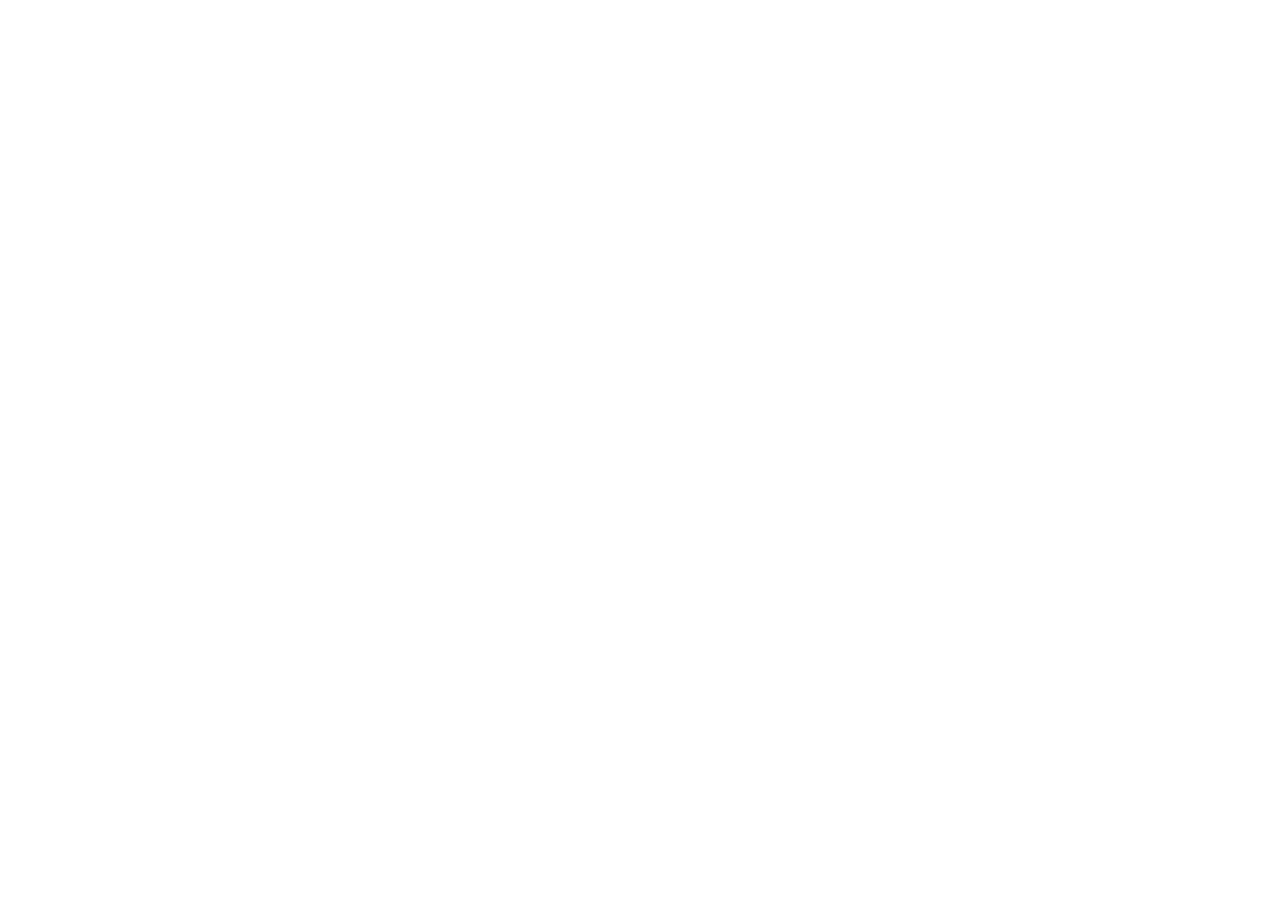
==== commit aa0fde5b: "fix base path for github pages" ====
--- a/index.html
+++ b/index.html
@@ -1,17 +1,18 @@
-<!DOCTYPE html>
-<html lang="ar" dir="rtl" class="dark">
-  <head>
-    <meta charset="UTF-8" />
-    <meta name="viewport" content="width=device-width, initial-scale=1.0, maximum-scale=1" />
-    <title>UPTIME - منصة الوعي الأمني</title>
-    <link rel="icon" type="image/png" href="/favicon.png" />
-    <link rel="preconnect" href="https://fonts.googleapis.com">
-    <link rel="preconnect" href="https://fonts.gstatic.com" crossorigin>
-    <link href="https://fonts.googleapis.com/css2?family=Cairo:wght@400;500;600;700;800&display=swap" rel="stylesheet">
-    <script type="module" crossorigin src="/assets/index-OGfJSnSc.js"></script>
-    <link rel="stylesheet" crossorigin href="/assets/index-B_9f4sny.css">
-  </head>
-  <body>
-    <div id="root"></div>
-  </body>
+<!DOCTYPE html>
+<html lang="ar" dir="rtl" class="dark">
+  <head>
+    <meta charset="UTF-8" />
+    <meta name="viewport" content="width=device-width, initial-scale=1.0, maximum-scale=1" />
+    <title>UPTIME - منصة الوعي الأمني</title>
+    <link rel="icon" type="image/png" href="/network-guard-pro1/favicon.png" />
+    <link rel="preconnect" href="https://fonts.googleapis.com">
+    <link rel="preconnect" href="https://fonts.gstatic.com" crossorigin>
+    <link href="https://fonts.googleapis.com/css2?family=Cairo:wght@400;500;600;700;800&display=swap" rel="stylesheet">
+    <script type="module" crossorigin src="/network-guard-pro1/assets/index-BRhMDQgI.js"></script>
+    <link rel="stylesheet" crossorigin href="/network-guard-pro1/assets/index-B_9f4sny.css">
+  </head>
+  <body>
+    <div id="root"></div>+
+  </body>
 </html>
